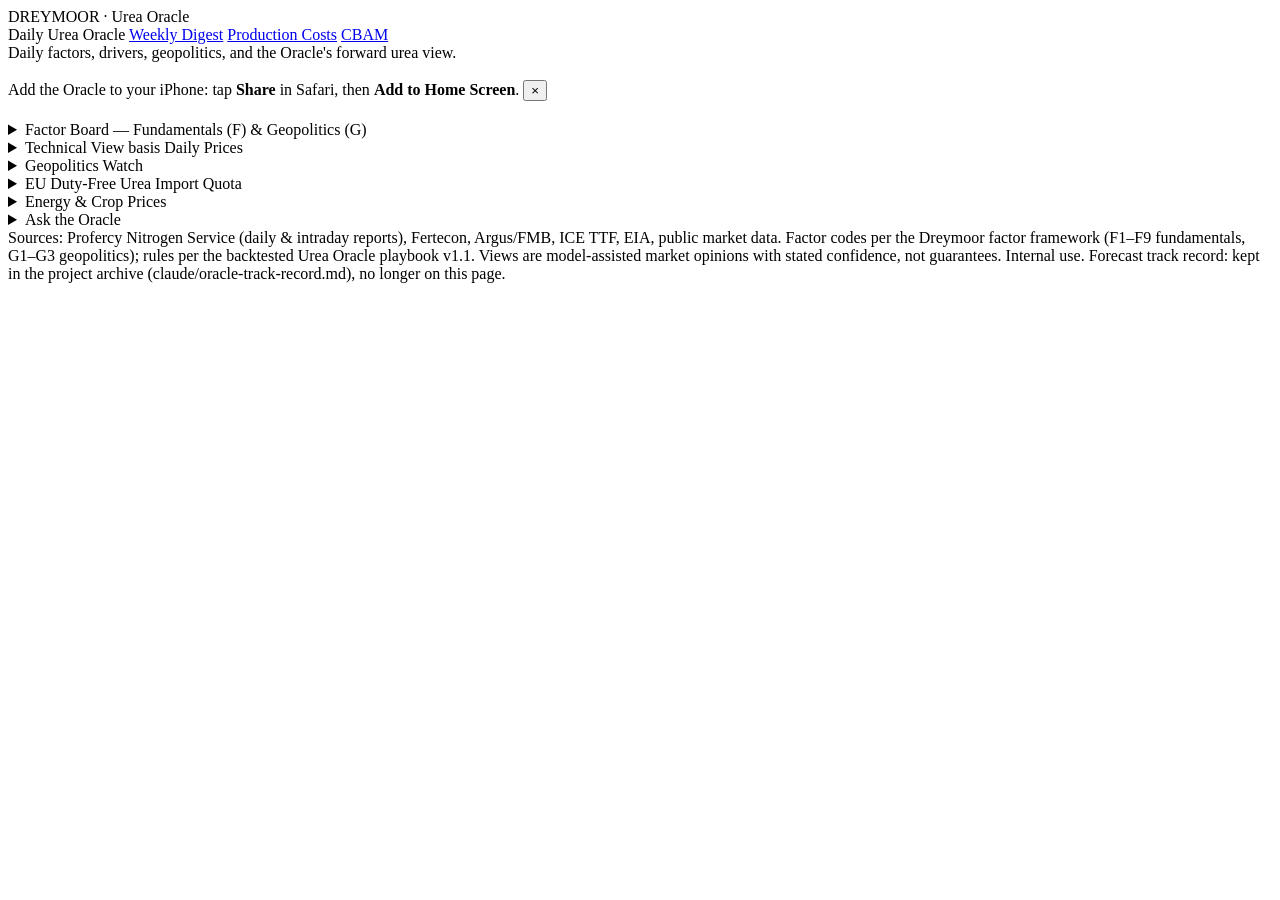
==== site/index.html @ d1420759 "[oracle-publish] 2026-09-24 - Sep 24 at 14:15 Paris time (urea-oracle-dashboard-2026-09-24-e1420.htm" ====
<!DOCTYPE html>
<html lang="en">
<head>
<meta charset="UTF-8">
<meta name="viewport" content="width=device-width, initial-scale=1.0, viewport-fit=cover">
<!-- iPhone app shell (PWA, 24 Aug 2026) — keep these tags on every edition -->
<link rel="manifest" href="/manifest.webmanifest">
<meta name="theme-color" content="#f4f7f8" media="(prefers-color-scheme: light)">
<meta name="theme-color" content="#0e1719" media="(prefers-color-scheme: dark)">
<meta name="apple-mobile-web-app-capable" content="yes">
<meta name="mobile-web-app-capable" content="yes">
<meta name="apple-mobile-web-app-title" content="Oracle">
<meta name="apple-mobile-web-app-status-bar-style" content="default">
<link rel="apple-touch-icon" href="/icons/icon-180.png">
<link rel="icon" type="image/png" sizes="192x192" href="/icons/icon-192.png">
<title>Oracle — Dreymoor Urea Market Intelligence</title>
<link rel="stylesheet" href="/assets/oracle-20260924.css">
</head>
<body>
<div class="wrap">
  <header class="site">
    <div class="brand">DREYMOOR <span>· Urea Oracle</span></div>
    <div class="asof"><span class="updated-chip" id="asof-chip"></span></div>
  </header>
  <nav class="site-nav" aria-label="Dreymoor sites">
    <span class="nav-pill active">Daily Urea Oracle</span>
    <a class="nav-pill" href="/digest/">Weekly Digest</a>
    <a class="nav-pill" href="/digest/?page=costs">Production Costs</a>
    <a class="nav-pill" href="/digest/?page=cbam">CBAM</a>
  </nav>
  <div class="asof" style="margin-bottom:18px">
    <div id="tagline">Daily factors, drivers, geopolitics, and the Oracle's forward urea view.</div>
  </div>

  <div class="install-hint" id="install-hint" role="note">
    <span>Add the Oracle to your iPhone: tap <b>Share</b> in Safari, then <b>Add to Home Screen</b>.</span>
    <button type="button" aria-label="Dismiss" id="install-hint-x">×</button>
  </div>
  <section class="card hero" id="hero"></section>

  <h2 id="bench-heading"></h2>
  <div class="bench-grid" id="bench"></div>


  <details class="sec" id="sec-factors">
    <summary>Factor Board — Fundamentals (F) &amp; Geopolitics (G)</summary>
    <div class="sec-body">
      <div class="fact-grid" id="factors"></div>
    </div>
  </details>

  <!-- Technical View (14 Sep 2026). KEEP ON EVERY EDITION, like the Ask panel
       and the quota section: rendered from the "ta" JSON key by the script
       below the main render. Runs append one row per benchmark per assessment
       day to ta.series and never compute a tool by hand — the page does. -->
  <details class="sec" id="sec-technicals">
    <summary>Technical View basis Daily Prices</summary>
    <div class="sec-body">
      <section class="card" id="technicals"></section>
    </div>
  </details>

  <details class="sec" id="sec-geo">
    <summary>Geopolitics Watch</summary>
    <div class="sec-body">
      <div class="card"><ul class="geo" id="geo"></ul></div>
    </div>
  </details>

  <!-- EU duty-free urea import quota (9 Sep 2026). KEEP ON EVERY EDITION,
       like the .site-nav pill bar and the Ask panel. Rendered from the
       "eu_quota" JSON key, then refreshed from /quota.json, which the Netlify
       scheduled function quota.mjs rewrites daily from the Commission's QUOTA
       database (order number 09.0173). -->
  <details class="sec" id="sec-quota">
    <summary>EU Duty-Free Urea Import Quota</summary>
    <div class="sec-body">
      <section class="card quota" id="quota"></section>
    </div>
  </details>

  <details class="sec" id="sec-drivers">
    <summary>Energy &amp; Crop Prices</summary>
    <div class="sec-body">
      <div class="drv-grid" id="drivers"></div>
    </div>
  </details>

  <!-- Ask the Oracle — public question panel (1 Sep 2026). KEEP ON EVERY EDITION,
       exactly like the .site-nav pill bar above: analysis runs touch only the
       embedded JSON block, so this section persists. Moved to the bottom of the page,
       below Energy & Crop Prices, on 14 Sep 2026 at Bora's request. Backed by the Supabase edge
       function `ask`; see claude/oracle-ask-panel.md. -->
  <details class="sec" id="sec-ask">
    <summary>Ask the Oracle</summary>
    <div class="sec-body">
      <section class="card ask" id="ask">
      <p class="ask-sub">Questions about the urea market — today's view, the numbers behind it, or what happened before. Answers are drawn from this dashboard and five years of daily market reports.</p>
      <div class="ask-log" id="ask-log" aria-live="polite"></div>
      <form class="ask-form" id="ask-form" autocomplete="off">
      <input id="ask-input" type="text" maxlength="400" placeholder="e.g. Why is Egypt trading above the Middle East?" aria-label="Ask a question about the urea market">
      <button type="submit" id="ask-send">Ask</button>
      </form>
      <div class="ask-chips">
      <button type="button" class="ask-chip">What is driving the market today?</button>
      <button type="button" class="ask-chip">When is India expected back in the market?</button>
      <button type="button" class="ask-chip">Where were prices this time last year?</button>
      </div>
      <p class="ask-foot">Market commentary, not investment advice. Answers are generated from published reports and can be wrong — check anything you trade on.</p>
      </section>
    </div>
  </details>

  <footer>
    Sources: Profercy Nitrogen Service (daily &amp; intraday reports), Fertecon, Argus/FMB, ICE TTF, EIA, public market data.
    Factor codes per the Dreymoor factor framework (F1–F9 fundamentals, G1–G3 geopolitics); rules per the backtested Urea Oracle playbook v1.1.
    Views are model-assisted market opinions with stated confidence, not guarantees. Internal use.
    Forecast track record: kept in the project archive (claude/oracle-track-record.md), no longer on this page.
  </footer>
</div>

<script id="oracle-data" type="application/json">{
 "asof": "2026-09-24",
 "updated": "Sep 24 at 14:15 Paris time",
 "publish_at": "2026-09-24T13:55:00+02:00",
 "vintage": "Reports read: Profercy Sep 23 18:14 · Argus Sep 23 · Fertecon Sep 23",
 "hero": {"headline": "Buyers refused the higher offers in Brazil, Algeria and Europe at once, and the fall in New Orleans prices stopped.", "body": "Brazilian sellers pulled offers and cut those above $500/t cfr by $5. Algerian buyers bid $525–530/t fob against offers of $550–555, and Fertecon cut its Egypt mark $5 to $530. France traded €545/t fca La Pallice, up €3. Chinese granular went the other way, with 20,000t sold to Turkey at $438–440/t fob. New Orleans barges traded steady at $452–455/st for a second day, so we no longer expect US Gulf prices to keep falling: we expect about $445–470/st to October 8.", "tail": "<p><b>14 Days Out (to October 8):</b> Higher on Egypt, flat on the other three; bids on India's tender close that day. The firm market is expected to hold rather than extend, with nothing cleared at the higher Egyptian offers since September 18.</p><p><b>28 Days Out (to October 22):</b> Lower on all four once the tender is awarded and the third batch of Chinese export tonnage reaches the water, in the weakest month of the year for Brazil and New Orleans.</p><p><b>What would cancel this forecast:</b> if the US and Iran agree to reopen the strait; if the Gulf shut-in falls below 300,000t; if Chinese granular sells into Brazil below $470/t cfr; or if Egypt trades below $505/t fob before October 8.</p>"},
 "benchmarks": [{"name": "Middle East fob", "now": "$470–480/t", "unit": "Sep 23", "dir": "flat", "target": "$460–485 by Oct 8", "conf": "58% CONFIDENCE", "prev": {"date": "23 Sep", "target": "$460–485 by Oct 7", "dir": "flat", "conf": "57% CONFIDENCE"}, "spark": [430.0, 417.5, 417.5, 395.0, 395.0, 387.5, 382.5, 382.5, 395.0, 392.5, 395.0, 395.0, 395.0, 400.0, 405.0, 407.5, 407.5, 407.5, 417.5, 425.0, 432.5, 442.5, 442.5, 470.0, 475.0, 475.0, 475.0, 475.0]}, {"name": "Egypt fob", "now": "$535/t", "unit": "Sep 23", "dir": "up", "target": "$535–565 by Oct 8", "conf": "66% CONFIDENCE", "prev": {"date": "23 Sep", "target": "$540–575 by Oct 7", "dir": "up", "conf": "72% CONFIDENCE"}, "spark": [520.0, 495.0, 495.0, 490.0, 475.0, 465.0, 445.0, 452.5, 462.5, 490.0, 490.0, 490.0, 490.0, 495.0, 500.0, 505.0, 507.5, 507.5, 507.5, 505.0, 515.0, 521.5, 522.5, 522.5, 522.5, 535.0, 535.0, 535.0]}, {"name": "Brazil cfr", "now": "$490–500/t", "unit": "Sep 23", "dir": "flat", "target": "$485–510 by Oct 8", "conf": "58% CONFIDENCE", "prev": {"date": "23 Sep", "target": "$500–530 by Oct 7", "dir": "up", "conf": "63% CONFIDENCE"}, "spark": [462.5, 452.5, 447.5, 440.0, 425.0, 417.5, 417.5, 421.5, 435.0, 435.0, 435.0, 437.5, 437.5, 447.5, 453.0, 452.5, 460.0, 460.0, 462.5, 477.5, 483.5, 486.0, 495.0, 493.5, 492.5, 492.5, 502.5, 495.0]}, {"name": "US Gulf (Nola)", "now": "$450–455/st", "unit": "Sep 23", "dir": "flat", "target": "$445–470/st by Oct 8", "conf": "56% CONFIDENCE", "prev": {"date": "23 Sep", "target": "$435–465/st by Oct 7", "dir": "down", "conf": "60% CONFIDENCE"}, "spark": [398.5, 385.0, 390.0, 398.5, 387.5, 385.5, 385.0, 379.5, 387.5, 399.0, 406.0, 412.5, 412.5, 411.5, 422.0, 437.5, 444.0, 439.5, 445.0, 452.5, 461.5, 467.5, 474.0, 476.5, 471.5, 471.5, 453.5, 452.5]}],
 "turns": {"Middle East fob": {"call": "Turn expected to start the week of October 5", "tone": "soon", "conf": 55, "why": "Our forecast: steady at $460–485/t to October 8, then lower by late October. The assessed range has not moved since September 18, so the rise has run out of force without turning down. What holds it up is that Omani spot is sold out into November and nothing new has been sold out of the Gulf since September 16. The Qatari sales tender closing September 28 is the next test of whether Gulf tonnage can be placed for October loading.", "event": true}, "Egypt fob": {"call": "Turn expected to start the week of October 12", "tone": "soon", "conf": 55, "why": "Our forecast: $535–565/t by October 8, then lower by late October. Producers are still asking $540–550/t fob for October and Algerian producers $550–555, and a French trade at €545/t fca pushed offers there to €550, so sellers are still raising their ideas. Against that, nothing has cleared at those offers since September 18, buyers in France and Italy are bidding about $30/t under them, and one service cut its Egypt and Algeria marks $5 each on September 23.", "event": true}, "Brazil cfr": {"call": "Turn expected to start the week of September 28", "tone": "soon", "conf": 58, "why": "Our forecast: $485–510/t cfr to October 8, a pause rather than a fall, then lower by late October. Sellers withdrew some offers and offers above $500/t cfr came down $5, so the market has paused rather than fallen. Holding it up is that non-Chinese material is still quoted at $500/t cfr and above and Chinese fob values are rising, so the fall from here is expected to be small.", "event": true}, "US Gulf (Nola)": {"call": "Turned down September 15 · no turn back up expected before the week of October 26", "tone": "done", "conf": 55, "why": "Our forecast: about $445–470/st to October 8, then lower in October. Prices fell from $478/st on September 15 to $452/st, past the 5% mark that counts as a turn, and that fall has now paused, with barges trading steady at $452–455/st for two trading days. We expect them to hold there for the next two weeks rather than bounce, then ease in October, the weakest month of the year for this market, once pre-river-close buying is finished. That is why the risk of this fall ending reads low. This one is a judgement more than a reading.", "event": true, "fwd": false, "ladder": 20, "driver": 30}},
 "_turns_note": "turns = the turn call per benchmark, the JUDGEMENT half of the calls grid. The page computes the trend phase, the age of the move and the turn-risk band itself from ta.series and the factor states; this key carries only what a run decides. Keys per benchmark, all optional: call (the headline line; ALWAYS a week, never a date range - \"Turn expected to start the week of 12 October\", or \"No turn expected before the week of 26 October\", or, for a turn that has already happened, an exact date: \"Turned 16 September - the rise has topped\". Weeks run Monday to Sunday. A future turn gets a week because we do not know it to the day; a past one gets a date because we do), tone (hold | soon | done - colours that line green, amber or red), conf (whole number; the confidence is in the turn starting within a week EITHER SIDE of the week named, not in that exact week. SINCE 22 SEP 2026 IT IS NO LONGER SHOWN ON THE PAGE - write it every edition anyway, it is scored by rule 12, like target and prev), confnote (also no longer shown; if the confidence means something other than the timing of a future turn - e.g. on a market that has already turned - put that meaning into why instead, in plain words). Where a call is a weak one, SAY SO in why - \"this one is a judgement more than a reading\" - because the page no longer grades the calls and they would otherwise all look equally firm, why (the reasoning under the call: what is still holding the move up and what is pushing it toward its end. NOT the day's news - the Factor Board and the Geopolitics list already carry that, and repeating it here was removed on 21 Sep 2026. The page prints the turn-risk BAND only - the direction word beside it was dropped on 22 Sep 2026 because 'easing' read as a comment on prices and pointed the opposite way to its meaning. So if the reading has moved a good deal since the last assessed price, and that move matters, say it here in plain words - e.g. 'the sale above the assessed range has pushed the end of this rise further out'), phase (override: up | down | stalling | stalling-down | turning | turned | flat - set it only to call a turn the 5% test has not yet confirmed), event (true when a dated event falls inside the window), fwd (true when forward prices have fallen below prompt, null where no forward market is quoted), ladder and driver (0-100 overrides for this benchmark; without them the page reads F9 and G1, which are market-wide). RUNS: rewrite this key every edition alongside benchmarks, and never drop it. Do not give two markets windows a few days apart: either they turn in the same week or in different weeks. The benchmarks' target, conf and prev blocks are still written every edition and still scored - they are simply no longer displayed, like vintage and unit. A turn = a reversal of 5% or more in the last traded price. DATES IN call AND why ARE MONTH FIRST: \"the week of October 5\", \"Turned September 16\", \"a decision due by October 18\" - never \"5 October\" (Bora, 22 Sep 2026). The page writes the dates it computes itself the same way. Method: claude/turn-calls-on-the-page.md. WORDING (Bora, 24 Sep 2026): the word 'turn' is kept for a TREND turn only (a 5% reversal). Never use it for a change in our price forecast - not in the hero, not in why: write 'we no longer expect US Gulf prices to keep falling: we expect about $445-470/st to October 8', never 'our forecast turns from falling to flat'. Every why OPENS with the forecast itself in one short sentence - 'Our forecast: $535-565/t by October 8, then lower by late October.' - taken from that benchmark's target and the 28-day note, so each card says what is being forecast. For a market that has ALREADY turned, call carries the past date AND the forward claim: 'Turned down September 15 · no turn back up expected before the week of October 26' (or 'Turned down September 15 · turn back up expected the week of October 12'), keeping tone done (red, matching the chip). The page labels the risk bar with the move it measures ('Risk the rise ends' / 'Risk the fall ends') and writes TURNED UP / TURNED DOWN on the chip, so why must never contradict that band: if the fall has paused but the band reads low, say why in plain words.",
 "factors": [{"code": "F1", "name": "Tenders &amp; Policy", "state": "bull", "note": "India's tender for up to 1.7m t closes October 7, with offers valid to October 15 and loading due by December 1. Argus reports the market expects it to be filled mainly with Chinese and Russian prilled urea rather than granular. The tender is not expected to move prices before offers are opened on October 7 and the prices are known. A Qatari sales tender for 18,000–55,000t loading in October from Mesaieed, inside the strait, closes September 28 (Fertecon, Sep 23)."}, {"code": "F2", "name": "Seasonality", "state": "watch", "note": "October is the weakest month of the year for New Orleans and Brazil in both our long and short price histories, an average fall of about 4% over four weeks in two of every three years at New Orleans. That drag sits inside the 28-day window and outside the 14-day one, which is why the two horizons point different ways on those benchmarks."}, {"code": "F3", "name": "Production Cost", "state": "watch", "note": "The European integrated cash cost of making urea is $689/t ex-works, computed at TTF €74.60/MWh and EUR/USD 1.1400, and it is $23 above yesterday midday after gas rose 3.6%. Egyptian urea bought at $535/t fob (Profercy, Sep 23) lands at a French Atlantic port at about $643–654/t, roughly $35–46/t under that cash cost. Granular traded at €545/t fca La Pallice (Fertecon, Sep 23)."}, {"code": "F4", "name": "Supply Shocks", "state": "bull", "note": "Spain's Fertiberia has still given no restart date for the ammonia and urea plants it halted at Huelva on September 18: 250,000 t/y of urea and 400,000 t/y of ammonia off the market. Grupa Azoty is running its Tarnow plant in Poland with gas consumption cut by about a third at least to the end of September. AGF Nitrogen is still at 80% of capacity in Europe and Iranian plants at about 50%."}, {"code": "F5", "name": "Long/Short Squeeze", "state": "bear", "note": "The selling that took New Orleans down $18/st in a day has stopped: barges traded steady at $452–455/st for September and a December barge went at $455/st, $3 below where December traded the day before. In Europe, tonnage discharged at Romanian, Bulgarian and Baltic ports for onward sale inland still cannot move, so the holders are long product they cannot deliver and have to choose between carrying it and discounting it."}, {"code": "F6", "name": "Agri Market", "state": "bull", "note": "Corn is 530c/bu, 6% above a month ago, soybeans are 1,323c and wheat is 706c. The Trump–Xi meeting is today, with China past the halfway mark of its commitment to buy 25m t of US soybeans. US corn export inspections ran 40% above last year at 1.94m t in the week to September 17, and the USDA projects the largest world corn deficit in more than three decades for 2026/27. Named farm-sector events have lifted urea one to two months later in about three of four past cases."}, {"code": "F7", "name": "Deferred Buying", "state": "bull", "note": "Europe is still short of urea for the fourth quarter: Egyptian producers are offering October loading at $540–550/t fob, Algerian producers at $550–555, and French buyers paid €545/t fca into warehouses that are tight. Romanian buyers are being offered $500–520/t cfr duty paid with little interest."}, {"code": "F8", "name": "Momentum", "state": "bull", "note": "The Middle East has held the same assessed range since September 18 and Egypt since September 21, so neither reading has changed. Brazil turned down on September 23, the first fall of this rise, and New Orleans slipped $1/st, its smallest move since the fall began, with trades at the top of the assessed range. Egypt is still the strongest reading on the board and the only one on light business."}, {"code": "F9", "name": "Market Psychology", "state": "watch", "note": "Buyers refused the higher offers in three markets at once: Brazilian sellers withdrew offers and cut those above $500/t cfr by $5, Algerian buyers bid $525–530/t fob against offers of $550–555, and French and Italian buyers are bidding about $30/t under the Egyptian offers. Chinese sellers went the other way and raised their ideas again, selling 20,000t to Turkey at $438–440/t fob."}, {"code": "G1", "name": "Conflicts", "state": "watch", "note": "Iran has given the US a road map offering a regionwide ceasefire of up to 60 days and a phased reopening of the Strait of Hormuz in return for an end to the naval blockade and sanctions relief. President Trump has refused to lift the blockade before Iran shows goodwill, and President Pezeshkian told the UN that Iran will not negotiate under force. No urea-laden vessel has crossed the strait since three were tracked over September 18–20 (Argus, Sep 23)."}, {"code": "G2", "name": "Trade Policy", "state": "watch", "note": "The Russia sanctions Act became law on September 18 and requires duties of up to 500% on Russian goods within 30 days, so the decision is due by October 18. Fertilizer is neither named nor exempted, and the President sets the rates, the product list and any waiver; Russia supplied 38% of US urea imports last fertilizer year. China's third batch of export permits, 1.5–2.0m t issued in mid-September, could take its 2026 exports to about 7m t against 4.9m t last year."}, {"code": "G3", "name": "Global Logistics", "state": "watch", "note": "The Rhine at Kaub, the bottleneck between the Rotterdam and Antwerp import ports and the Upper Rhine, is still too shallow for standard barges, so imported nitrogen cannot reach southern Germany and eastern France, and the restriction reaches the Ruhr and northern Germany as well. No meaningful relief is expected before October. Rising freight has pushed Baltic granular fob down into the $420s to $440/t, with the run to Brazil quoted around $60/t for a 30,000t vessel against the $50–58/t Argus assesses (Argus, Sep 23)."}],
 "drivers": [{"name": "EU TTF gas", "val": "€74.6", "chg": "+3.6% d/d", "dir": "up", "sub": "+12% m/m; back above €74 as doubts grew that a deal on the Strait of Hormuz is close, with EU storage about 69% full against a five-year average of 85% going into winter"}, {"name": "Brent crude", "val": "$103.8", "chg": "+0.7% d/d", "dir": "up", "sub": "+19% m/m; a second day higher after five straight falls, as Iran's road map was met with a refusal to lift the naval blockade first"}, {"name": "Henry Hub", "val": "$3.06", "chg": "+1.2% d/d", "dir": "up", "sub": "+8% m/m; above-average temperatures forecast across the south-central US into early October, with storage 3% above the five-year average"}, {"name": "Corn (CBOT)", "val": "530c/bu", "chg": "+0.2% d/d", "dir": "flat", "sub": "+6% m/m; US export inspections 40% above last year at 1.94m t in the week to September 17 and the USDA projecting the largest world corn deficit in more than three decades"}, {"name": "Wheat (CBOT)", "val": "706c/bu", "chg": "-0.4% d/d", "dir": "down", "sub": "+3% m/m; near its lowest since August 25 after Turkey proposed a Russia–Ukraine deal to stop attacks on Black Sea shipping; US winter wheat planting is 17% complete against a five-year average of 21%"}, {"name": "Soybeans (CBOT)", "val": "1323c/bu", "chg": "+0.4% d/d", "dir": "flat", "sub": "+8% m/m; China has passed the halfway mark of its commitment to buy 25m t of US soybeans, with the Trump–Xi meeting held today"}],
 "history": {"EU TTF gas": [["2025-09-29", 31.44], ["2025-10-06", 32.17], ["2025-10-13", 31.82], ["2025-10-20", 32.02], ["2025-10-27", 31.12], ["2025-11-03", 31.2], ["2025-11-10", 31.25], ["2025-11-17", 30.2], ["2025-11-24", 28.82], ["2025-12-01", 27.27], ["2025-12-08", 27.68], ["2025-12-15", 28.16], ["2025-12-22", 28.09], ["2025-12-29", 29], ["2026-01-05", 28.37], ["2026-01-12", 36.88], ["2026-01-19", 40.04], ["2026-01-26", 39.28], ["2026-02-02", 35.69], ["2026-02-09", 32.5], ["2026-02-16", 32.03], ["2026-02-23", 31.96], ["2026-03-02", 53.38], ["2026-03-09", 50.12], ["2026-03-16", 59.26], ["2026-03-23", 54.18], ["2026-03-30", 50.04], ["2026-04-06", 43.64], ["2026-04-13", 38.77], ["2026-04-20", 44.86], ["2026-04-27", 45.77], ["2026-05-04", 44.14], ["2026-05-11", 50.17], ["2026-05-18", 48.68], ["2026-05-25", 46], ["2026-06-01", 48.5], ["2026-06-08", 46.77], ["2026-06-15", 42.07], ["2026-06-22", 40.78], ["2026-06-29", 44.25], ["2026-07-06", 48.65], ["2026-07-13", 57.4], ["2026-07-20", 63.58], ["2026-07-27", 59.07], ["2026-08-03", 55.54], ["2026-08-10", 61.42], ["2026-08-17", 65.86], ["2026-08-24", 66.98], ["2026-08-31", 71.95], ["2026-09-07", 75.06], ["2026-09-14", 79.52], ["2026-09-21", 78.36]], "Brent crude": [["2025-09-29", 64.53], ["2025-10-06", 62.73], ["2025-10-13", 61.29], ["2025-10-20", 65.94], ["2025-10-27", 65.07], ["2025-11-03", 63.63], ["2025-11-10", 64.39], ["2025-11-17", 62.56], ["2025-11-24", 63.2], ["2025-12-01", 63.75], ["2025-12-08", 61.12], ["2025-12-15", 60.47], ["2025-12-22", 60.64], ["2025-12-29", 60.75], ["2026-01-05", 63.34], ["2026-01-12", 64.13], ["2026-01-19", 65.88], ["2026-01-26", 70.69], ["2026-02-02", 68.05], ["2026-02-09", 67.75], ["2026-02-16", 71.76], ["2026-02-23", 72.48], ["2026-03-02", 92.69], ["2026-03-09", 103.14], ["2026-03-16", 112.19], ["2026-03-23", 112.57], ["2026-03-30", 109.03], ["2026-04-06", 95.2], ["2026-04-13", 90.38], ["2026-04-20", 105.33], ["2026-04-27", 108.17], ["2026-05-04", 101.29], ["2026-05-11", 109.26], ["2026-05-18", 103.54], ["2026-05-25", 92.05], ["2026-06-01", 93.09], ["2026-06-08", 87.33], ["2026-06-15", 80.59], ["2026-06-22", 71.99], ["2026-06-29", 72.13], ["2026-07-06", 76.01], ["2026-07-13", 88.1], ["2026-07-20", 96.78], ["2026-07-27", 90.12], ["2026-08-03", 83.55], ["2026-08-10", 88.52], ["2026-08-17", 94.39], ["2026-08-24", 89.31], ["2026-08-31", 96.28], ["2026-09-07", 97.7], ["2026-09-14", 104.61], ["2026-09-21", 104.33]], "Henry Hub": [["2025-09-29", 3.32], ["2025-10-06", 3.11], ["2025-10-13", 3.01], ["2025-10-20", 3.3], ["2025-10-27", 4.12], ["2025-11-03", 4.32], ["2025-11-10", 4.57], ["2025-11-17", 4.58], ["2025-11-24", 4.85], ["2025-12-01", 5.29], ["2025-12-08", 4.11], ["2025-12-15", 3.98], ["2025-12-22", 4.37], ["2025-12-29", 3.62], ["2026-01-05", 3.17], ["2026-01-12", 3.1], ["2026-01-19", 5.28], ["2026-01-26", 4.35], ["2026-02-02", 3.42], ["2026-02-09", 3.24], ["2026-02-16", 3.05], ["2026-02-23", 2.86], ["2026-03-02", 3.19], ["2026-03-09", 3.13], ["2026-03-16", 3.1], ["2026-03-23", 3.1], ["2026-03-30", 2.8], ["2026-04-06", 2.65], ["2026-04-13", 2.67], ["2026-04-20", 2.52], ["2026-04-27", 2.78], ["2026-05-04", 2.76], ["2026-05-11", 2.96], ["2026-05-18", 2.91], ["2026-05-25", 3.29], ["2026-06-01", 3.23], ["2026-06-08", 3.12], ["2026-06-15", 3.2], ["2026-06-22", 3.23], ["2026-06-29", 3.24], ["2026-07-06", 2.94], ["2026-07-13", 2.91], ["2026-07-20", 2.87], ["2026-07-27", 2.75], ["2026-08-03", 2.66], ["2026-08-10", 2.73], ["2026-08-17", 2.77], ["2026-08-24", 2.89], ["2026-08-31", 2.97], ["2026-09-07", 2.98], ["2026-09-14", 2.83], ["2026-09-21", 2.858]], "Corn (CBOT)": [["2025-09-29", 419], ["2025-10-06", 413], ["2025-10-13", 422.5], ["2025-10-20", 423.25], ["2025-10-27", 431.5], ["2025-11-03", 427.25], ["2025-11-10", 430.25], ["2025-11-17", 425.5], ["2025-11-24", 435.5], ["2025-12-01", 436.75], ["2025-12-08", 431.5], ["2025-12-15", 443.75], ["2025-12-22", 450], ["2025-12-29", 437.5], ["2026-01-05", 445.75], ["2026-01-12", 424.75], ["2026-01-19", 430.5], ["2026-01-26", 428.25], ["2026-02-02", 430.25], ["2026-02-09", 431.75], ["2026-02-16", 427.5], ["2026-02-23", 438.75], ["2026-03-02", 447], ["2026-03-09", 452.5], ["2026-03-16", 465.5], ["2026-03-23", 462], ["2026-03-30", 452.25], ["2026-04-06", 441], ["2026-04-13", 448.75], ["2026-04-20", 455], ["2026-04-27", 468.25], ["2026-05-04", 456.25], ["2026-05-11", 455.75], ["2026-05-18", 463.25], ["2026-05-25", 446.75], ["2026-06-01", 417.5], ["2026-06-08", 412.75], ["2026-06-15", 417.5], ["2026-06-22", 412.75], ["2026-06-29", 425], ["2026-07-06", 438], ["2026-07-13", 444.75], ["2026-07-20", 464.25], ["2026-07-27", 440.75], ["2026-08-03", 439], ["2026-08-10", 459], ["2026-08-17", 483.75], ["2026-08-24", 512], ["2026-08-31", 512], ["2026-09-04", 536.75], ["2026-09-11", 530.2], ["2026-09-21", 528.7]], "Wheat (CBOT)": [["2025-09-29", 515.25], ["2025-10-06", 498.5], ["2025-10-13", 503.75], ["2025-10-20", 512.5], ["2025-10-27", 534], ["2025-11-03", 527.75], ["2025-11-10", 527.25], ["2025-11-17", 527], ["2025-11-24", 531], ["2025-12-01", 537.5], ["2025-12-08", 534.5], ["2025-12-15", 509.75], ["2025-12-22", 519], ["2025-12-29", 506.5], ["2026-01-05", 517.25], ["2026-01-12", 518], ["2026-01-19", 529.5], ["2026-01-26", 538], ["2026-02-02", 529.75], ["2026-02-09", 548.75], ["2026-02-16", 573.5], ["2026-02-23", 591.25], ["2026-03-02", 611.25], ["2026-03-09", 618.5], ["2026-03-16", 595.25], ["2026-03-23", 605], ["2026-03-30", 598.25], ["2026-04-06", 571], ["2026-04-13", 591.25], ["2026-04-20", 608.25], ["2026-04-27", 624.5], ["2026-05-04", 607.5], ["2026-05-11", 635.75], ["2026-05-18", 646.25], ["2026-05-25", 610.5], ["2026-06-01", 580], ["2026-06-08", 584.5], ["2026-06-15", 605.75], ["2026-06-22", 578.25], ["2026-06-29", 590.5], ["2026-07-06", 632], ["2026-07-13", 682.75], ["2026-07-20", 678], ["2026-07-27", 639.25], ["2026-08-03", 639.75], ["2026-08-10", 674.75], ["2026-08-17", 681.5], ["2026-08-24", 767], ["2026-08-31", 716], ["2026-09-04", 734], ["2026-09-11", 725.3], ["2026-09-21", 722.4]], "Soybeans (CBOT)": [["2025-09-29", 1018], ["2025-10-06", 1006.75], ["2025-10-13", 1019.5], ["2025-10-20", 1041.75], ["2025-10-27", 1099.75], ["2025-11-03", 1101.75], ["2025-11-10", 1112.75], ["2025-11-17", 1125], ["2025-11-24", 1137.75], ["2025-12-01", 1105.25], ["2025-12-08", 1076.75], ["2025-12-15", 1049.25], ["2025-12-22", 1058.75], ["2025-12-29", 1029.5], ["2026-01-05", 1048.5], ["2026-01-12", 1057.75], ["2026-01-19", 1067.75], ["2026-01-26", 1064.25], ["2026-02-02", 1115.25], ["2026-02-09", 1133], ["2026-02-16", 1137.5], ["2026-02-23", 1157.25], ["2026-03-02", 1185], ["2026-03-09", 1211], ["2026-03-16", 1161.25], ["2026-03-23", 1159.25], ["2026-03-30", 1163.5], ["2026-04-06", 1175.75], ["2026-04-13", 1167.25], ["2026-04-20", 1163.75], ["2026-04-27", 1187.75], ["2026-05-04", 1194.25], ["2026-05-11", 1177], ["2026-05-18", 1196.5], ["2026-05-25", 1186.75], ["2026-06-01", 1121.5], ["2026-06-08", 1113.5], ["2026-06-15", 1122.75], ["2026-06-22", 1126.25], ["2026-06-29", 1131.75], ["2026-07-06", 1196.5], ["2026-07-13", 1204.5], ["2026-07-20", 1248], ["2026-07-27", 1172], ["2026-08-03", 1156.5], ["2026-08-10", 1173.75], ["2026-08-17", 1225], ["2026-08-24", 1276.25], ["2026-08-31", 1293.75], ["2026-09-04", 1309.75], ["2026-09-11", 1296.5], ["2026-09-21", 1305.9]]},
 "geo": ["<b>Iran has handed the US a road map for ending the war and reopening the Strait of Hormuz.</b> It offers a regionwide ceasefire of up to 60 days, a phased reopening of the strait and a halt to attacks on Arab neighbours, in return for an end to the naval blockade and sanctions relief, with a timeline for substantive talks to be agreed during the ceasefire. President Trump has ruled out lifting the blockade before Iran shows goodwill.", "<b>President Pezeshkian told the UN General Assembly that Iran is ready for dialogue but will not accept the language of force</b>, and set red lines on the nuclear programme and the strait that conflict with Washington's central demands.", "<b>No urea-laden vessel has crossed the Strait of Hormuz since three were tracked over September 18–20</b>, and eight ships holding about 435,000t of non-Iranian urea are still loaded or loading inside the Gulf (Kpler via Argus, Sep 23). This is a stock of shut-in dry-cargo ships, not a daily transit count.", "<b>Washington is trying to arrange a meeting between Iranian and Arab representatives in Oman, possibly at Salalah, before the end of September</b>, to begin reconciliation. No date has been set.", "<b>Turkey's proposal for a Russia–Ukraine deal to stop attacks on Black Sea shipping</b> (September 17) still has wheat near its lowest since August 25. For urea it would bear on the war-risk cost of loading at Russian and Ukrainian ports and on the Turkmen and Azeri tonnage transhipped through Poti, all of which sails out through the Turkish Straits."],
 "eu_quota": {"order": "090173", "origin": "ERGA OMNES", "start": "2026-05-30", "end": "2027-05-31", "initial_t": 890000, "balance_t": 548515, "used_t": 341485, "awaiting_t": 6800, "critical": true, "exhaustion_date": null, "last_import": "2026-09-17", "last_allocation": "2026-09-21", "source_update": "2026-09-21", "source": "https://ec.europa.eu/taxation_customs/dds2/taric/quota_tariff_details.jsp?Lang=en&StartDate=2026-05-30&Code=090173", "fetched": "2026-09-22", "history": [["2026-09-08", 586346.1], ["2026-09-11", 566657.2], ["2026-09-14", 566433.2], ["2026-09-16", 560479.1], ["2026-09-18", 549861.2], ["2026-09-21", 548515]]},
 "ta": {"series": {"Middle East fob": [["2026-02-18", 485, 490, 485, "trade", 1, null], ["2026-02-20", 493, 496, 493, "snap", 0, null], ["2026-02-23", 493, 496, 493, "carry", 0, null], ["2026-02-24", 493, 496, 493, "carry", 0, null], ["2026-02-25", 493, 496, 493, "carry", 0, null], ["2026-02-27", 493, 497, 493, "carry", 0, null], ["2026-03-02", 493, 497, 493, "carry", 0, null], ["2026-03-03", 493, 497, 495, "trade", 1, null], ["2026-03-04", 493, 590, 495, "carry", 0, null], ["2026-03-06", 630, 650, 630, "snap", 0, null], ["2026-03-09", 650, 700, 700, "trade", 1, null], ["2026-03-10", 650, 700, 700, "carry", 0, null], ["2026-03-11", 670, 700, 700, "carry", 0, null], ["2026-03-13", 670, 700, 700, "carry", 0, null], ["2026-03-16", 670, 700, 700, "carry", 0, null], ["2026-03-17", 670, 700, 700, "carry", 0, null], ["2026-03-18", 700, 720, 720, "trade", 1, null], ["2026-03-20", 720, 745, 720, "carry", 0, null], ["2026-03-23", 720, 750, 720, "carry", 0, null], ["2026-03-24", 720, 750, 720, "carry", 0, null], ["2026-03-25", 720, 750, 720, "carry", 0, null], ["2026-03-27", 740, 760, 740, "snap", 0, null], ["2026-03-30", 740, 760, 740, "carry", 0, null], ["2026-03-31", 760, 800, 760, "snap", 0, null], ["2026-04-01", 760, 800, 760, "carry", 0, null], ["2026-04-07", 770, 800, 770, "snap", 0, null], ["2026-04-08", 770, 800, 770, "carry", 0, null], ["2026-04-10", 770, 800, 770, "carry", 0, null], ["2026-04-13", 780, 820, 802, "trade", 1, null], ["2026-04-14", 800, 830, 802, "carry", 0, null], ["2026-04-15", 915, 936, 915, "snap", 0, null], ["2026-04-17", 913, 935, 915, "carry", 0, null], ["2026-04-20", 913, 935, 915, "carry", 0, null], ["2026-04-21", 913, 935, 915, "carry", 0, null], ["2026-04-22", 913, 935, 915, "carry", 0, null], ["2026-04-24", 913, 935, 915, "carry", 0, null], ["2026-04-27", 915, 935, 915, "carry", 0, null], ["2026-04-28", 900, 915, 915, "carry", 0, null], ["2026-04-29", 870, 900, 900, "snap", 0, null], ["2026-05-01", 845, 900, 900, "carry", 0, null], ["2026-05-05", 845, 900, 900, "carry", 0, null], ["2026-05-06", 790, 820, 820, "snap", 0, null], ["2026-05-08", 750, 800, 800, "snap", 0, null], ["2026-05-11", 750, 770, 770, "snap", 0, null], ["2026-05-12", 750, 770, 770, "carry", 0, null], ["2026-05-13", 730, 760, 760, "snap", 0, null], ["2026-05-15", 680, 700, 700, "snap", 0, null], ["2026-05-18", 680, 700, 700, "carry", 0, null], ["2026-05-19", 600, 650, 650, "snap", 0, null], ["2026-05-20", 600, 650, 650, "carry", 0, null], ["2026-05-22", 598, 640, 640, "snap", 0, null], ["2026-05-26", 598, 640, 640, "carry", 0, null], ["2026-05-27", 598, 640, 640, "carry", 0, null], ["2026-05-29", 598, 640, 640, "carry", 0, null], ["2026-06-01", 598, 640, 640, "carry", 0, null], ["2026-06-02", 550, 600, 600, "snap", 0, null], ["2026-06-03", 550, 600, 600, "carry", 0, null], ["2026-06-05", 550, 600, 600, "carry", 0, null], ["2026-06-08", 460, 500, 500, "snap", 0, null], ["2026-06-09", 420, 440, 440, "snap", 0, null], ["2026-06-10", 420, 425, 425, "snap", 0, null], ["2026-06-12", 420, 430, 425, "carry", 0, null], ["2026-06-15", 420, 425, 425, "carry", 0, null], ["2026-06-16", 420, 425, 425, "carry", 0, null], ["2026-06-17", 420, 425, 425, "carry", 0, null], ["2026-06-19", 410, 425, 425, "carry", 0, null], ["2026-06-22", 410, 425, 425, "carry", 0, null], ["2026-06-23", 390, 400, 400, "snap", 0, null], ["2026-06-24", 400, 410, 402, "trade", 1, null], ["2026-06-26", 390, 400, 400, "snap", 0, null], ["2026-06-29", 390, 400, 400, "carry", 0, null], ["2026-06-30", 400, 410, 400, "carry", 0, null], ["2026-07-01", 400, 410, 400, "carry", 0, null], ["2026-07-03", 390, 400, 400, "carry", 0, null], ["2026-07-06", 390, 400, 400, "carry", 0, null], ["2026-07-07", 370, 380, 380, "trade", 1, null], ["2026-07-08", 370, 380, 380, "carry", 0, null], ["2026-07-10", 380, 390, 380, "carry", 0, null], ["2026-07-13", 390, 400, 390, "snap", 0, null], ["2026-07-14", 390, 410, 390, "carry", 0, null], ["2026-07-15", 400, 410, 400, "trade", 1, null], ["2026-07-17", 400, 420, 400, "carry", 0, null], ["2026-07-20", 415, 425, 415, "snap", 0, null], ["2026-07-21", 415, 425, 415, "carry", 0, null], ["2026-07-22", 420, 430, 420, "snap", 0, null], ["2026-07-24", 430, 440, 430, "snap", 0, null], ["2026-07-27", 440, 450, 440, "snap", 0, null], ["2026-07-28", 440, 450, 440, "carry", 0, null], ["2026-07-29", 440, 450, 440, "carry", 0, null], ["2026-07-31", 440, 450, 440, "carry", 0, null], ["2026-08-03", 440, 450, 440, "carry", 0, null], ["2026-08-04", 430, 440, 440, "carry", 0, null], ["2026-08-05", 420, 440, 440, "carry", 0, null], ["2026-08-07", 410, 425, 425, "snap", 0, null], ["2026-08-10", 410, 425, 425, "carry", 0, null], ["2026-08-11", 390, 400, 400, "snap", 0, null], ["2026-08-12", 390, 400, 400, "carry", 0, null], ["2026-08-14", 375, 400, 400, "carry", 0, null], ["2026-08-17", 375, 390, 390, "snap", 0, null], ["2026-08-18", 375, 390, 390, "carry", 0, null], ["2026-08-19", 390, 400, 390, "carry", 0, null], ["2026-08-21", 385, 400, 390, "carry", 0, null], ["2026-08-24", 390, 400, 390, "carry", 0, null], ["2026-08-25", 390, 400, 390, "carry", 0, null], ["2026-08-26", 390, 400, 390, "carry", 0, null], ["2026-08-28", 395, 405, 395, "snap", 0, null], ["2026-09-01", 400, 410, 400, "snap", 0, null], ["2026-09-02", 400, 415, 400, "carry", 0, null], ["2026-09-04", 400, 415, 400, "carry", 0, null], ["2026-09-07", 400, 415, 400, "carry", 0, null], ["2026-09-08", 410, 425, 410, "snap", 0, null], ["2026-09-09", 420, 430, 420, "snap", 0, null], ["2026-09-11", 425, 440, 425, "snap", 0, null], ["2026-09-14", 435, 450, null, null, 0, 0], ["2026-09-15", 435, 450, null, null, 0, 0], ["2026-09-16", 460, 480, 480, "trade", 2, 2], ["2026-09-18", 470, 480, null, null, 0, 0], ["2026-09-21", 470, 480, null, null, 0, 0], ["2026-09-22", 470, 480, null, null, 0, 0], ["2026-09-23", 470, 480, null, null, 0, 0]], "Egypt fob": [["2026-02-18", 495, 506, 495, "carry", 0, null], ["2026-02-20", 490, 500, 495, "carry", 0, null], ["2026-02-23", 487, 488, 488, "snap", 0, null], ["2026-02-24", 487, 488, 488, "carry", 0, null], ["2026-02-25", 487, 488, 487, "trade", 2, null], ["2026-02-27", 485, 490, 487, "carry", 0, null], ["2026-03-02", 495, 555, 555, "trade", 6, null], ["2026-03-03", 610, 625, 625, "trade", 5, null], ["2026-03-04", 625, 680, 680, "trade", 3, null], ["2026-03-06", 665, 665, 665, "snap", 0, null], ["2026-03-09", 675, 685, 675, "trade", 1, null], ["2026-03-10", 700, 700, 700, "snap", 0, null], ["2026-03-11", 700, 700, 700, "carry", 0, null], ["2026-03-13", 700, 700, 700, "carry", 0, null], ["2026-03-16", 700, 710, 700, "carry", 0, null], ["2026-03-17", 710, 720, 710, "snap", 0, null], ["2026-03-18", 720, 720, 720, "snap", 0, null], ["2026-03-20", 730, 740, 730, "snap", 0, null], ["2026-03-23", 750, 760, 750, "snap", 0, null], ["2026-03-24", 760, 765, 765, "trade", 2, null], ["2026-03-25", 765, 765, 765, "carry", 0, null], ["2026-03-27", 800, 800, 800, "snap", 0, null], ["2026-03-30", 800, 800, 800, "carry", 0, null], ["2026-03-31", 820, 820, 820, "trade", 1, null], ["2026-04-01", 820, 820, 820, "carry", 0, null], ["2026-04-07", 830, 842, 830, "trade", 2, null], ["2026-04-08", 842, 842, 842, "snap", 0, null], ["2026-04-10", 842, 842, 842, "carry", 0, null], ["2026-04-13", 842, 842, 842, "carry", 0, null], ["2026-04-14", 842, 842, 842, "carry", 0, null], ["2026-04-15", 885, 904, 885, "snap", 0, null], ["2026-04-17", 885, 900, 885, "carry", 0, null], ["2026-04-20", 885, 900, 885, "carry", 0, null], ["2026-04-21", 885, 900, 885, "carry", 0, null], ["2026-04-22", 885, 900, 885, "carry", 0, null], ["2026-04-24", 880, 885, 885, "carry", 0, null], ["2026-04-27", 880, 885, 885, "carry", 0, null], ["2026-04-28", 830, 830, 830, "trade", 1, null], ["2026-04-29", 830, 830, 830, "carry", 0, null], ["2026-05-01", 830, 850, 830, "carry", 0, null], ["2026-05-05", 830, 850, 830, "carry", 0, null], ["2026-05-06", 800, 840, 800, "trade", 2, null], ["2026-05-08", 780, 830, 800, "carry", 0, null], ["2026-05-11", 780, 830, 800, "carry", 0, null], ["2026-05-12", 770, 820, 800, "carry", 0, null], ["2026-05-13", 750, 800, 800, "carry", 0, null], ["2026-05-15", 720, 750, 750, "snap", 0, null], ["2026-05-18", 720, 750, 750, "carry", 0, null], ["2026-05-19", 700, 720, 720, "snap", 0, null], ["2026-05-20", 680, 700, 700, "snap", 0, null], ["2026-05-22", 670, 720, 700, "carry", 0, null], ["2026-05-26", 670, 720, 700, "carry", 0, null], ["2026-05-27", 630, 680, 680, "snap", 0, null], ["2026-05-29", 600, 650, 650, "snap", 0, null], ["2026-06-01", 600, 650, 650, "carry", 0, null], ["2026-06-02", 580, 625, 625, "snap", 0, null], ["2026-06-03", 570, 620, 620, "snap", 0, null], ["2026-06-05", 570, 610, 610, "snap", 0, null], ["2026-06-08", 530, 570, 570, "snap", 0, null], ["2026-06-09", 530, 550, 550, "snap", 0, null], ["2026-06-10", 480, 520, 520, "snap", 0, null], ["2026-06-12", 495, 500, 500, "snap", 0, null], ["2026-06-15", 490, 500, 500, "carry", 0, null], ["2026-06-16", 480, 500, 500, "carry", 0, null], ["2026-06-17", 470, 490, 490, "snap", 0, null], ["2026-06-19", 460, 495, 490, "carry", 0, null], ["2026-06-22", 460, 495, 490, "carry", 0, null], ["2026-06-23", 425, 425, 425, "trade", 1, null], ["2026-06-24", 425, 425, 425, "carry", 0, null], ["2026-06-26", 415, 425, 425, "carry", 0, null], ["2026-06-29", 415, 425, 425, "carry", 0, null], ["2026-06-30", 415, 425, 425, "carry", 0, null], ["2026-07-01", 410, 415, 415, "trade", 1, null], ["2026-07-03", 405, 420, 415, "carry", 0, null], ["2026-07-06", 420, 420, 420, "trade", 1, null], ["2026-07-07", 430, 435, 435, "trade", 2, null], ["2026-07-08", 440, 450, 450, "trade", 1, null], ["2026-07-10", 490, 490, 490, "trade", 1, null], ["2026-07-13", 490, 500, 490, "trade", 1, null], ["2026-07-14", 497, 497, 497, "snap", 0, null], ["2026-07-15", 500, 520, 514, "trade", 2, null], ["2026-07-17", 530, 535, 535, "trade", 2, null], ["2026-07-20", 535, 535, 535, "carry", 0, null], ["2026-07-21", 535, 535, 535, "carry", 0, null], ["2026-07-22", 540, 540, 540, "trade", 1, null], ["2026-07-24", 555, 555, 555, "snap", 0, null], ["2026-07-27", 555, 555, 555, "carry", 0, null], ["2026-07-28", 555, 555, 555, "carry", 0, null], ["2026-07-29", 555, 555, 555, "carry", 0, null], ["2026-07-31", 545, 555, 555, "trade", 1, null], ["2026-08-03", 535, 555, 555, "carry", 0, null], ["2026-08-04", 500, 540, 540, "snap", 0, null], ["2026-08-05", 500, 540, 540, "carry", 0, null], ["2026-08-07", 480, 510, 510, "snap", 0, null], ["2026-08-10", 480, 510, 510, "carry", 0, null], ["2026-08-11", 480, 500, 500, "snap", 0, null], ["2026-08-12", 450, 500, 500, "carry", 0, null], ["2026-08-14", 450, 480, 480, "snap", 0, null], ["2026-08-17", 430, 460, 460, "snap", 0, null], ["2026-08-18", 450, 455, 455, "snap", 0, null], ["2026-08-19", 450, 475, 475, "trade", 2, null], ["2026-08-21", 490, 490, 490, "trade", 1, null], ["2026-08-24", 490, 490, 490, "trade", 2, null], ["2026-08-25", 490, 490, 490, "carry", 0, null], ["2026-08-26", 490, 490, 490, "carry", 0, null], ["2026-08-28", 490, 500, 490, "carry", 0, null], ["2026-09-01", 500, 500, 500, "snap", 0, null], ["2026-09-02", 505, 505, 505, "trade", 0, null], ["2026-09-04", 505, 510, 505, "carry", 0, null], ["2026-09-07", 505, 510, 505, "carry", 0, null], ["2026-09-08", 505, 510, 505, "trade", 1, null], ["2026-09-09", 505, 505, 505, "trade", 1, null], ["2026-09-11", 515, 515, 515, "trade", 1, null], ["2026-09-14", 518, 525, 518, "trade", 1, 1], ["2026-09-15", 520, 525, null, null, 0, 0], ["2026-09-16", 520, 525, null, null, 0, 0], ["2026-09-18", 520, 525, null, null, 0, 0], ["2026-09-21", 535, 535, 535, "trade", 1, 1], ["2026-09-22", 535, 535, null, null, 0, 0], ["2026-09-23", 535, 535, null, null, 0, 0]], "Brazil cfr": [["2026-02-18", 476, 480, 476, "carry", 0, null], ["2026-02-20", 475, 480, 476, "carry", 0, null], ["2026-02-23", 475, 480, 476, "carry", 0, null], ["2026-02-24", 475, 480, 476, "carry", 0, null], ["2026-02-25", 475, 485, 476, "carry", 0, null], ["2026-02-27", 475, 485, 476, "carry", 0, null], ["2026-03-02", 480, 510, 480, "snap", 0, null], ["2026-03-03", 520, 540, 520, "snap", 0, null], ["2026-03-04", 520, 600, 520, "carry", 0, null], ["2026-03-06", 600, 600, 600, "snap", 0, null], ["2026-03-09", 640, 680, 640, "snap", 0, null], ["2026-03-10", 640, 680, 640, "carry", 0, null], ["2026-03-11", 640, 680, 640, "carry", 0, null], ["2026-03-13", 670, 695, 670, "snap", 0, null], ["2026-03-16", 670, 695, 670, "carry", 0, null], ["2026-03-17", 695, 700, 700, "trade", 2, null], ["2026-03-18", 695, 710, 700, "carry", 0, null], ["2026-03-20", 695, 710, 700, "carry", 0, null], ["2026-03-23", 695, 710, 700, "carry", 0, null], ["2026-03-24", 700, 720, 700, "carry", 0, null], ["2026-03-25", 720, 740, 740, "trade", 1, null], ["2026-03-27", 740, 750, 740, "carry", 0, null], ["2026-03-30", 740, 760, 740, "carry", 0, null], ["2026-03-31", 750, 770, 750, "snap", 0, null], ["2026-04-01", 750, 770, 750, "carry", 0, null], ["2026-04-07", 760, 770, 760, "snap", 0, null], ["2026-04-08", 780, 780, 780, "snap", 0, null], ["2026-04-10", 760, 800, 780, "carry", 0, null], ["2026-04-13", 760, 800, 780, "carry", 0, null], ["2026-04-14", 760, 800, 780, "carry", 0, null], ["2026-04-15", 780, 850, 780, "carry", 0, null], ["2026-04-17", 780, 830, 780, "carry", 0, null], ["2026-04-20", 780, 830, 780, "carry", 0, null], ["2026-04-21", 780, 830, 780, "carry", 0, null], ["2026-04-22", 760, 830, 780, "carry", 0, null], ["2026-04-24", 760, 800, 780, "carry", 0, null], ["2026-04-27", 760, 800, 780, "carry", 0, null], ["2026-04-28", 740, 770, 770, "snap", 0, null], ["2026-04-29", 740, 770, 770, "carry", 0, null], ["2026-05-01", 750, 770, 770, "carry", 0, null], ["2026-05-05", 750, 770, 770, "carry", 0, null], ["2026-05-06", 720, 730, 730, "snap", 0, null], ["2026-05-08", 720, 735, 730, "carry", 0, null], ["2026-05-11", 720, 735, 730, "carry", 0, null], ["2026-05-12", 700, 730, 730, "carry", 0, null], ["2026-05-13", 670, 700, 700, "snap", 0, null], ["2026-05-15", 640, 660, 660, "snap", 0, null], ["2026-05-18", 640, 660, 660, "carry", 0, null], ["2026-05-19", 630, 640, 630, "trade", 1, null], ["2026-05-20", 630, 640, 630, "carry", 0, null], ["2026-05-22", 630, 640, 630, "carry", 0, null], ["2026-05-26", 620, 630, 630, "carry", 0, null], ["2026-05-27", 580, 620, 620, "snap", 0, null], ["2026-05-29", 580, 590, 590, "snap", 0, null], ["2026-06-01", 580, 590, 590, "carry", 0, null], ["2026-06-02", 560, 590, 590, "carry", 0, null], ["2026-06-03", 535, 560, 560, "snap", 0, null], ["2026-06-05", 510, 530, 530, "snap", 0, null], ["2026-06-08", 490, 510, 510, "snap", 0, null], ["2026-06-09", 470, 495, 495, "trade", 1, null], ["2026-06-10", 450, 475, 475, "snap", 0, null], ["2026-06-12", 440, 460, 460, "snap", 0, null], ["2026-06-15", 440, 450, 450, "snap", 0, null], ["2026-06-16", 430, 450, 450, "carry", 0, null], ["2026-06-17", 420, 430, 420, "trade", 2, null], ["2026-06-19", 400, 420, 420, "carry", 0, null], ["2026-06-22", 400, 420, 420, "carry", 0, null], ["2026-06-23", 400, 410, 410, "snap", 0, null], ["2026-06-24", 400, 420, 410, "carry", 0, null], ["2026-06-26", 400, 410, 410, "carry", 0, null], ["2026-06-29", 410, 420, 410, "carry", 0, null], ["2026-06-30", 410, 420, 420, "trade", 1, null], ["2026-07-01", 405, 415, 415, "snap", 0, null], ["2026-07-03", 410, 422, 422, "trade", 2, null], ["2026-07-06", 405, 420, 420, "snap", 0, null], ["2026-07-07", 405, 420, 420, "carry", 0, null], ["2026-07-08", 405, 420, 420, "carry", 0, null], ["2026-07-10", 425, 435, 425, "snap", 0, null], ["2026-07-13", 430, 440, 430, "snap", 0, null], ["2026-07-14", 440, 460, 440, "snap", 0, null], ["2026-07-15", 440, 450, 440, "trade", 0, null], ["2026-07-17", 430, 450, 440, "carry", 0, null], ["2026-07-20", 450, 460, 460, "trade", 1, null], ["2026-07-21", 455, 460, 455, "trade", 1, null], ["2026-07-22", 455, 465, 455, "carry", 0, null], ["2026-07-24", 465, 490, 465, "snap", 0, null], ["2026-07-27", 480, 495, 480, "trade", 2, null], ["2026-07-28", 475, 490, 480, "carry", 0, null], ["2026-07-29", 480, 495, 480, "carry", 0, null], ["2026-07-31", 475, 490, 480, "carry", 0, null], ["2026-08-03", 465, 485, 480, "carry", 0, null], ["2026-08-04", 450, 475, 450, "trade", 1, null], ["2026-08-05", 450, 475, 450, "carry", 0, null], ["2026-08-07", 440, 465, 450, "carry", 0, null], ["2026-08-10", 435, 460, 450, "carry", 0, null], ["2026-08-11", 430, 450, 450, "carry", 0, null], ["2026-08-12", 410, 440, 440, "snap", 0, null], ["2026-08-14", 405, 430, 430, "snap", 0, null], ["2026-08-17", 405, 430, 430, "carry", 0, null], ["2026-08-18", 413, 430, 413, "trade", 1, null], ["2026-08-19", 420, 450, 420, "snap", 0, null], ["2026-08-21", 430, 440, 430, "snap", 0, null], ["2026-08-24", 430, 440, 430, "carry", 0, null], ["2026-08-25", 435, 440, 435, "snap", 0, null], ["2026-08-26", 435, 440, 435, "carry", 0, null], ["2026-08-28", 445, 450, 445, "snap", 0, null], ["2026-09-01", 448, 458, 448, "trade", 2, null], ["2026-09-02", 445, 460, 448, "carry", 0, null], ["2026-09-04", 450, 470, 450, "snap", 0, null], ["2026-09-07", 450, 470, 450, "carry", 0, null], ["2026-09-08", 455, 470, 455, "snap", 0, null], ["2026-09-09", 470, 485, 470, "snap", 0, null], ["2026-09-11", 482, 485, 482, "trade", 1, null], ["2026-09-14", 482, 490, null, null, 0, 1], ["2026-09-15", 490, 500, 490, "trade", 1, 1], ["2026-09-16", 492, 495, null, null, 0, 0], ["2026-09-18", 490, 495, null, null, 0, 0], ["2026-09-21", 490, 495, null, null, 0, 0], ["2026-09-22", 500, 505, 505, "trade", 2, 2], ["2026-09-23", 490, 500, null, null, 0, 0]], "US Gulf (Nola)": [["2026-02-13", 453, 462, 462, "trade", 3, null], ["2026-02-17", 450, 462, 450, "trade", 2, null], ["2026-02-18", 455, 463, 458, "trade", 2, null], ["2026-02-20", 459, 470, 460, "trade", 2, null], ["2026-02-23", 469, 480, 469, "trade", 2, null], ["2026-02-24", 474, 480, 474, "snap", 0, null], ["2026-02-25", 470, 480, 480, "trade", 2, null], ["2026-02-27", 463, 473, 473, "trade", 5, null], ["2026-03-02", 468, 550, 487, "trade", 11, null], ["2026-03-03", 530, 610, 590, "trade", 4, null], ["2026-03-04", 580, 590, 580, "trade", 1, null], ["2026-03-06", 585, 590, 585, "trade", 2, null], ["2026-03-09", 590, 625, 625, "trade", 3, null], ["2026-03-10", 590, 610, 595, "trade", 2, null], ["2026-03-11", 585, 605, 590, "trade", 3, null], ["2026-03-13", 623, 640, 628, "trade", 4, null], ["2026-03-16", 637, 645, 645, "trade", 2, null], ["2026-03-17", 639, 645, 639, "trade", 3, null], ["2026-03-18", 645, 655, 655, "trade", 2, null], ["2026-03-20", 683, 687, 685, "trade", 2, null], ["2026-03-23", 670, 685, 680, "trade", 2, null], ["2026-03-24", 670, 680, 680, "trade", 2, null], ["2026-03-25", 672, 680, 680, "trade", 3, null], ["2026-03-27", 690, 700, 695, "trade", 1, null], ["2026-03-30", 690, 700, 695, "carry", 0, null], ["2026-03-31", 695, 700, 695, "trade", 3, null], ["2026-04-01", 685, 700, 685, "trade", 3, null], ["2026-04-07", 710, 725, 725, "trade", 4, null], ["2026-04-08", 650, 734, 650, "trade", 5, null], ["2026-04-10", 690, 700, 690, "snap", 0, null], ["2026-04-13", 700, 710, 710, "trade", 1, null], ["2026-04-14", 710, 780, 720, "trade", 5, null], ["2026-04-15", 750, 760, 750, "trade", 3, null], ["2026-04-17", 640, 700, 640, "trade", 5, null], ["2026-04-20", 610, 655, 640, "trade", 1, null], ["2026-04-21", 650, 660, 650, "trade", 1, null], ["2026-04-22", 645, 695, 645, "trade", 3, null], ["2026-04-24", 650, 660, 650, "snap", 0, null], ["2026-04-27", 645, 655, 655, "trade", 1, null], ["2026-04-28", 627, 640, 640, "trade", 1, null], ["2026-04-29", 623, 625, 625, "trade", 1, null], ["2026-05-01", 632, 635, 635, "trade", 1, null], ["2026-05-05", 615, 623, 623, "snap", 0, null], ["2026-05-06", 585, 600, 585, "trade", 1, null], ["2026-05-08", 558, 570, 570, "trade", 2, null], ["2026-05-11", 565, 570, 565, "trade", 1, null], ["2026-05-12", 565, 567, 565, "trade", 1, null], ["2026-05-13", 550, 555, 555, "trade", 2, null], ["2026-05-15", 570, 580, 570, "trade", 1, null], ["2026-05-18", 568, 575, 570, "carry", 0, null], ["2026-05-19", 557, 568, 568, "snap", 0, null], ["2026-05-20", 557, 560, 559, "trade", 1, null], ["2026-05-22", 545, 548, 548, "snap", 0, null], ["2026-05-26", 490, 510, 510, "snap", 0, null], ["2026-05-27", 475, 490, 485, "trade", 2, null], ["2026-05-29", 458, 465, 465, "trade", 3, null], ["2026-06-01", 467, 467, 467, "trade", 1, null], ["2026-06-02", 450, 460, 460, "trade", 1, null], ["2026-06-03", 445, 445, 445, "trade", 1, null], ["2026-06-05", 410, 415, 415, "snap", 0, null], ["2026-06-08", 360, 415, 412, "trade", 3, null], ["2026-06-09", 370, 410, 370, "trade", 2, null], ["2026-06-10", 395, 410, 410, "trade", 2, null], ["2026-06-12", 380, 405, 405, "trade", 2, null], ["2026-06-15", 370, 405, 370, "trade", 1, null], ["2026-06-16", 360, 365, 360, "trade", 1, null], ["2026-06-17", 355, 355, 355, "trade", 1, null], ["2026-06-22", 355, 370, 370, "trade", 2, null], ["2026-06-23", 355, 365, 355, "trade", 3, null], ["2026-06-24", 355, 358, 355, "trade", 1, null], ["2026-06-26", 360, 365, 365, "trade", 1, null], ["2026-06-29", 368, 370, 370, "trade", 2, null], ["2026-06-30", 368, 373, 373, "trade", 2, null], ["2026-07-01", 360, 360, 360, "trade", 1, null], ["2026-07-06", 360, 360, 360, "trade", 1, null], ["2026-07-07", 363, 370, 363, "trade", 1, null], ["2026-07-08", 368, 380, 375, "trade", 2, null], ["2026-07-10", 385, 402, 385, "trade", 2, null], ["2026-07-13", 386, 398, 386, "trade", 2, null], ["2026-07-14", 401, 405, 401, "trade", 2, null], ["2026-07-15", 402, 408, 405, "trade", 3, null], ["2026-07-17", 410, 417, 410, "trade", 2, null], ["2026-07-20", 415, 422, 422, "trade", 2, null], ["2026-07-21", 420, 430, 430, "trade", 3, null], ["2026-07-22", 430, 433, 430, "trade", 2, null], ["2026-07-24", 435, 445, 435, "snap", 0, null], ["2026-07-27", 415, 430, 420, "trade", 2, null], ["2026-07-28", 415, 425, 420, "carry", 0, null], ["2026-07-29", 433, 438, 433, "trade", 1, null], ["2026-07-31", 405, 420, 405, "trade", 1, null], ["2026-08-03", 415, 415, 415, "trade", 1, null], ["2026-08-04", 397, 400, 400, "snap", 0, null], ["2026-08-05", 385, 385, 385, "snap", 0, null], ["2026-08-07", 390, 390, 390, "trade", 1, null], ["2026-08-10", 397, 400, 397, "trade", 1, null], ["2026-08-11", 380, 395, 395, "snap", 0, null], ["2026-08-12", 384, 387, 387, "snap", 0, null], ["2026-08-14", 385, 385, 385, "trade", 2, null], ["2026-08-17", 375, 384, 384, "trade", 2, null], ["2026-08-18", 385, 390, 385, "trade", 1, null], ["2026-08-19", 395, 403, 403, "trade", 2, null], ["2026-08-21", 406, 406, 406, "trade", 1, null], ["2026-08-24", 408, 417, 408, "trade", 2, null], ["2026-08-25", 410, 415, 410, "trade", 1, null], ["2026-08-26", 410, 413, 413, "trade", 2, null], ["2026-08-28", 417, 427, 427, "trade", 3, null], ["2026-08-31", 425, 438, 427, "carry", 0, null], ["2026-09-01", 435, 440, 435, "trade", 3, null], ["2026-09-02", 440, 448, 445, "trade", 3, null], ["2026-09-04", 438, 441, 438, "trade", 1, null], ["2026-09-08", 440, 450, 440, "trade", 2, null], ["2026-09-09", 450, 455, 452, "trade", 3, null], ["2026-09-11", 458, 465, 465, "trade", 3, null], ["2026-09-14", 465, 470, 470, "trade", 4, 5], ["2026-09-15", 470, 478, 478, "trade", 8, 8], ["2026-09-16", 475, 478, 475, "trade", 1, 2], ["2026-09-18", 470, 473, null, null, 0, 0], ["2026-09-21", 470, 473, null, null, 0, 0], ["2026-09-22", 452, 455, 452, "trade", 1, 6], ["2026-09-23", 450, 455, 452, "trade", 1, 1]]}},
 "_ta_note": "ta.series = the last 120 Profercy assessment days per benchmark as [ISO date, assessed low, assessed high, last-done price, source, Profercy trade count, all-publications trade count] oldest first, in $/t ($/st for US Gulf). last-done = the price actually traded that day per Profercy (source trade); if no trade was reported, the previous last-done carried forward (carry), snapped to the nearest edge of the day's range when the range moved away from it (snap). Runs: keep verbatim; every run that adds a row to claude/urea-daily-price-table.md appends the same date here with the day's traded price from the Profercy report — or null for the price when no trade was reported, and the page carries it — and TWO trade counts for that benchmark that day: (6) the number of distinct concluded trades PROFERCY reported (0 when none; the same sale repeated in a later edition counts once), and (7) the number of distinct concluded trades reported across ALL the publications read that day — Profercy, Argus and Fertecon — with the same cargo or barge counted ONCE however many publications carry it (match on seller, price, tonnage and shipment window; a deal is a concluded sale, never an offer, bid or indication). The page uses the Profercy count until thirty days of the all-publications count exist, then switches to it. The page does not show or use the deal count for Middle East fob (Gulf sales are mostly long-term formula offtakes, spot business is very limited — Bora, 14 Sep 2026); runs still record it there. Then drop the oldest row so each series stays at 120. Never compute the tools by hand: the page computes them. Method: claude/urea-technical-view.md.",
 "_quota_note": "eu_quota = the EU duty-free urea tariff quota (Council Regulation (EU) 2026/1181, order number 09.0173, 890,000 t for May 30, 2026 - May 31, 2027, all origins except Russia and Belarus), tonnes, as read from the Commission's QUOTA database. The page renders this block and then refreshes it from /quota.json, which the Netlify scheduled function quota.mjs rewrites daily. Runs: copy the latest /quota.json (raw.githubusercontent.com/borasamman/urea-oracle-dashboard/main/site/quota.json) into this key every edition so the embedded snapshot stays current; never drop the key; balance_t is what remains, used_t what has been cleared duty-free, history = [date, balance_t] one point per allocation date.",
 "_history_note": "history = 52 weekly closing prices per Energy & Crop Prices tile, keyed by the tile name, [ISO date, value] pairs oldest first; the page draws it as the 52-week graph. Runs: keep it verbatim; every Monday midday run appends last week's close for each series and drops the oldest point so each stays at 52. Source: front-month futures weekly closes (TTF, Brent, Henry Hub, CBOT corn/wheat/soybeans)."
}</script>

<script src="/assets/oracle-20260924.js"></script>
<script>
/* Calls-grid patch (24 Sep 2026, Bora). KEEP ON EVERY EDITION until the page code is
   re-issued as a new asset with these changes built in. Runs after the page code:
   (1) fixed card order Egypt, Brazil, US Gulf, Middle East; (2) the risk bar is
   labelled with the move it measures ("Risk the rise ends" / "Risk the fall ends");
   (3) the TURNED chip says which way (TURNED UP / TURNED DOWN); (4) footnote reworded.
   Record: claude/turn-calls-on-the-page.md, revision 5. */
(function () { try {
  var g = document.getElementById('bench'); if (!g) return;
  var ORDER = [/egypt/i, /brazil/i, /gulf|nola|new orleans/i, /middle east/i];
  var rk = function (el) { var n = (el.querySelector('.name') || {}).textContent || '';
    for (var i = 0; i < ORDER.length; i++) if (ORDER[i].test(n)) return i; return ORDER.length; };
  Array.prototype.slice.call(g.children).sort(function (a, b) { return rk(a) - rk(b); })
    .forEach(function (c) { g.appendChild(c); });
  Array.prototype.forEach.call(g.querySelectorAll('.card.bench'), function (card) {
    var ph = (card.querySelector('.phage') || {}).textContent || '';
    var move = / of the fall/.test(ph) ? 'fall' : 'rise';
    var lab = card.querySelector('.risk .lab'); if (lab) lab.textContent = 'Risk the ' + move + ' ends';
    var bar = card.querySelector('.risk-bar');
    if (bar) bar.setAttribute('aria-label', (bar.getAttribute('aria-label') || '').replace('Turn risk', 'Risk the ' + move + ' ends'));
    var chip = card.querySelector('.phase');
    if (chip && chip.textContent === 'TURNED') chip.textContent = move === 'fall' ? 'TURNED DOWN' : 'TURNED UP';
  });
  var f = document.querySelector('.bench-foot');
  if (f) f.innerHTML = 'Each card opens its reasoning with <b>our forecast</b>: the price we expect by the near date and the direction after it. ' +
    'The <b>risk</b> line says how close that market’s current move — the rise or the fall named on the bar — looks to ending, from Low to Turning. ' +
    'It weighs how long the move has run against how long moves in that market usually run, how stretched the last traded price is against its recent range, ' +
    'whether momentum is fading, how much business is being reported against the normal rate, and whether the reasons behind the move are reversing. ' +
    'A turn means a reversal of 5% or more in the last traded price. Past patterns and stated judgement, not a guarantee; these calls have not yet been scored.';
} catch (e) { console.error('[oracle] calls-grid patch', e); } })();
</script>

</body>
</html>
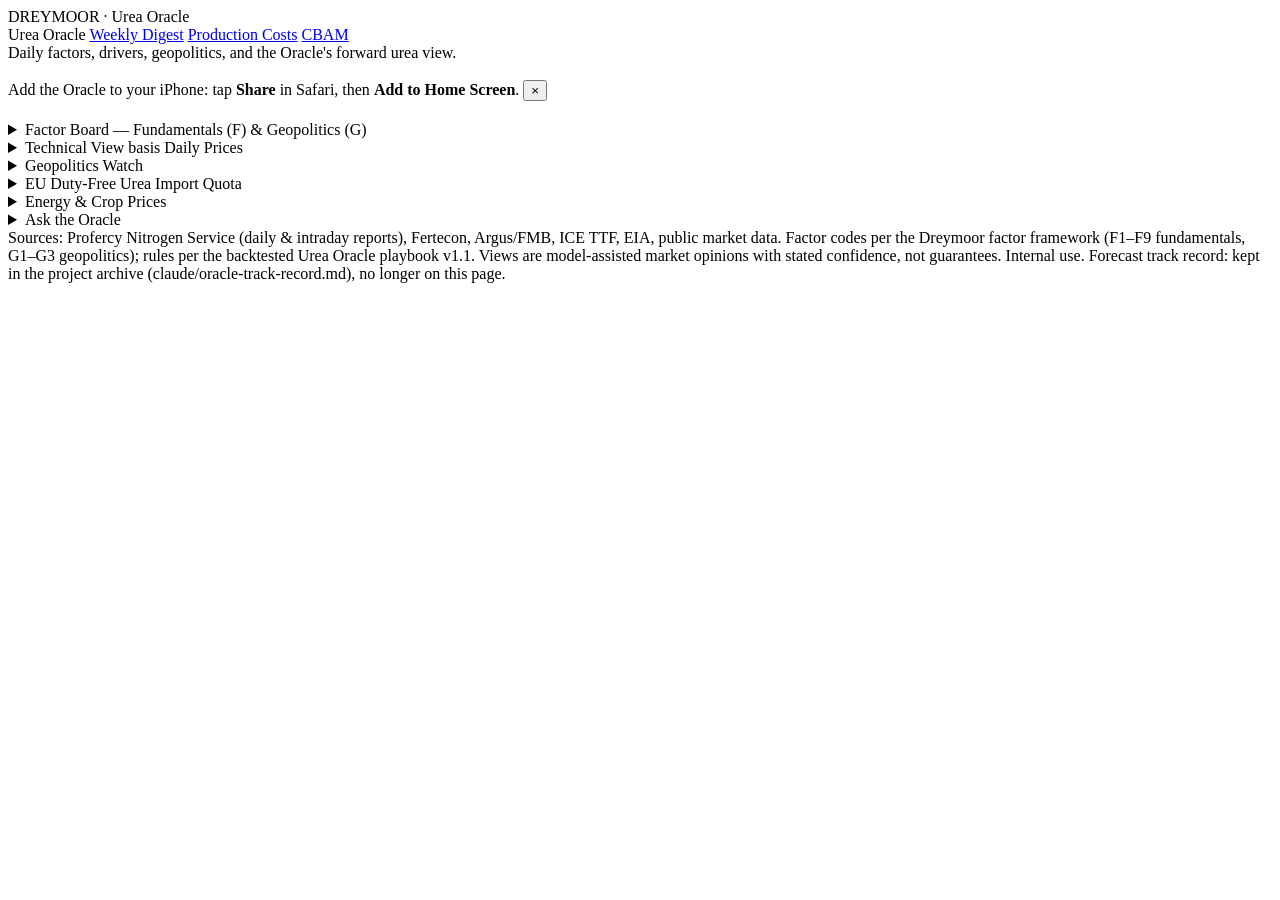
==== commit bf8846c7: "Nav pill: "Daily Urea Oracle" -> "Urea Oracle" (Bora, 8 Oct 2026)" ====
--- a/site/index.html
+++ b/site/index.html
@@ -2,6 +2,7 @@
 <html lang="en">
 <head>
 <meta charset="UTF-8">
+<meta name="oracle-page" content="database-v1">
 <meta name="viewport" content="width=device-width, initial-scale=1.0, viewport-fit=cover">
 <!-- iPhone app shell (PWA, 24 Aug 2026) — keep these tags on every edition -->
 <link rel="manifest" href="/manifest.webmanifest">
@@ -23,7 +24,7 @@
     <div class="asof"><span class="updated-chip" id="asof-chip"></span></div>
   </header>
   <nav class="site-nav" aria-label="Dreymoor sites">
-    <span class="nav-pill active">Daily Urea Oracle</span>
+    <span class="nav-pill active">Urea Oracle</span>
     <a class="nav-pill" href="/digest/">Weekly Digest</a>
     <a class="nav-pill" href="/digest/?page=costs">Production Costs</a>
     <a class="nav-pill" href="/digest/?page=cbam">CBAM</a>
@@ -120,56 +121,89 @@
 </div>
 
 <script id="oracle-data" type="application/json">{
- "asof": "2026-09-24",
- "updated": "Sep 24 at 14:15 Paris time",
- "publish_at": "2026-09-24T13:55:00+02:00",
- "vintage": "Reports read: Profercy Sep 23 18:14 · Argus Sep 23 · Fertecon Sep 23",
- "hero": {"headline": "Buyers refused the higher offers in Brazil, Algeria and Europe at once, and the fall in New Orleans prices stopped.", "body": "Brazilian sellers pulled offers and cut those above $500/t cfr by $5. Algerian buyers bid $525–530/t fob against offers of $550–555, and Fertecon cut its Egypt mark $5 to $530. France traded €545/t fca La Pallice, up €3. Chinese granular went the other way, with 20,000t sold to Turkey at $438–440/t fob. New Orleans barges traded steady at $452–455/st for a second day, so we no longer expect US Gulf prices to keep falling: we expect about $445–470/st to October 8.", "tail": "<p><b>14 Days Out (to October 8):</b> Higher on Egypt, flat on the other three; bids on India's tender close that day. The firm market is expected to hold rather than extend, with nothing cleared at the higher Egyptian offers since September 18.</p><p><b>28 Days Out (to October 22):</b> Lower on all four once the tender is awarded and the third batch of Chinese export tonnage reaches the water, in the weakest month of the year for Brazil and New Orleans.</p><p><b>What would cancel this forecast:</b> if the US and Iran agree to reopen the strait; if the Gulf shut-in falls below 300,000t; if Chinese granular sells into Brazil below $470/t cfr; or if Egypt trades below $505/t fob before October 8.</p>"},
- "benchmarks": [{"name": "Middle East fob", "now": "$470–480/t", "unit": "Sep 23", "dir": "flat", "target": "$460–485 by Oct 8", "conf": "58% CONFIDENCE", "prev": {"date": "23 Sep", "target": "$460–485 by Oct 7", "dir": "flat", "conf": "57% CONFIDENCE"}, "spark": [430.0, 417.5, 417.5, 395.0, 395.0, 387.5, 382.5, 382.5, 395.0, 392.5, 395.0, 395.0, 395.0, 400.0, 405.0, 407.5, 407.5, 407.5, 417.5, 425.0, 432.5, 442.5, 442.5, 470.0, 475.0, 475.0, 475.0, 475.0]}, {"name": "Egypt fob", "now": "$535/t", "unit": "Sep 23", "dir": "up", "target": "$535–565 by Oct 8", "conf": "66% CONFIDENCE", "prev": {"date": "23 Sep", "target": "$540–575 by Oct 7", "dir": "up", "conf": "72% CONFIDENCE"}, "spark": [520.0, 495.0, 495.0, 490.0, 475.0, 465.0, 445.0, 452.5, 462.5, 490.0, 490.0, 490.0, 490.0, 495.0, 500.0, 505.0, 507.5, 507.5, 507.5, 505.0, 515.0, 521.5, 522.5, 522.5, 522.5, 535.0, 535.0, 535.0]}, {"name": "Brazil cfr", "now": "$490–500/t", "unit": "Sep 23", "dir": "flat", "target": "$485–510 by Oct 8", "conf": "58% CONFIDENCE", "prev": {"date": "23 Sep", "target": "$500–530 by Oct 7", "dir": "up", "conf": "63% CONFIDENCE"}, "spark": [462.5, 452.5, 447.5, 440.0, 425.0, 417.5, 417.5, 421.5, 435.0, 435.0, 435.0, 437.5, 437.5, 447.5, 453.0, 452.5, 460.0, 460.0, 462.5, 477.5, 483.5, 486.0, 495.0, 493.5, 492.5, 492.5, 502.5, 495.0]}, {"name": "US Gulf (Nola)", "now": "$450–455/st", "unit": "Sep 23", "dir": "flat", "target": "$445–470/st by Oct 8", "conf": "56% CONFIDENCE", "prev": {"date": "23 Sep", "target": "$435–465/st by Oct 7", "dir": "down", "conf": "60% CONFIDENCE"}, "spark": [398.5, 385.0, 390.0, 398.5, 387.5, 385.5, 385.0, 379.5, 387.5, 399.0, 406.0, 412.5, 412.5, 411.5, 422.0, 437.5, 444.0, 439.5, 445.0, 452.5, 461.5, 467.5, 474.0, 476.5, 471.5, 471.5, 453.5, 452.5]}],
- "turns": {"Middle East fob": {"call": "Turn expected to start the week of October 5", "tone": "soon", "conf": 55, "why": "Our forecast: steady at $460–485/t to October 8, then lower by late October. The assessed range has not moved since September 18, so the rise has run out of force without turning down. What holds it up is that Omani spot is sold out into November and nothing new has been sold out of the Gulf since September 16. The Qatari sales tender closing September 28 is the next test of whether Gulf tonnage can be placed for October loading.", "event": true}, "Egypt fob": {"call": "Turn expected to start the week of October 12", "tone": "soon", "conf": 55, "why": "Our forecast: $535–565/t by October 8, then lower by late October. Producers are still asking $540–550/t fob for October and Algerian producers $550–555, and a French trade at €545/t fca pushed offers there to €550, so sellers are still raising their ideas. Against that, nothing has cleared at those offers since September 18, buyers in France and Italy are bidding about $30/t under them, and one service cut its Egypt and Algeria marks $5 each on September 23.", "event": true}, "Brazil cfr": {"call": "Turn expected to start the week of September 28", "tone": "soon", "conf": 58, "why": "Our forecast: $485–510/t cfr to October 8, a pause rather than a fall, then lower by late October. Sellers withdrew some offers and offers above $500/t cfr came down $5, so the market has paused rather than fallen. Holding it up is that non-Chinese material is still quoted at $500/t cfr and above and Chinese fob values are rising, so the fall from here is expected to be small.", "event": true}, "US Gulf (Nola)": {"call": "Turned down September 15 · no turn back up expected before the week of October 26", "tone": "done", "conf": 55, "why": "Our forecast: about $445–470/st to October 8, then lower in October. Prices fell from $478/st on September 15 to $452/st, past the 5% mark that counts as a turn, and that fall has now paused, with barges trading steady at $452–455/st for two trading days. We expect them to hold there for the next two weeks rather than bounce, then ease in October, the weakest month of the year for this market, once pre-river-close buying is finished. That is why the risk of this fall ending reads low. This one is a judgement more than a reading.", "event": true, "fwd": false, "ladder": 20, "driver": 30}},
- "_turns_note": "turns = the turn call per benchmark, the JUDGEMENT half of the calls grid. The page computes the trend phase, the age of the move and the turn-risk band itself from ta.series and the factor states; this key carries only what a run decides. Keys per benchmark, all optional: call (the headline line; ALWAYS a week, never a date range - \"Turn expected to start the week of 12 October\", or \"No turn expected before the week of 26 October\", or, for a turn that has already happened, an exact date: \"Turned 16 September - the rise has topped\". Weeks run Monday to Sunday. A future turn gets a week because we do not know it to the day; a past one gets a date because we do), tone (hold | soon | done - colours that line green, amber or red), conf (whole number; the confidence is in the turn starting within a week EITHER SIDE of the week named, not in that exact week. SINCE 22 SEP 2026 IT IS NO LONGER SHOWN ON THE PAGE - write it every edition anyway, it is scored by rule 12, like target and prev), confnote (also no longer shown; if the confidence means something other than the timing of a future turn - e.g. on a market that has already turned - put that meaning into why instead, in plain words). Where a call is a weak one, SAY SO in why - \"this one is a judgement more than a reading\" - because the page no longer grades the calls and they would otherwise all look equally firm, why (the reasoning under the call: what is still holding the move up and what is pushing it toward its end. NOT the day's news - the Factor Board and the Geopolitics list already carry that, and repeating it here was removed on 21 Sep 2026. The page prints the turn-risk BAND only - the direction word beside it was dropped on 22 Sep 2026 because 'easing' read as a comment on prices and pointed the opposite way to its meaning. So if the reading has moved a good deal since the last assessed price, and that move matters, say it here in plain words - e.g. 'the sale above the assessed range has pushed the end of this rise further out'), phase (override: up | down | stalling | stalling-down | turning | turned | flat - set it only to call a turn the 5% test has not yet confirmed), event (true when a dated event falls inside the window), fwd (true when forward prices have fallen below prompt, null where no forward market is quoted), ladder and driver (0-100 overrides for this benchmark; without them the page reads F9 and G1, which are market-wide). RUNS: rewrite this key every edition alongside benchmarks, and never drop it. Do not give two markets windows a few days apart: either they turn in the same week or in different weeks. The benchmarks' target, conf and prev blocks are still written every edition and still scored - they are simply no longer displayed, like vintage and unit. A turn = a reversal of 5% or more in the last traded price. DATES IN call AND why ARE MONTH FIRST: \"the week of October 5\", \"Turned September 16\", \"a decision due by October 18\" - never \"5 October\" (Bora, 22 Sep 2026). The page writes the dates it computes itself the same way. Method: claude/turn-calls-on-the-page.md. WORDING (Bora, 24 Sep 2026): the word 'turn' is kept for a TREND turn only (a 5% reversal). Never use it for a change in our price forecast - not in the hero, not in why: write 'we no longer expect US Gulf prices to keep falling: we expect about $445-470/st to October 8', never 'our forecast turns from falling to flat'. Every why OPENS with the forecast itself in one short sentence - 'Our forecast: $535-565/t by October 8, then lower by late October.' - taken from that benchmark's target and the 28-day note, so each card says what is being forecast. For a market that has ALREADY turned, call carries the past date AND the forward claim: 'Turned down September 15 · no turn back up expected before the week of October 26' (or 'Turned down September 15 · turn back up expected the week of October 12'), keeping tone done (red, matching the chip). The page labels the risk bar with the move it measures ('Risk the rise ends' / 'Risk the fall ends') and writes TURNED UP / TURNED DOWN on the chip, so why must never contradict that band: if the fall has paused but the band reads low, say why in plain words.",
- "factors": [{"code": "F1", "name": "Tenders &amp; Policy", "state": "bull", "note": "India's tender for up to 1.7m t closes October 7, with offers valid to October 15 and loading due by December 1. Argus reports the market expects it to be filled mainly with Chinese and Russian prilled urea rather than granular. The tender is not expected to move prices before offers are opened on October 7 and the prices are known. A Qatari sales tender for 18,000–55,000t loading in October from Mesaieed, inside the strait, closes September 28 (Fertecon, Sep 23)."}, {"code": "F2", "name": "Seasonality", "state": "watch", "note": "October is the weakest month of the year for New Orleans and Brazil in both our long and short price histories, an average fall of about 4% over four weeks in two of every three years at New Orleans. That drag sits inside the 28-day window and outside the 14-day one, which is why the two horizons point different ways on those benchmarks."}, {"code": "F3", "name": "Production Cost", "state": "watch", "note": "The European integrated cash cost of making urea is $689/t ex-works, computed at TTF €74.60/MWh and EUR/USD 1.1400, and it is $23 above yesterday midday after gas rose 3.6%. Egyptian urea bought at $535/t fob (Profercy, Sep 23) lands at a French Atlantic port at about $643–654/t, roughly $35–46/t under that cash cost. Granular traded at €545/t fca La Pallice (Fertecon, Sep 23)."}, {"code": "F4", "name": "Supply Shocks", "state": "bull", "note": "Spain's Fertiberia has still given no restart date for the ammonia and urea plants it halted at Huelva on September 18: 250,000 t/y of urea and 400,000 t/y of ammonia off the market. Grupa Azoty is running its Tarnow plant in Poland with gas consumption cut by about a third at least to the end of September. AGF Nitrogen is still at 80% of capacity in Europe and Iranian plants at about 50%."}, {"code": "F5", "name": "Long/Short Squeeze", "state": "bear", "note": "The selling that took New Orleans down $18/st in a day has stopped: barges traded steady at $452–455/st for September and a December barge went at $455/st, $3 below where December traded the day before. In Europe, tonnage discharged at Romanian, Bulgarian and Baltic ports for onward sale inland still cannot move, so the holders are long product they cannot deliver and have to choose between carrying it and discounting it."}, {"code": "F6", "name": "Agri Market", "state": "bull", "note": "Corn is 530c/bu, 6% above a month ago, soybeans are 1,323c and wheat is 706c. The Trump–Xi meeting is today, with China past the halfway mark of its commitment to buy 25m t of US soybeans. US corn export inspections ran 40% above last year at 1.94m t in the week to September 17, and the USDA projects the largest world corn deficit in more than three decades for 2026/27. Named farm-sector events have lifted urea one to two months later in about three of four past cases."}, {"code": "F7", "name": "Deferred Buying", "state": "bull", "note": "Europe is still short of urea for the fourth quarter: Egyptian producers are offering October loading at $540–550/t fob, Algerian producers at $550–555, and French buyers paid €545/t fca into warehouses that are tight. Romanian buyers are being offered $500–520/t cfr duty paid with little interest."}, {"code": "F8", "name": "Momentum", "state": "bull", "note": "The Middle East has held the same assessed range since September 18 and Egypt since September 21, so neither reading has changed. Brazil turned down on September 23, the first fall of this rise, and New Orleans slipped $1/st, its smallest move since the fall began, with trades at the top of the assessed range. Egypt is still the strongest reading on the board and the only one on light business."}, {"code": "F9", "name": "Market Psychology", "state": "watch", "note": "Buyers refused the higher offers in three markets at once: Brazilian sellers withdrew offers and cut those above $500/t cfr by $5, Algerian buyers bid $525–530/t fob against offers of $550–555, and French and Italian buyers are bidding about $30/t under the Egyptian offers. Chinese sellers went the other way and raised their ideas again, selling 20,000t to Turkey at $438–440/t fob."}, {"code": "G1", "name": "Conflicts", "state": "watch", "note": "Iran has given the US a road map offering a regionwide ceasefire of up to 60 days and a phased reopening of the Strait of Hormuz in return for an end to the naval blockade and sanctions relief. President Trump has refused to lift the blockade before Iran shows goodwill, and President Pezeshkian told the UN that Iran will not negotiate under force. No urea-laden vessel has crossed the strait since three were tracked over September 18–20 (Argus, Sep 23)."}, {"code": "G2", "name": "Trade Policy", "state": "watch", "note": "The Russia sanctions Act became law on September 18 and requires duties of up to 500% on Russian goods within 30 days, so the decision is due by October 18. Fertilizer is neither named nor exempted, and the President sets the rates, the product list and any waiver; Russia supplied 38% of US urea imports last fertilizer year. China's third batch of export permits, 1.5–2.0m t issued in mid-September, could take its 2026 exports to about 7m t against 4.9m t last year."}, {"code": "G3", "name": "Global Logistics", "state": "watch", "note": "The Rhine at Kaub, the bottleneck between the Rotterdam and Antwerp import ports and the Upper Rhine, is still too shallow for standard barges, so imported nitrogen cannot reach southern Germany and eastern France, and the restriction reaches the Ruhr and northern Germany as well. No meaningful relief is expected before October. Rising freight has pushed Baltic granular fob down into the $420s to $440/t, with the run to Brazil quoted around $60/t for a 30,000t vessel against the $50–58/t Argus assesses (Argus, Sep 23)."}],
- "drivers": [{"name": "EU TTF gas", "val": "€74.6", "chg": "+3.6% d/d", "dir": "up", "sub": "+12% m/m; back above €74 as doubts grew that a deal on the Strait of Hormuz is close, with EU storage about 69% full against a five-year average of 85% going into winter"}, {"name": "Brent crude", "val": "$103.8", "chg": "+0.7% d/d", "dir": "up", "sub": "+19% m/m; a second day higher after five straight falls, as Iran's road map was met with a refusal to lift the naval blockade first"}, {"name": "Henry Hub", "val": "$3.06", "chg": "+1.2% d/d", "dir": "up", "sub": "+8% m/m; above-average temperatures forecast across the south-central US into early October, with storage 3% above the five-year average"}, {"name": "Corn (CBOT)", "val": "530c/bu", "chg": "+0.2% d/d", "dir": "flat", "sub": "+6% m/m; US export inspections 40% above last year at 1.94m t in the week to September 17 and the USDA projecting the largest world corn deficit in more than three decades"}, {"name": "Wheat (CBOT)", "val": "706c/bu", "chg": "-0.4% d/d", "dir": "down", "sub": "+3% m/m; near its lowest since August 25 after Turkey proposed a Russia–Ukraine deal to stop attacks on Black Sea shipping; US winter wheat planting is 17% complete against a five-year average of 21%"}, {"name": "Soybeans (CBOT)", "val": "1323c/bu", "chg": "+0.4% d/d", "dir": "flat", "sub": "+8% m/m; China has passed the halfway mark of its commitment to buy 25m t of US soybeans, with the Trump–Xi meeting held today"}],
+ "asof": "2026-09-25",
+ "updated": "Sep 26 at 00:55 Paris time",
+ "publish_at": "2026-09-25T19:00:00+02:00",
+ "vintage": "Reports read: Profercy Sep 25 18:14 · Argus Sep 24 · Fertecon Sep 24 · Weeklies: Argus Sep 24",
+ "hero": {"headline": "New Orleans barges fell to $445–450/st as suppliers cleared positions before the river close; Iran offered to reopen the strait in seven days.", "body": "September barges were done at $445–447/st against $454–457 yesterday morning, with Russian and Venezuelan cargoes discharging and October business at $450/st. Iran's terms are an end to the fighting, the naval blockade and oil sanctions, with frozen assets released; Secretary of State Marco Rubio called the week's meetings no breakthrough. European gas fell 4.5% and crude 2.5% on it, cutting the European cash cost of making urea $12 to $663/t. Brunei Fertilizer Industries placed 30,000t of granular at or close to $460/t fob, against $430 last week.", "tail": "<p><b>14 Days Out (to October 9):</b> Lower on Brazil and the US Gulf, higher on Egypt, flat on the Middle East. Falls like this have usually run another one to two weeks.</p><p><b>28 Days Out (to October 23):</b> Lower on all four once India's tender is awarded and third-batch Chinese tonnage reaches the water, in the weakest month of the year for those two markets.</p><p><b>What would cancel this forecast:</b> if the United States accepts Iran's terms and the strait reopens, our Egypt and Middle East forecasts no longer hold; if Egypt trades below $505/t fob before October 9; or if Chinese granular sells into Brazil below $455/t cfr.</p>"},
+ "benchmarks": [{"name": "Middle East fob", "now": "$470–480/t", "unit": "Sep 25", "dir": "flat", "target": "$455–480 by Oct 9", "conf": "57% CONFIDENCE", "prev": {"date": "24 Sep", "target": "$460–485 by Oct 8", "dir": "flat", "conf": "59% CONFIDENCE"}, "spark": [417.5, 417.5, 395.0, 395.0, 387.5, 382.5, 382.5, 395.0, 392.5, 395.0, 395.0, 395.0, 400.0, 405.0, 407.5, 407.5, 407.5, 417.5, 425.0, 432.5, 442.5, 442.5, 470.0, 475.0, 475.0, 475.0, 475.0, 475.0]}, {"name": "Egypt fob", "now": "$535/t", "unit": "Sep 25", "dir": "up", "target": "$535–560 by Oct 9", "conf": "60% CONFIDENCE", "prev": {"date": "24 Sep", "target": "$535–565 by Oct 8", "dir": "up", "conf": "66% CONFIDENCE"}, "spark": [495.0, 495.0, 490.0, 475.0, 465.0, 445.0, 452.5, 462.5, 490.0, 490.0, 490.0, 490.0, 495.0, 500.0, 505.0, 507.5, 507.5, 507.5, 505.0, 515.0, 521.5, 522.5, 522.5, 522.5, 535.0, 535.0, 535.0, 535.0]}, {"name": "Brazil cfr", "now": "$495–500/t", "unit": "Sep 25", "dir": "down", "target": "$475–500 by Oct 9", "conf": "58% CONFIDENCE", "prev": {"date": "24 Sep", "target": "$485–510 by Oct 8", "dir": "flat", "conf": "58% CONFIDENCE"}, "spark": [452.5, 447.5, 440.0, 425.0, 417.5, 417.5, 421.5, 435.0, 435.0, 435.0, 437.5, 437.5, 447.5, 453.0, 452.5, 460.0, 460.0, 462.5, 477.5, 483.5, 486.0, 495.0, 493.5, 492.5, 492.5, 502.5, 495.0, 497.5]}, {"name": "US Gulf (Nola)", "now": "$445–450/st", "unit": "Sep 25", "dir": "down", "target": "$435–460/st by Oct 9", "conf": "61% CONFIDENCE", "prev": {"date": "24 Sep", "target": "$445–470/st by Oct 8", "dir": "flat", "conf": "56% CONFIDENCE"}, "spark": [385.0, 390.0, 398.5, 387.5, 385.5, 385.0, 379.5, 387.5, 399.0, 406.0, 412.5, 412.5, 411.5, 422.0, 437.5, 444.0, 439.5, 445.0, 452.5, 461.5, 467.5, 474.0, 476.5, 471.5, 471.5, 453.5, 452.5, 447.5]}],
+ "turns": {"Middle East fob": {"call": "Turn expected to start the week of October 5", "tone": "soon", "conf": 55, "why": "Our forecast: steady at $455–480/t to October 9, then lower by late October. The assessed range has not moved since September 18 and no Gulf sale has been concluded since September 16, so the rise has run out of force without turning down. Holding it up: granular east of Suez keeps selling higher — Brunei Fertilizer Industries placed 30,000t at or close to $460/t fob for end-October and Chinese cargoes went to Oceania at $450–455/t fob — and Omani spot is sold out into November. Pushing it toward its end: Iran has now put a seven-day timetable on reopening the strait, seven urea-laden vessels have crossed this month, and the tonnage shut in inside the Gulf is down to about 310,000t. The Qatarenergy sales tender for 50,000t closing September 28 is the next test of whether Gulf tonnage can be placed for October loading.", "event": true}, "Egypt fob": {"call": "Turn expected to start the week of October 12", "tone": "soon", "conf": 55, "why": "Our forecast: $535–560/t by October 9, then lower by late October. Mopco sold 10,000t at $535/t fob for October loading to Europe, $17/t above the previous week's business, Europe is short for the fourth quarter and Fertiberia's 250,000 t/y is still off. Against that, our own European cash cost of making urea fell $21 in a day, so the floor under Egyptian tonnage sold into Europe is that much lower than it was last night; European importers are holding off until rain lifts the Rhine and Danube enough to move cargo inland, and nothing has cleared above $535/t fob. Confidence in this forecast is cut from 66% to 60% on the cost floor alone.", "event": true}, "Brazil cfr": {"call": "Turn expected to start the week of September 28", "tone": "soon", "conf": 60, "why": "Our forecast: $475–500/t cfr to October 9, then lower by late October. The assessed range was marked $495–500/t cfr today, $5 higher at the bottom than on September 23, which is the one reading on the board running against this forecast and is why confidence in it falls from 60% to 58%. Buyers turned down almost every offer this week and most offers were withdrawn, Chinese granular traded at $470/t cfr Santos, and one service cut its Brazil range $7.50 to $470–500/t cfr. Non-Chinese cargoes traded at $500–505/t cfr this week and suppliers put Brazilian import needs at a million tonnes of granular a month through December, so the fall from here is expected to be measured rather than steep.", "event": true}, "US Gulf (Nola)": {"call": "Turned down September 15 · no turn back up expected before the week of October 26", "tone": "done", "conf": 58, "why": "Our forecast: about $435–460/st to October 9, then lower again in October. The pause is over: September barges changed hands at $445–447/st today against $454–457/st in yesterday morning's session, with support in the mid-$440s, October done at $450/st and January at $455/st. Suppliers are clearing barge positions before the river close and ahead of an industry event next week, and Russian and Venezuelan import cargoes are discharging. October is the weakest month of the year for this market, which is why the risk of this fall ending reads low. Iran's seven-day offer, if Washington took it, would put Gulf tonnage back on the water inside this window.", "event": true, "fwd": false, "ladder": 20, "driver": 30}},
+ "_turns_note": "turns = the turn call per benchmark, the JUDGEMENT half of the calls grid. The page computes the trend phase, the age of the move and the turn-risk band itself from ta.series and the factor states; this key carries only what a run decides. Keys per benchmark, all optional: call (the headline line; ALWAYS a week, never a date range - \"Turn expected to start the week of 12 October\", or \"No turn expected before the week of 26 October\", or, for a turn that has already happened, an exact date: \"Turned 16 September - the rise has topped\". Weeks run Monday to Sunday. A future turn gets a week because we do not know it to the day; a past one gets a date because we do), tone (hold | soon | done - colours that line green, amber or red), conf (whole number; the confidence is in the turn starting within a week EITHER SIDE of the week named, not in that exact week. SINCE 22 SEP 2026 IT IS NO LONGER SHOWN ON THE PAGE - write it every edition anyway, it is scored by rule 12, like target and prev), confnote (also no longer shown; if the confidence means something other than the timing of a future turn - e.g. on a market that has already turned - put that meaning into why instead, in plain words). Where a call is a weak one, SAY SO in why - \"this one is a judgement more than a reading\" - because the page no longer grades the calls and they would otherwise all look equally firm, why (the reasoning under the call: what is still holding the move up and what is pushing it toward its end. NOT the day's news - the Factor Board and the Geopolitics list already carry that, and repeating it here was removed on 21 Sep 2026. The page prints the turn-risk BAND only - the direction word beside it was dropped on 22 Sep 2026 because 'easing' read as a comment on prices and pointed the opposite way to its meaning. So if the reading has moved a good deal since the last assessed price, and that move matters, say it here in plain words - e.g. 'the sale above the assessed range has pushed the end of this rise further out'), phase (override: up | down | stalling | stalling-down | turning | turned | flat - set it only to call a turn the 5% test has not yet confirmed), event (true when a dated event falls inside the window), fwd (true when forward prices have fallen below prompt, null where no forward market is quoted), ladder and driver (0-100 overrides for this benchmark; without them the page reads F9 and G1, which are market-wide). RUNS: rewrite this key every edition alongside benchmarks, and never drop it. Do not give two markets windows a few days apart: either they turn in the same week or in different weeks. The benchmarks' target, conf and prev blocks are still written every edition and still scored - they are simply no longer displayed, like vintage and unit. A turn = a reversal of 5% or more in the last traded price. DATES IN call AND why ARE MONTH FIRST: \"the week of October 5\", \"Turned September 16\", \"a decision due by October 18\" - never \"5 October\" (Bora, 22 Sep 2026). The page writes the dates it computes itself the same way. Method: claude/turn-calls-on-the-page.md. WORDING (Bora, 24 Sep 2026): the word 'turn' is kept for a TREND turn only (a 5% reversal). Never use it for a change in our price forecast - not in the hero, not in why: write 'we expect US Gulf prices to hold around $445-470/st to October 8 and then ease again in October', never 'our forecast turns from falling to flat'. A PAUSE in a trend is written as a pause together with what is expected after it - never as 'no longer expect prices to keep falling (rising)', which reads as the trend ending (Bora, 24 Sep 2026, house rule 1ae). Every why OPENS with the forecast itself in one short sentence - 'Our forecast: $535-565/t by October 8, then lower by late October.' - taken from that benchmark's target and the 28-day note, so each card says what is being forecast. For a market that has ALREADY turned, call carries the past date AND the forward claim: 'Turned down September 15 · no turn back up expected before the week of October 26' (or 'Turned down September 15 · turn back up expected the week of October 12'), keeping tone done (red, matching the chip). The page labels the risk bar with the move it measures ('Risk the rise ends' / 'Risk the fall ends') and writes TURNED UP / TURNED DOWN on the chip, so why must never contradict that band: if the fall has paused but the band reads low, say why in plain words.",
+ "factors": [{"code": "F1", "name": "Tenders &amp; Policy", "state": "bull", "note": "India's tender for up to 1.7m t closes October 7, with offers valid to October 15 and loading due by December 1, and the market expects it to be filled mainly with Chinese and Russian prilled urea rather than granular (Argus, Sep 24). It is not expected to move prices before offers are opened. India imported 704,000t of urea in August, taking April to August imports to 4.746m t against 2.035m t a year earlier (Profercy, Sep 25). Qatarenergy closes a sales tender on September 28 for 50,000t loading in October from Mesaieed."}, {"code": "F2", "name": "Seasonality", "state": "watch", "note": "October is the weakest month of the year for New Orleans and Brazil in both our long and short price histories, an average fall of about 4% over four weeks in two of every three years at New Orleans. That drag sits inside the 28-day window and at the near edge of the 14-day one, which is why both horizons now point down on those two benchmarks."}, {"code": "F3", "name": "Production Cost", "state": "watch", "note": "The European integrated cash cost of making urea is $663/t ex-works, computed at TTF €71.58/MWh and EUR/USD 1.1403, and it is $12 below this morning and $21 below last night after European gas fell 4.5%. Egyptian urea bought at $535/t fob (Profercy, Sep 23) lands at a French Atlantic port at about $641–662/t, now only $1–22/t under that cash cost. Granular is quoted €540–550/t fca French Atlantic (Argus, Sep 24)."}, {"code": "F4", "name": "Supply Shocks", "state": "bull", "note": "Turkmenistan's Garabogaz plant, 1.1–1.2m t/y of granular urea, is expected to be offline for maintenance for about 20 days from the start of October (Argus, Sep 24). SKW Piesteritz has extended the outage of one of its two ammonia plants in Germany to at least the end of October on high gas costs. Spain's Fertiberia has still given no restart date for the 250,000 t/y of urea and 400,000 t/y of ammonia it halted at Huelva on September 18. Acron is running rolling maintenance across its Russian plants through November."}, {"code": "F5", "name": "Long/Short Squeeze", "state": "bear", "note": "Suppliers at New Orleans are clearing barge positions before the river close, with Russian and Venezuelan import cargoes discharging, and September barges came off about $9/st in a day to $445–447 (Profercy, Sep 25). European importers are holding off until rain lifts the Rhine and the Danube enough to move cargo inland (Argus, Sep 24), so tonnage discharged at Romanian, Bulgarian and Baltic ports for onward sale is stuck and its holders must choose between carrying it and discounting it. In Brazil most offers were withdrawn this week after buyers refused them."}, {"code": "F6", "name": "Agri Market", "state": "bull", "note": "Corn is 515c/bu, down 2.3% today, wheat 692c, down 2.1%, and soybeans 1,306c, down 0.9% — a second day with all three lower. The USDA cut its 2026/27 corn yield estimate to 178.5 bushels an acre, and US corn export sales of 838,000t in the week to September 17 came in below expectations. Urea affordability against corn is still well above a year ago and is what has been pulling US nitrogen demand (Argus, Sep 24)."}, {"code": "F7", "name": "Deferred Buying", "state": "bull", "note": "Suppliers put Brazil's granular urea import requirement at at least a million tonnes a month for October to December, against nitrogen imports that ran 19% below last year in January–August (Argus, Sep 24). Europe is still short for the fourth quarter: granular is quoted €540–550/t fca on the French Atlantic and €560/t fca in Germany, and Romanian offers up to $520/t cfr found workable levels only at $495–500."}, {"code": "F8", "name": "Momentum", "state": "watch", "note": "Today's marks split east against west. New Orleans came off $5 to $445–450/st and the Middle East and Egypt held at $470–480 and $535 for a fourth trading day, while Brazil was marked $5 higher at the bottom to $495–500 (Profercy, Sep 25). Granular east of Suez went higher again: Brunei Fertilizer Industries placed 30,000t at or close to $460/t fob for end-October shipment, against $430/t fob and above last week and above $415/t fob earlier this month."}, {"code": "F9", "name": "Market Psychology", "state": "watch", "note": "A producer got its asking price for the first time this week, and it was east of Suez: Brunei Fertilizer Industries had targeted $460/t fob and above, took bids from the $430s to the $450s, and placed 30,000t at or close to $460 (Profercy, Sep 25). Buyers in Brazil and the United States are still refusing — Brazilian buyers turned down virtually all offers this week and most sellers withdrew them, and New Orleans barges traded below $450/st."}, {"code": "G1", "name": "Conflicts", "state": "watch", "note": "Iran has put a seven-day timetable on reopening the strait: foreign minister Abbas Araghchi says it would open at the end of the seventh day if the United States halts the fighting on all fronts, lifts the naval blockade, removes oil sanctions and releases frozen Iranian assets. Secretary of State Marco Rubio called the week's meetings no breakthrough, so the offer has not been taken. Six ships holding about 310,000t of urea are still shut in (Kpler via Argus, Sep 24)."}, {"code": "G2", "name": "Trade Policy", "state": "watch", "note": "The Russia sanctions Act became law on September 18 and requires duties of up to 500% on Russian goods within 30 days, so the decision is due by October 18. Fertilizer is neither named nor exempted, and the President sets the rates, the product list and any waiver; Russia supplied 38% of US urea imports last fertilizer year. China's third batch of export permits, 1.5–2.0m t issued in mid-September, could take its 2026 exports to about 7m t against 4.9m t last year."}, {"code": "G3", "name": "Global Logistics", "state": "watch", "note": "The Rhine at Kaub, the bottleneck between the Rotterdam and Antwerp import ports and the Upper Rhine, is still too shallow for standard barges, and European buyers are now openly waiting for rain on both the Rhine and the Danube before they buy, which cuts imported nitrogen off from southern Germany, eastern France and the landlocked markets served from the Romanian and Bulgarian river ports. Freight stays high: the Baltic to Brazil run is assessed at $58–62/t for a 30,000t vessel and the Middle East to the US Gulf at $57–155/t (Argus, Sep 24)."}],
+ "drivers": [{"name": "EU TTF gas", "val": "€71.6", "chg": "-4.5% d/d", "dir": "down", "sub": "+9% m/m; down hard after Iran offered to reopen the Strait of Hormuz within seven days, with EU storage about 70% full going into winter, still under the seasonal target"}, {"name": "Brent crude", "val": "$103.9", "chg": "-2.5% d/d", "dir": "down", "sub": "+20% m/m; a second day lower on the reopening talks, having pared a steeper intraday fall"}, {"name": "Henry Hub", "val": "$3.13", "chg": "-5.1% d/d", "dir": "down", "sub": "+9% m/m; profit-taking after a 13-week high, with LNG feedgas demand running at 17.8 bcf/d in September"}, {"name": "Corn (CBOT)", "val": "515c/bu", "chg": "-2.3% d/d", "dir": "down", "sub": "flat m/m; a second day lower, off three-year highs after US export sales of 838,000t in the week to September 17 came in below expectations, though the USDA cut its 2026/27 yield estimate to 178.5 bushels an acre"}, {"name": "Wheat (CBOT)", "val": "692c/bu", "chg": "-2.1% d/d", "dir": "down", "sub": "-5% m/m; at its lowest since August 25 as renewed Russia–Ukraine diplomacy raised hopes of restored Black Sea shipping; US winter wheat planting is 17% complete against a five-year average of 21%"}, {"name": "Soybeans (CBOT)", "val": "1306c/bu", "chg": "-0.9% d/d", "dir": "down", "sub": "+4% m/m; near the highest since December 2023, with Chinese buying ahead of the US–China talks against a stronger dollar"}],
  "history": {"EU TTF gas": [["2025-09-29", 31.44], ["2025-10-06", 32.17], ["2025-10-13", 31.82], ["2025-10-20", 32.02], ["2025-10-27", 31.12], ["2025-11-03", 31.2], ["2025-11-10", 31.25], ["2025-11-17", 30.2], ["2025-11-24", 28.82], ["2025-12-01", 27.27], ["2025-12-08", 27.68], ["2025-12-15", 28.16], ["2025-12-22", 28.09], ["2025-12-29", 29], ["2026-01-05", 28.37], ["2026-01-12", 36.88], ["2026-01-19", 40.04], ["2026-01-26", 39.28], ["2026-02-02", 35.69], ["2026-02-09", 32.5], ["2026-02-16", 32.03], ["2026-02-23", 31.96], ["2026-03-02", 53.38], ["2026-03-09", 50.12], ["2026-03-16", 59.26], ["2026-03-23", 54.18], ["2026-03-30", 50.04], ["2026-04-06", 43.64], ["2026-04-13", 38.77], ["2026-04-20", 44.86], ["2026-04-27", 45.77], ["2026-05-04", 44.14], ["2026-05-11", 50.17], ["2026-05-18", 48.68], ["2026-05-25", 46], ["2026-06-01", 48.5], ["2026-06-08", 46.77], ["2026-06-15", 42.07], ["2026-06-22", 40.78], ["2026-06-29", 44.25], ["2026-07-06", 48.65], ["2026-07-13", 57.4], ["2026-07-20", 63.58], ["2026-07-27", 59.07], ["2026-08-03", 55.54], ["2026-08-10", 61.42], ["2026-08-17", 65.86], ["2026-08-24", 66.98], ["2026-08-31", 71.95], ["2026-09-07", 75.06], ["2026-09-14", 79.52], ["2026-09-21", 78.36]], "Brent crude": [["2025-09-29", 64.53], ["2025-10-06", 62.73], ["2025-10-13", 61.29], ["2025-10-20", 65.94], ["2025-10-27", 65.07], ["2025-11-03", 63.63], ["2025-11-10", 64.39], ["2025-11-17", 62.56], ["2025-11-24", 63.2], ["2025-12-01", 63.75], ["2025-12-08", 61.12], ["2025-12-15", 60.47], ["2025-12-22", 60.64], ["2025-12-29", 60.75], ["2026-01-05", 63.34], ["2026-01-12", 64.13], ["2026-01-19", 65.88], ["2026-01-26", 70.69], ["2026-02-02", 68.05], ["2026-02-09", 67.75], ["2026-02-16", 71.76], ["2026-02-23", 72.48], ["2026-03-02", 92.69], ["2026-03-09", 103.14], ["2026-03-16", 112.19], ["2026-03-23", 112.57], ["2026-03-30", 109.03], ["2026-04-06", 95.2], ["2026-04-13", 90.38], ["2026-04-20", 105.33], ["2026-04-27", 108.17], ["2026-05-04", 101.29], ["2026-05-11", 109.26], ["2026-05-18", 103.54], ["2026-05-25", 92.05], ["2026-06-01", 93.09], ["2026-06-08", 87.33], ["2026-06-15", 80.59], ["2026-06-22", 71.99], ["2026-06-29", 72.13], ["2026-07-06", 76.01], ["2026-07-13", 88.1], ["2026-07-20", 96.78], ["2026-07-27", 90.12], ["2026-08-03", 83.55], ["2026-08-10", 88.52], ["2026-08-17", 94.39], ["2026-08-24", 89.31], ["2026-08-31", 96.28], ["2026-09-07", 97.7], ["2026-09-14", 104.61], ["2026-09-21", 104.33]], "Henry Hub": [["2025-09-29", 3.32], ["2025-10-06", 3.11], ["2025-10-13", 3.01], ["2025-10-20", 3.3], ["2025-10-27", 4.12], ["2025-11-03", 4.32], ["2025-11-10", 4.57], ["2025-11-17", 4.58], ["2025-11-24", 4.85], ["2025-12-01", 5.29], ["2025-12-08", 4.11], ["2025-12-15", 3.98], ["2025-12-22", 4.37], ["2025-12-29", 3.62], ["2026-01-05", 3.17], ["2026-01-12", 3.1], ["2026-01-19", 5.28], ["2026-01-26", 4.35], ["2026-02-02", 3.42], ["2026-02-09", 3.24], ["2026-02-16", 3.05], ["2026-02-23", 2.86], ["2026-03-02", 3.19], ["2026-03-09", 3.13], ["2026-03-16", 3.1], ["2026-03-23", 3.1], ["2026-03-30", 2.8], ["2026-04-06", 2.65], ["2026-04-13", 2.67], ["2026-04-20", 2.52], ["2026-04-27", 2.78], ["2026-05-04", 2.76], ["2026-05-11", 2.96], ["2026-05-18", 2.91], ["2026-05-25", 3.29], ["2026-06-01", 3.23], ["2026-06-08", 3.12], ["2026-06-15", 3.2], ["2026-06-22", 3.23], ["2026-06-29", 3.24], ["2026-07-06", 2.94], ["2026-07-13", 2.91], ["2026-07-20", 2.87], ["2026-07-27", 2.75], ["2026-08-03", 2.66], ["2026-08-10", 2.73], ["2026-08-17", 2.77], ["2026-08-24", 2.89], ["2026-08-31", 2.97], ["2026-09-07", 2.98], ["2026-09-14", 2.83], ["2026-09-21", 2.858]], "Corn (CBOT)": [["2025-09-29", 419], ["2025-10-06", 413], ["2025-10-13", 422.5], ["2025-10-20", 423.25], ["2025-10-27", 431.5], ["2025-11-03", 427.25], ["2025-11-10", 430.25], ["2025-11-17", 425.5], ["2025-11-24", 435.5], ["2025-12-01", 436.75], ["2025-12-08", 431.5], ["2025-12-15", 443.75], ["2025-12-22", 450], ["2025-12-29", 437.5], ["2026-01-05", 445.75], ["2026-01-12", 424.75], ["2026-01-19", 430.5], ["2026-01-26", 428.25], ["2026-02-02", 430.25], ["2026-02-09", 431.75], ["2026-02-16", 427.5], ["2026-02-23", 438.75], ["2026-03-02", 447], ["2026-03-09", 452.5], ["2026-03-16", 465.5], ["2026-03-23", 462], ["2026-03-30", 452.25], ["2026-04-06", 441], ["2026-04-13", 448.75], ["2026-04-20", 455], ["2026-04-27", 468.25], ["2026-05-04", 456.25], ["2026-05-11", 455.75], ["2026-05-18", 463.25], ["2026-05-25", 446.75], ["2026-06-01", 417.5], ["2026-06-08", 412.75], ["2026-06-15", 417.5], ["2026-06-22", 412.75], ["2026-06-29", 425], ["2026-07-06", 438], ["2026-07-13", 444.75], ["2026-07-20", 464.25], ["2026-07-27", 440.75], ["2026-08-03", 439], ["2026-08-10", 459], ["2026-08-17", 483.75], ["2026-08-24", 512], ["2026-08-31", 512], ["2026-09-04", 536.75], ["2026-09-11", 530.2], ["2026-09-21", 528.7]], "Wheat (CBOT)": [["2025-09-29", 515.25], ["2025-10-06", 498.5], ["2025-10-13", 503.75], ["2025-10-20", 512.5], ["2025-10-27", 534], ["2025-11-03", 527.75], ["2025-11-10", 527.25], ["2025-11-17", 527], ["2025-11-24", 531], ["2025-12-01", 537.5], ["2025-12-08", 534.5], ["2025-12-15", 509.75], ["2025-12-22", 519], ["2025-12-29", 506.5], ["2026-01-05", 517.25], ["2026-01-12", 518], ["2026-01-19", 529.5], ["2026-01-26", 538], ["2026-02-02", 529.75], ["2026-02-09", 548.75], ["2026-02-16", 573.5], ["2026-02-23", 591.25], ["2026-03-02", 611.25], ["2026-03-09", 618.5], ["2026-03-16", 595.25], ["2026-03-23", 605], ["2026-03-30", 598.25], ["2026-04-06", 571], ["2026-04-13", 591.25], ["2026-04-20", 608.25], ["2026-04-27", 624.5], ["2026-05-04", 607.5], ["2026-05-11", 635.75], ["2026-05-18", 646.25], ["2026-05-25", 610.5], ["2026-06-01", 580], ["2026-06-08", 584.5], ["2026-06-15", 605.75], ["2026-06-22", 578.25], ["2026-06-29", 590.5], ["2026-07-06", 632], ["2026-07-13", 682.75], ["2026-07-20", 678], ["2026-07-27", 639.25], ["2026-08-03", 639.75], ["2026-08-10", 674.75], ["2026-08-17", 681.5], ["2026-08-24", 767], ["2026-08-31", 716], ["2026-09-04", 734], ["2026-09-11", 725.3], ["2026-09-21", 722.4]], "Soybeans (CBOT)": [["2025-09-29", 1018], ["2025-10-06", 1006.75], ["2025-10-13", 1019.5], ["2025-10-20", 1041.75], ["2025-10-27", 1099.75], ["2025-11-03", 1101.75], ["2025-11-10", 1112.75], ["2025-11-17", 1125], ["2025-11-24", 1137.75], ["2025-12-01", 1105.25], ["2025-12-08", 1076.75], ["2025-12-15", 1049.25], ["2025-12-22", 1058.75], ["2025-12-29", 1029.5], ["2026-01-05", 1048.5], ["2026-01-12", 1057.75], ["2026-01-19", 1067.75], ["2026-01-26", 1064.25], ["2026-02-02", 1115.25], ["2026-02-09", 1133], ["2026-02-16", 1137.5], ["2026-02-23", 1157.25], ["2026-03-02", 1185], ["2026-03-09", 1211], ["2026-03-16", 1161.25], ["2026-03-23", 1159.25], ["2026-03-30", 1163.5], ["2026-04-06", 1175.75], ["2026-04-13", 1167.25], ["2026-04-20", 1163.75], ["2026-04-27", 1187.75], ["2026-05-04", 1194.25], ["2026-05-11", 1177], ["2026-05-18", 1196.5], ["2026-05-25", 1186.75], ["2026-06-01", 1121.5], ["2026-06-08", 1113.5], ["2026-06-15", 1122.75], ["2026-06-22", 1126.25], ["2026-06-29", 1131.75], ["2026-07-06", 1196.5], ["2026-07-13", 1204.5], ["2026-07-20", 1248], ["2026-07-27", 1172], ["2026-08-03", 1156.5], ["2026-08-10", 1173.75], ["2026-08-17", 1225], ["2026-08-24", 1276.25], ["2026-08-31", 1293.75], ["2026-09-04", 1309.75], ["2026-09-11", 1296.5], ["2026-09-21", 1305.9]]},
- "geo": ["<b>Iran has handed the US a road map for ending the war and reopening the Strait of Hormuz.</b> It offers a regionwide ceasefire of up to 60 days, a phased reopening of the strait and a halt to attacks on Arab neighbours, in return for an end to the naval blockade and sanctions relief, with a timeline for substantive talks to be agreed during the ceasefire. President Trump has ruled out lifting the blockade before Iran shows goodwill.", "<b>President Pezeshkian told the UN General Assembly that Iran is ready for dialogue but will not accept the language of force</b>, and set red lines on the nuclear programme and the strait that conflict with Washington's central demands.", "<b>No urea-laden vessel has crossed the Strait of Hormuz since three were tracked over September 18–20</b>, and eight ships holding about 435,000t of non-Iranian urea are still loaded or loading inside the Gulf (Kpler via Argus, Sep 23). This is a stock of shut-in dry-cargo ships, not a daily transit count.", "<b>Washington is trying to arrange a meeting between Iranian and Arab representatives in Oman, possibly at Salalah, before the end of September</b>, to begin reconciliation. No date has been set.", "<b>Turkey's proposal for a Russia–Ukraine deal to stop attacks on Black Sea shipping</b> (September 17) still has wheat near its lowest since August 25. For urea it would bear on the war-risk cost of loading at Russian and Ukrainian ports and on the Turkmen and Azeri tonnage transhipped through Poti, all of which sails out through the Turkish Straits."],
- "eu_quota": {"order": "090173", "origin": "ERGA OMNES", "start": "2026-05-30", "end": "2027-05-31", "initial_t": 890000, "balance_t": 548515, "used_t": 341485, "awaiting_t": 6800, "critical": true, "exhaustion_date": null, "last_import": "2026-09-17", "last_allocation": "2026-09-21", "source_update": "2026-09-21", "source": "https://ec.europa.eu/taxation_customs/dds2/taric/quota_tariff_details.jsp?Lang=en&StartDate=2026-05-30&Code=090173", "fetched": "2026-09-22", "history": [["2026-09-08", 586346.1], ["2026-09-11", 566657.2], ["2026-09-14", 566433.2], ["2026-09-16", 560479.1], ["2026-09-18", 549861.2], ["2026-09-21", 548515]]},
- "ta": {"series": {"Middle East fob": [["2026-02-18", 485, 490, 485, "trade", 1, null], ["2026-02-20", 493, 496, 493, "snap", 0, null], ["2026-02-23", 493, 496, 493, "carry", 0, null], ["2026-02-24", 493, 496, 493, "carry", 0, null], ["2026-02-25", 493, 496, 493, "carry", 0, null], ["2026-02-27", 493, 497, 493, "carry", 0, null], ["2026-03-02", 493, 497, 493, "carry", 0, null], ["2026-03-03", 493, 497, 495, "trade", 1, null], ["2026-03-04", 493, 590, 495, "carry", 0, null], ["2026-03-06", 630, 650, 630, "snap", 0, null], ["2026-03-09", 650, 700, 700, "trade", 1, null], ["2026-03-10", 650, 700, 700, "carry", 0, null], ["2026-03-11", 670, 700, 700, "carry", 0, null], ["2026-03-13", 670, 700, 700, "carry", 0, null], ["2026-03-16", 670, 700, 700, "carry", 0, null], ["2026-03-17", 670, 700, 700, "carry", 0, null], ["2026-03-18", 700, 720, 720, "trade", 1, null], ["2026-03-20", 720, 745, 720, "carry", 0, null], ["2026-03-23", 720, 750, 720, "carry", 0, null], ["2026-03-24", 720, 750, 720, "carry", 0, null], ["2026-03-25", 720, 750, 720, "carry", 0, null], ["2026-03-27", 740, 760, 740, "snap", 0, null], ["2026-03-30", 740, 760, 740, "carry", 0, null], ["2026-03-31", 760, 800, 760, "snap", 0, null], ["2026-04-01", 760, 800, 760, "carry", 0, null], ["2026-04-07", 770, 800, 770, "snap", 0, null], ["2026-04-08", 770, 800, 770, "carry", 0, null], ["2026-04-10", 770, 800, 770, "carry", 0, null], ["2026-04-13", 780, 820, 802, "trade", 1, null], ["2026-04-14", 800, 830, 802, "carry", 0, null], ["2026-04-15", 915, 936, 915, "snap", 0, null], ["2026-04-17", 913, 935, 915, "carry", 0, null], ["2026-04-20", 913, 935, 915, "carry", 0, null], ["2026-04-21", 913, 935, 915, "carry", 0, null], ["2026-04-22", 913, 935, 915, "carry", 0, null], ["2026-04-24", 913, 935, 915, "carry", 0, null], ["2026-04-27", 915, 935, 915, "carry", 0, null], ["2026-04-28", 900, 915, 915, "carry", 0, null], ["2026-04-29", 870, 900, 900, "snap", 0, null], ["2026-05-01", 845, 900, 900, "carry", 0, null], ["2026-05-05", 845, 900, 900, "carry", 0, null], ["2026-05-06", 790, 820, 820, "snap", 0, null], ["2026-05-08", 750, 800, 800, "snap", 0, null], ["2026-05-11", 750, 770, 770, "snap", 0, null], ["2026-05-12", 750, 770, 770, "carry", 0, null], ["2026-05-13", 730, 760, 760, "snap", 0, null], ["2026-05-15", 680, 700, 700, "snap", 0, null], ["2026-05-18", 680, 700, 700, "carry", 0, null], ["2026-05-19", 600, 650, 650, "snap", 0, null], ["2026-05-20", 600, 650, 650, "carry", 0, null], ["2026-05-22", 598, 640, 640, "snap", 0, null], ["2026-05-26", 598, 640, 640, "carry", 0, null], ["2026-05-27", 598, 640, 640, "carry", 0, null], ["2026-05-29", 598, 640, 640, "carry", 0, null], ["2026-06-01", 598, 640, 640, "carry", 0, null], ["2026-06-02", 550, 600, 600, "snap", 0, null], ["2026-06-03", 550, 600, 600, "carry", 0, null], ["2026-06-05", 550, 600, 600, "carry", 0, null], ["2026-06-08", 460, 500, 500, "snap", 0, null], ["2026-06-09", 420, 440, 440, "snap", 0, null], ["2026-06-10", 420, 425, 425, "snap", 0, null], ["2026-06-12", 420, 430, 425, "carry", 0, null], ["2026-06-15", 420, 425, 425, "carry", 0, null], ["2026-06-16", 420, 425, 425, "carry", 0, null], ["2026-06-17", 420, 425, 425, "carry", 0, null], ["2026-06-19", 410, 425, 425, "carry", 0, null], ["2026-06-22", 410, 425, 425, "carry", 0, null], ["2026-06-23", 390, 400, 400, "snap", 0, null], ["2026-06-24", 400, 410, 402, "trade", 1, null], ["2026-06-26", 390, 400, 400, "snap", 0, null], ["2026-06-29", 390, 400, 400, "carry", 0, null], ["2026-06-30", 400, 410, 400, "carry", 0, null], ["2026-07-01", 400, 410, 400, "carry", 0, null], ["2026-07-03", 390, 400, 400, "carry", 0, null], ["2026-07-06", 390, 400, 400, "carry", 0, null], ["2026-07-07", 370, 380, 380, "trade", 1, null], ["2026-07-08", 370, 380, 380, "carry", 0, null], ["2026-07-10", 380, 390, 380, "carry", 0, null], ["2026-07-13", 390, 400, 390, "snap", 0, null], ["2026-07-14", 390, 410, 390, "carry", 0, null], ["2026-07-15", 400, 410, 400, "trade", 1, null], ["2026-07-17", 400, 420, 400, "carry", 0, null], ["2026-07-20", 415, 425, 415, "snap", 0, null], ["2026-07-21", 415, 425, 415, "carry", 0, null], ["2026-07-22", 420, 430, 420, "snap", 0, null], ["2026-07-24", 430, 440, 430, "snap", 0, null], ["2026-07-27", 440, 450, 440, "snap", 0, null], ["2026-07-28", 440, 450, 440, "carry", 0, null], ["2026-07-29", 440, 450, 440, "carry", 0, null], ["2026-07-31", 440, 450, 440, "carry", 0, null], ["2026-08-03", 440, 450, 440, "carry", 0, null], ["2026-08-04", 430, 440, 440, "carry", 0, null], ["2026-08-05", 420, 440, 440, "carry", 0, null], ["2026-08-07", 410, 425, 425, "snap", 0, null], ["2026-08-10", 410, 425, 425, "carry", 0, null], ["2026-08-11", 390, 400, 400, "snap", 0, null], ["2026-08-12", 390, 400, 400, "carry", 0, null], ["2026-08-14", 375, 400, 400, "carry", 0, null], ["2026-08-17", 375, 390, 390, "snap", 0, null], ["2026-08-18", 375, 390, 390, "carry", 0, null], ["2026-08-19", 390, 400, 390, "carry", 0, null], ["2026-08-21", 385, 400, 390, "carry", 0, null], ["2026-08-24", 390, 400, 390, "carry", 0, null], ["2026-08-25", 390, 400, 390, "carry", 0, null], ["2026-08-26", 390, 400, 390, "carry", 0, null], ["2026-08-28", 395, 405, 395, "snap", 0, null], ["2026-09-01", 400, 410, 400, "snap", 0, null], ["2026-09-02", 400, 415, 400, "carry", 0, null], ["2026-09-04", 400, 415, 400, "carry", 0, null], ["2026-09-07", 400, 415, 400, "carry", 0, null], ["2026-09-08", 410, 425, 410, "snap", 0, null], ["2026-09-09", 420, 430, 420, "snap", 0, null], ["2026-09-11", 425, 440, 425, "snap", 0, null], ["2026-09-14", 435, 450, null, null, 0, 0], ["2026-09-15", 435, 450, null, null, 0, 0], ["2026-09-16", 460, 480, 480, "trade", 2, 2], ["2026-09-18", 470, 480, null, null, 0, 0], ["2026-09-21", 470, 480, null, null, 0, 0], ["2026-09-22", 470, 480, null, null, 0, 0], ["2026-09-23", 470, 480, null, null, 0, 0]], "Egypt fob": [["2026-02-18", 495, 506, 495, "carry", 0, null], ["2026-02-20", 490, 500, 495, "carry", 0, null], ["2026-02-23", 487, 488, 488, "snap", 0, null], ["2026-02-24", 487, 488, 488, "carry", 0, null], ["2026-02-25", 487, 488, 487, "trade", 2, null], ["2026-02-27", 485, 490, 487, "carry", 0, null], ["2026-03-02", 495, 555, 555, "trade", 6, null], ["2026-03-03", 610, 625, 625, "trade", 5, null], ["2026-03-04", 625, 680, 680, "trade", 3, null], ["2026-03-06", 665, 665, 665, "snap", 0, null], ["2026-03-09", 675, 685, 675, "trade", 1, null], ["2026-03-10", 700, 700, 700, "snap", 0, null], ["2026-03-11", 700, 700, 700, "carry", 0, null], ["2026-03-13", 700, 700, 700, "carry", 0, null], ["2026-03-16", 700, 710, 700, "carry", 0, null], ["2026-03-17", 710, 720, 710, "snap", 0, null], ["2026-03-18", 720, 720, 720, "snap", 0, null], ["2026-03-20", 730, 740, 730, "snap", 0, null], ["2026-03-23", 750, 760, 750, "snap", 0, null], ["2026-03-24", 760, 765, 765, "trade", 2, null], ["2026-03-25", 765, 765, 765, "carry", 0, null], ["2026-03-27", 800, 800, 800, "snap", 0, null], ["2026-03-30", 800, 800, 800, "carry", 0, null], ["2026-03-31", 820, 820, 820, "trade", 1, null], ["2026-04-01", 820, 820, 820, "carry", 0, null], ["2026-04-07", 830, 842, 830, "trade", 2, null], ["2026-04-08", 842, 842, 842, "snap", 0, null], ["2026-04-10", 842, 842, 842, "carry", 0, null], ["2026-04-13", 842, 842, 842, "carry", 0, null], ["2026-04-14", 842, 842, 842, "carry", 0, null], ["2026-04-15", 885, 904, 885, "snap", 0, null], ["2026-04-17", 885, 900, 885, "carry", 0, null], ["2026-04-20", 885, 900, 885, "carry", 0, null], ["2026-04-21", 885, 900, 885, "carry", 0, null], ["2026-04-22", 885, 900, 885, "carry", 0, null], ["2026-04-24", 880, 885, 885, "carry", 0, null], ["2026-04-27", 880, 885, 885, "carry", 0, null], ["2026-04-28", 830, 830, 830, "trade", 1, null], ["2026-04-29", 830, 830, 830, "carry", 0, null], ["2026-05-01", 830, 850, 830, "carry", 0, null], ["2026-05-05", 830, 850, 830, "carry", 0, null], ["2026-05-06", 800, 840, 800, "trade", 2, null], ["2026-05-08", 780, 830, 800, "carry", 0, null], ["2026-05-11", 780, 830, 800, "carry", 0, null], ["2026-05-12", 770, 820, 800, "carry", 0, null], ["2026-05-13", 750, 800, 800, "carry", 0, null], ["2026-05-15", 720, 750, 750, "snap", 0, null], ["2026-05-18", 720, 750, 750, "carry", 0, null], ["2026-05-19", 700, 720, 720, "snap", 0, null], ["2026-05-20", 680, 700, 700, "snap", 0, null], ["2026-05-22", 670, 720, 700, "carry", 0, null], ["2026-05-26", 670, 720, 700, "carry", 0, null], ["2026-05-27", 630, 680, 680, "snap", 0, null], ["2026-05-29", 600, 650, 650, "snap", 0, null], ["2026-06-01", 600, 650, 650, "carry", 0, null], ["2026-06-02", 580, 625, 625, "snap", 0, null], ["2026-06-03", 570, 620, 620, "snap", 0, null], ["2026-06-05", 570, 610, 610, "snap", 0, null], ["2026-06-08", 530, 570, 570, "snap", 0, null], ["2026-06-09", 530, 550, 550, "snap", 0, null], ["2026-06-10", 480, 520, 520, "snap", 0, null], ["2026-06-12", 495, 500, 500, "snap", 0, null], ["2026-06-15", 490, 500, 500, "carry", 0, null], ["2026-06-16", 480, 500, 500, "carry", 0, null], ["2026-06-17", 470, 490, 490, "snap", 0, null], ["2026-06-19", 460, 495, 490, "carry", 0, null], ["2026-06-22", 460, 495, 490, "carry", 0, null], ["2026-06-23", 425, 425, 425, "trade", 1, null], ["2026-06-24", 425, 425, 425, "carry", 0, null], ["2026-06-26", 415, 425, 425, "carry", 0, null], ["2026-06-29", 415, 425, 425, "carry", 0, null], ["2026-06-30", 415, 425, 425, "carry", 0, null], ["2026-07-01", 410, 415, 415, "trade", 1, null], ["2026-07-03", 405, 420, 415, "carry", 0, null], ["2026-07-06", 420, 420, 420, "trade", 1, null], ["2026-07-07", 430, 435, 435, "trade", 2, null], ["2026-07-08", 440, 450, 450, "trade", 1, null], ["2026-07-10", 490, 490, 490, "trade", 1, null], ["2026-07-13", 490, 500, 490, "trade", 1, null], ["2026-07-14", 497, 497, 497, "snap", 0, null], ["2026-07-15", 500, 520, 514, "trade", 2, null], ["2026-07-17", 530, 535, 535, "trade", 2, null], ["2026-07-20", 535, 535, 535, "carry", 0, null], ["2026-07-21", 535, 535, 535, "carry", 0, null], ["2026-07-22", 540, 540, 540, "trade", 1, null], ["2026-07-24", 555, 555, 555, "snap", 0, null], ["2026-07-27", 555, 555, 555, "carry", 0, null], ["2026-07-28", 555, 555, 555, "carry", 0, null], ["2026-07-29", 555, 555, 555, "carry", 0, null], ["2026-07-31", 545, 555, 555, "trade", 1, null], ["2026-08-03", 535, 555, 555, "carry", 0, null], ["2026-08-04", 500, 540, 540, "snap", 0, null], ["2026-08-05", 500, 540, 540, "carry", 0, null], ["2026-08-07", 480, 510, 510, "snap", 0, null], ["2026-08-10", 480, 510, 510, "carry", 0, null], ["2026-08-11", 480, 500, 500, "snap", 0, null], ["2026-08-12", 450, 500, 500, "carry", 0, null], ["2026-08-14", 450, 480, 480, "snap", 0, null], ["2026-08-17", 430, 460, 460, "snap", 0, null], ["2026-08-18", 450, 455, 455, "snap", 0, null], ["2026-08-19", 450, 475, 475, "trade", 2, null], ["2026-08-21", 490, 490, 490, "trade", 1, null], ["2026-08-24", 490, 490, 490, "trade", 2, null], ["2026-08-25", 490, 490, 490, "carry", 0, null], ["2026-08-26", 490, 490, 490, "carry", 0, null], ["2026-08-28", 490, 500, 490, "carry", 0, null], ["2026-09-01", 500, 500, 500, "snap", 0, null], ["2026-09-02", 505, 505, 505, "trade", 0, null], ["2026-09-04", 505, 510, 505, "carry", 0, null], ["2026-09-07", 505, 510, 505, "carry", 0, null], ["2026-09-08", 505, 510, 505, "trade", 1, null], ["2026-09-09", 505, 505, 505, "trade", 1, null], ["2026-09-11", 515, 515, 515, "trade", 1, null], ["2026-09-14", 518, 525, 518, "trade", 1, 1], ["2026-09-15", 520, 525, null, null, 0, 0], ["2026-09-16", 520, 525, null, null, 0, 0], ["2026-09-18", 520, 525, null, null, 0, 0], ["2026-09-21", 535, 535, 535, "trade", 1, 1], ["2026-09-22", 535, 535, null, null, 0, 0], ["2026-09-23", 535, 535, null, null, 0, 0]], "Brazil cfr": [["2026-02-18", 476, 480, 476, "carry", 0, null], ["2026-02-20", 475, 480, 476, "carry", 0, null], ["2026-02-23", 475, 480, 476, "carry", 0, null], ["2026-02-24", 475, 480, 476, "carry", 0, null], ["2026-02-25", 475, 485, 476, "carry", 0, null], ["2026-02-27", 475, 485, 476, "carry", 0, null], ["2026-03-02", 480, 510, 480, "snap", 0, null], ["2026-03-03", 520, 540, 520, "snap", 0, null], ["2026-03-04", 520, 600, 520, "carry", 0, null], ["2026-03-06", 600, 600, 600, "snap", 0, null], ["2026-03-09", 640, 680, 640, "snap", 0, null], ["2026-03-10", 640, 680, 640, "carry", 0, null], ["2026-03-11", 640, 680, 640, "carry", 0, null], ["2026-03-13", 670, 695, 670, "snap", 0, null], ["2026-03-16", 670, 695, 670, "carry", 0, null], ["2026-03-17", 695, 700, 700, "trade", 2, null], ["2026-03-18", 695, 710, 700, "carry", 0, null], ["2026-03-20", 695, 710, 700, "carry", 0, null], ["2026-03-23", 695, 710, 700, "carry", 0, null], ["2026-03-24", 700, 720, 700, "carry", 0, null], ["2026-03-25", 720, 740, 740, "trade", 1, null], ["2026-03-27", 740, 750, 740, "carry", 0, null], ["2026-03-30", 740, 760, 740, "carry", 0, null], ["2026-03-31", 750, 770, 750, "snap", 0, null], ["2026-04-01", 750, 770, 750, "carry", 0, null], ["2026-04-07", 760, 770, 760, "snap", 0, null], ["2026-04-08", 780, 780, 780, "snap", 0, null], ["2026-04-10", 760, 800, 780, "carry", 0, null], ["2026-04-13", 760, 800, 780, "carry", 0, null], ["2026-04-14", 760, 800, 780, "carry", 0, null], ["2026-04-15", 780, 850, 780, "carry", 0, null], ["2026-04-17", 780, 830, 780, "carry", 0, null], ["2026-04-20", 780, 830, 780, "carry", 0, null], ["2026-04-21", 780, 830, 780, "carry", 0, null], ["2026-04-22", 760, 830, 780, "carry", 0, null], ["2026-04-24", 760, 800, 780, "carry", 0, null], ["2026-04-27", 760, 800, 780, "carry", 0, null], ["2026-04-28", 740, 770, 770, "snap", 0, null], ["2026-04-29", 740, 770, 770, "carry", 0, null], ["2026-05-01", 750, 770, 770, "carry", 0, null], ["2026-05-05", 750, 770, 770, "carry", 0, null], ["2026-05-06", 720, 730, 730, "snap", 0, null], ["2026-05-08", 720, 735, 730, "carry", 0, null], ["2026-05-11", 720, 735, 730, "carry", 0, null], ["2026-05-12", 700, 730, 730, "carry", 0, null], ["2026-05-13", 670, 700, 700, "snap", 0, null], ["2026-05-15", 640, 660, 660, "snap", 0, null], ["2026-05-18", 640, 660, 660, "carry", 0, null], ["2026-05-19", 630, 640, 630, "trade", 1, null], ["2026-05-20", 630, 640, 630, "carry", 0, null], ["2026-05-22", 630, 640, 630, "carry", 0, null], ["2026-05-26", 620, 630, 630, "carry", 0, null], ["2026-05-27", 580, 620, 620, "snap", 0, null], ["2026-05-29", 580, 590, 590, "snap", 0, null], ["2026-06-01", 580, 590, 590, "carry", 0, null], ["2026-06-02", 560, 590, 590, "carry", 0, null], ["2026-06-03", 535, 560, 560, "snap", 0, null], ["2026-06-05", 510, 530, 530, "snap", 0, null], ["2026-06-08", 490, 510, 510, "snap", 0, null], ["2026-06-09", 470, 495, 495, "trade", 1, null], ["2026-06-10", 450, 475, 475, "snap", 0, null], ["2026-06-12", 440, 460, 460, "snap", 0, null], ["2026-06-15", 440, 450, 450, "snap", 0, null], ["2026-06-16", 430, 450, 450, "carry", 0, null], ["2026-06-17", 420, 430, 420, "trade", 2, null], ["2026-06-19", 400, 420, 420, "carry", 0, null], ["2026-06-22", 400, 420, 420, "carry", 0, null], ["2026-06-23", 400, 410, 410, "snap", 0, null], ["2026-06-24", 400, 420, 410, "carry", 0, null], ["2026-06-26", 400, 410, 410, "carry", 0, null], ["2026-06-29", 410, 420, 410, "carry", 0, null], ["2026-06-30", 410, 420, 420, "trade", 1, null], ["2026-07-01", 405, 415, 415, "snap", 0, null], ["2026-07-03", 410, 422, 422, "trade", 2, null], ["2026-07-06", 405, 420, 420, "snap", 0, null], ["2026-07-07", 405, 420, 420, "carry", 0, null], ["2026-07-08", 405, 420, 420, "carry", 0, null], ["2026-07-10", 425, 435, 425, "snap", 0, null], ["2026-07-13", 430, 440, 430, "snap", 0, null], ["2026-07-14", 440, 460, 440, "snap", 0, null], ["2026-07-15", 440, 450, 440, "trade", 0, null], ["2026-07-17", 430, 450, 440, "carry", 0, null], ["2026-07-20", 450, 460, 460, "trade", 1, null], ["2026-07-21", 455, 460, 455, "trade", 1, null], ["2026-07-22", 455, 465, 455, "carry", 0, null], ["2026-07-24", 465, 490, 465, "snap", 0, null], ["2026-07-27", 480, 495, 480, "trade", 2, null], ["2026-07-28", 475, 490, 480, "carry", 0, null], ["2026-07-29", 480, 495, 480, "carry", 0, null], ["2026-07-31", 475, 490, 480, "carry", 0, null], ["2026-08-03", 465, 485, 480, "carry", 0, null], ["2026-08-04", 450, 475, 450, "trade", 1, null], ["2026-08-05", 450, 475, 450, "carry", 0, null], ["2026-08-07", 440, 465, 450, "carry", 0, null], ["2026-08-10", 435, 460, 450, "carry", 0, null], ["2026-08-11", 430, 450, 450, "carry", 0, null], ["2026-08-12", 410, 440, 440, "snap", 0, null], ["2026-08-14", 405, 430, 430, "snap", 0, null], ["2026-08-17", 405, 430, 430, "carry", 0, null], ["2026-08-18", 413, 430, 413, "trade", 1, null], ["2026-08-19", 420, 450, 420, "snap", 0, null], ["2026-08-21", 430, 440, 430, "snap", 0, null], ["2026-08-24", 430, 440, 430, "carry", 0, null], ["2026-08-25", 435, 440, 435, "snap", 0, null], ["2026-08-26", 435, 440, 435, "carry", 0, null], ["2026-08-28", 445, 450, 445, "snap", 0, null], ["2026-09-01", 448, 458, 448, "trade", 2, null], ["2026-09-02", 445, 460, 448, "carry", 0, null], ["2026-09-04", 450, 470, 450, "snap", 0, null], ["2026-09-07", 450, 470, 450, "carry", 0, null], ["2026-09-08", 455, 470, 455, "snap", 0, null], ["2026-09-09", 470, 485, 470, "snap", 0, null], ["2026-09-11", 482, 485, 482, "trade", 1, null], ["2026-09-14", 482, 490, null, null, 0, 1], ["2026-09-15", 490, 500, 490, "trade", 1, 1], ["2026-09-16", 492, 495, null, null, 0, 0], ["2026-09-18", 490, 495, null, null, 0, 0], ["2026-09-21", 490, 495, null, null, 0, 0], ["2026-09-22", 500, 505, 505, "trade", 2, 2], ["2026-09-23", 490, 500, null, null, 0, 0]], "US Gulf (Nola)": [["2026-02-13", 453, 462, 462, "trade", 3, null], ["2026-02-17", 450, 462, 450, "trade", 2, null], ["2026-02-18", 455, 463, 458, "trade", 2, null], ["2026-02-20", 459, 470, 460, "trade", 2, null], ["2026-02-23", 469, 480, 469, "trade", 2, null], ["2026-02-24", 474, 480, 474, "snap", 0, null], ["2026-02-25", 470, 480, 480, "trade", 2, null], ["2026-02-27", 463, 473, 473, "trade", 5, null], ["2026-03-02", 468, 550, 487, "trade", 11, null], ["2026-03-03", 530, 610, 590, "trade", 4, null], ["2026-03-04", 580, 590, 580, "trade", 1, null], ["2026-03-06", 585, 590, 585, "trade", 2, null], ["2026-03-09", 590, 625, 625, "trade", 3, null], ["2026-03-10", 590, 610, 595, "trade", 2, null], ["2026-03-11", 585, 605, 590, "trade", 3, null], ["2026-03-13", 623, 640, 628, "trade", 4, null], ["2026-03-16", 637, 645, 645, "trade", 2, null], ["2026-03-17", 639, 645, 639, "trade", 3, null], ["2026-03-18", 645, 655, 655, "trade", 2, null], ["2026-03-20", 683, 687, 685, "trade", 2, null], ["2026-03-23", 670, 685, 680, "trade", 2, null], ["2026-03-24", 670, 680, 680, "trade", 2, null], ["2026-03-25", 672, 680, 680, "trade", 3, null], ["2026-03-27", 690, 700, 695, "trade", 1, null], ["2026-03-30", 690, 700, 695, "carry", 0, null], ["2026-03-31", 695, 700, 695, "trade", 3, null], ["2026-04-01", 685, 700, 685, "trade", 3, null], ["2026-04-07", 710, 725, 725, "trade", 4, null], ["2026-04-08", 650, 734, 650, "trade", 5, null], ["2026-04-10", 690, 700, 690, "snap", 0, null], ["2026-04-13", 700, 710, 710, "trade", 1, null], ["2026-04-14", 710, 780, 720, "trade", 5, null], ["2026-04-15", 750, 760, 750, "trade", 3, null], ["2026-04-17", 640, 700, 640, "trade", 5, null], ["2026-04-20", 610, 655, 640, "trade", 1, null], ["2026-04-21", 650, 660, 650, "trade", 1, null], ["2026-04-22", 645, 695, 645, "trade", 3, null], ["2026-04-24", 650, 660, 650, "snap", 0, null], ["2026-04-27", 645, 655, 655, "trade", 1, null], ["2026-04-28", 627, 640, 640, "trade", 1, null], ["2026-04-29", 623, 625, 625, "trade", 1, null], ["2026-05-01", 632, 635, 635, "trade", 1, null], ["2026-05-05", 615, 623, 623, "snap", 0, null], ["2026-05-06", 585, 600, 585, "trade", 1, null], ["2026-05-08", 558, 570, 570, "trade", 2, null], ["2026-05-11", 565, 570, 565, "trade", 1, null], ["2026-05-12", 565, 567, 565, "trade", 1, null], ["2026-05-13", 550, 555, 555, "trade", 2, null], ["2026-05-15", 570, 580, 570, "trade", 1, null], ["2026-05-18", 568, 575, 570, "carry", 0, null], ["2026-05-19", 557, 568, 568, "snap", 0, null], ["2026-05-20", 557, 560, 559, "trade", 1, null], ["2026-05-22", 545, 548, 548, "snap", 0, null], ["2026-05-26", 490, 510, 510, "snap", 0, null], ["2026-05-27", 475, 490, 485, "trade", 2, null], ["2026-05-29", 458, 465, 465, "trade", 3, null], ["2026-06-01", 467, 467, 467, "trade", 1, null], ["2026-06-02", 450, 460, 460, "trade", 1, null], ["2026-06-03", 445, 445, 445, "trade", 1, null], ["2026-06-05", 410, 415, 415, "snap", 0, null], ["2026-06-08", 360, 415, 412, "trade", 3, null], ["2026-06-09", 370, 410, 370, "trade", 2, null], ["2026-06-10", 395, 410, 410, "trade", 2, null], ["2026-06-12", 380, 405, 405, "trade", 2, null], ["2026-06-15", 370, 405, 370, "trade", 1, null], ["2026-06-16", 360, 365, 360, "trade", 1, null], ["2026-06-17", 355, 355, 355, "trade", 1, null], ["2026-06-22", 355, 370, 370, "trade", 2, null], ["2026-06-23", 355, 365, 355, "trade", 3, null], ["2026-06-24", 355, 358, 355, "trade", 1, null], ["2026-06-26", 360, 365, 365, "trade", 1, null], ["2026-06-29", 368, 370, 370, "trade", 2, null], ["2026-06-30", 368, 373, 373, "trade", 2, null], ["2026-07-01", 360, 360, 360, "trade", 1, null], ["2026-07-06", 360, 360, 360, "trade", 1, null], ["2026-07-07", 363, 370, 363, "trade", 1, null], ["2026-07-08", 368, 380, 375, "trade", 2, null], ["2026-07-10", 385, 402, 385, "trade", 2, null], ["2026-07-13", 386, 398, 386, "trade", 2, null], ["2026-07-14", 401, 405, 401, "trade", 2, null], ["2026-07-15", 402, 408, 405, "trade", 3, null], ["2026-07-17", 410, 417, 410, "trade", 2, null], ["2026-07-20", 415, 422, 422, "trade", 2, null], ["2026-07-21", 420, 430, 430, "trade", 3, null], ["2026-07-22", 430, 433, 430, "trade", 2, null], ["2026-07-24", 435, 445, 435, "snap", 0, null], ["2026-07-27", 415, 430, 420, "trade", 2, null], ["2026-07-28", 415, 425, 420, "carry", 0, null], ["2026-07-29", 433, 438, 433, "trade", 1, null], ["2026-07-31", 405, 420, 405, "trade", 1, null], ["2026-08-03", 415, 415, 415, "trade", 1, null], ["2026-08-04", 397, 400, 400, "snap", 0, null], ["2026-08-05", 385, 385, 385, "snap", 0, null], ["2026-08-07", 390, 390, 390, "trade", 1, null], ["2026-08-10", 397, 400, 397, "trade", 1, null], ["2026-08-11", 380, 395, 395, "snap", 0, null], ["2026-08-12", 384, 387, 387, "snap", 0, null], ["2026-08-14", 385, 385, 385, "trade", 2, null], ["2026-08-17", 375, 384, 384, "trade", 2, null], ["2026-08-18", 385, 390, 385, "trade", 1, null], ["2026-08-19", 395, 403, 403, "trade", 2, null], ["2026-08-21", 406, 406, 406, "trade", 1, null], ["2026-08-24", 408, 417, 408, "trade", 2, null], ["2026-08-25", 410, 415, 410, "trade", 1, null], ["2026-08-26", 410, 413, 413, "trade", 2, null], ["2026-08-28", 417, 427, 427, "trade", 3, null], ["2026-08-31", 425, 438, 427, "carry", 0, null], ["2026-09-01", 435, 440, 435, "trade", 3, null], ["2026-09-02", 440, 448, 445, "trade", 3, null], ["2026-09-04", 438, 441, 438, "trade", 1, null], ["2026-09-08", 440, 450, 440, "trade", 2, null], ["2026-09-09", 450, 455, 452, "trade", 3, null], ["2026-09-11", 458, 465, 465, "trade", 3, null], ["2026-09-14", 465, 470, 470, "trade", 4, 5], ["2026-09-15", 470, 478, 478, "trade", 8, 8], ["2026-09-16", 475, 478, 475, "trade", 1, 2], ["2026-09-18", 470, 473, null, null, 0, 0], ["2026-09-21", 470, 473, null, null, 0, 0], ["2026-09-22", 452, 455, 452, "trade", 1, 6], ["2026-09-23", 450, 455, 452, "trade", 1, 1]]}},
+ "geo": ["<b>Iran has offered to reopen the Strait of Hormuz at the end of seven days if the United States meets its terms.</b> Foreign minister Abbas Araghchi's conditions are a halt to the fighting on all fronts including Lebanon, an end to the naval blockade, the removal of oil sanctions and the release of frozen Iranian assets, with talks on the nuclear programme to follow the reopening rather than precede it.", "<b>Washington has not taken the offer.</b> Secretary of State Marco Rubio said this week's mediated meetings at the United Nations were no breakthrough, and the administration wants Iran's nuclear programme dealt with in a single package rather than after the strait reopens.", "<b>Seven urea ships have left the Gulf this month and six holding about 310,000t are still shut in</b>, against eight holding about 435,000t a week ago (Kpler via Argus, Sep 24).", "<b>Washington is still trying to arrange a meeting between Iranian and Arab representatives in Oman, possibly at Salalah, before the end of September.</b> No date has been set.", "<b>Renewed Russia–Ukraine diplomacy over Black Sea shipping took wheat down another 2.1% today.</b> For urea it would bear on the war-risk cost of loading at Russian and Ukrainian ports and on the Turkmen and Azeri tonnage transhipped through Poti, all of which sails out through the Turkish Straits."],
+ "eu_quota": {"order": "090173", "origin": "ERGA OMNES", "start": "2026-05-30", "end": "2027-05-31", "initial_t": 890000, "balance_t": 507830, "used_t": 382170, "awaiting_t": 20566.9, "critical": true, "exhaustion_date": null, "last_import": "2026-09-22", "last_allocation": "2026-09-24", "source_update": "2026-09-24", "source": "https://ec.europa.eu/taxation_customs/dds2/taric/quota_tariff_details.jsp?Lang=en&StartDate=2026-05-30&Code=090173", "fetched": "2026-09-25", "history": [["2026-09-08", 586346.1], ["2026-09-11", 566657.2], ["2026-09-14", 566433.2], ["2026-09-16", 560479.1], ["2026-09-18", 549861.2], ["2026-09-21", 548515], ["2026-09-22", 542515], ["2026-09-23", 532715], ["2026-09-24", 507830]]},
+ "ta": {"series": {"Middle East fob": [["2026-02-20", 493, 496, 493, "snap", 0, null], ["2026-02-23", 493, 496, 493, "carry", 0, null], ["2026-02-24", 493, 496, 493, "carry", 0, null], ["2026-02-25", 493, 496, 493, "carry", 0, null], ["2026-02-27", 493, 497, 493, "carry", 0, null], ["2026-03-02", 493, 497, 493, "carry", 0, null], ["2026-03-03", 493, 497, 495, "trade", 1, null], ["2026-03-04", 493, 590, 495, "carry", 0, null], ["2026-03-06", 630, 650, 630, "snap", 0, null], ["2026-03-09", 650, 700, 700, "trade", 1, null], ["2026-03-10", 650, 700, 700, "carry", 0, null], ["2026-03-11", 670, 700, 700, "carry", 0, null], ["2026-03-13", 670, 700, 700, "carry", 0, null], ["2026-03-16", 670, 700, 700, "carry", 0, null], ["2026-03-17", 670, 700, 700, "carry", 0, null], ["2026-03-18", 700, 720, 720, "trade", 1, null], ["2026-03-20", 720, 745, 720, "carry", 0, null], ["2026-03-23", 720, 750, 720, "carry", 0, null], ["2026-03-24", 720, 750, 720, "carry", 0, null], ["2026-03-25", 720, 750, 720, "carry", 0, null], ["2026-03-27", 740, 760, 740, "snap", 0, null], ["2026-03-30", 740, 760, 740, "carry", 0, null], ["2026-03-31", 760, 800, 760, "snap", 0, null], ["2026-04-01", 760, 800, 760, "carry", 0, null], ["2026-04-07", 770, 800, 770, "snap", 0, null], ["2026-04-08", 770, 800, 770, "carry", 0, null], ["2026-04-10", 770, 800, 770, "carry", 0, null], ["2026-04-13", 780, 820, 802, "trade", 1, null], ["2026-04-14", 800, 830, 802, "carry", 0, null], ["2026-04-15", 915, 936, 915, "snap", 0, null], ["2026-04-17", 913, 935, 915, "carry", 0, null], ["2026-04-20", 913, 935, 915, "carry", 0, null], ["2026-04-21", 913, 935, 915, "carry", 0, null], ["2026-04-22", 913, 935, 915, "carry", 0, null], ["2026-04-24", 913, 935, 915, "carry", 0, null], ["2026-04-27", 915, 935, 915, "carry", 0, null], ["2026-04-28", 900, 915, 915, "carry", 0, null], ["2026-04-29", 870, 900, 900, "snap", 0, null], ["2026-05-01", 845, 900, 900, "carry", 0, null], ["2026-05-05", 845, 900, 900, "carry", 0, null], ["2026-05-06", 790, 820, 820, "snap", 0, null], ["2026-05-08", 750, 800, 800, "snap", 0, null], ["2026-05-11", 750, 770, 770, "snap", 0, null], ["2026-05-12", 750, 770, 770, "carry", 0, null], ["2026-05-13", 730, 760, 760, "snap", 0, null], ["2026-05-15", 680, 700, 700, "snap", 0, null], ["2026-05-18", 680, 700, 700, "carry", 0, null], ["2026-05-19", 600, 650, 650, "snap", 0, null], ["2026-05-20", 600, 650, 650, "carry", 0, null], ["2026-05-22", 598, 640, 640, "snap", 0, null], ["2026-05-26", 598, 640, 640, "carry", 0, null], ["2026-05-27", 598, 640, 640, "carry", 0, null], ["2026-05-29", 598, 640, 640, "carry", 0, null], ["2026-06-01", 598, 640, 640, "carry", 0, null], ["2026-06-02", 550, 600, 600, "snap", 0, null], ["2026-06-03", 550, 600, 600, "carry", 0, null], ["2026-06-05", 550, 600, 600, "carry", 0, null], ["2026-06-08", 460, 500, 500, "snap", 0, null], ["2026-06-09", 420, 440, 440, "snap", 0, null], ["2026-06-10", 420, 425, 425, "snap", 0, null], ["2026-06-12", 420, 430, 425, "carry", 0, null], ["2026-06-15", 420, 425, 425, "carry", 0, null], ["2026-06-16", 420, 425, 425, "carry", 0, null], ["2026-06-17", 420, 425, 425, "carry", 0, null], ["2026-06-19", 410, 425, 425, "carry", 0, null], ["2026-06-22", 410, 425, 425, "carry", 0, null], ["2026-06-23", 390, 400, 400, "snap", 0, null], ["2026-06-24", 400, 410, 402, "trade", 1, null], ["2026-06-26", 390, 400, 400, "snap", 0, null], ["2026-06-29", 390, 400, 400, "carry", 0, null], ["2026-06-30", 400, 410, 400, "carry", 0, null], ["2026-07-01", 400, 410, 400, "carry", 0, null], ["2026-07-03", 390, 400, 400, "carry", 0, null], ["2026-07-06", 390, 400, 400, "carry", 0, null], ["2026-07-07", 370, 380, 380, "trade", 1, null], ["2026-07-08", 370, 380, 380, "carry", 0, null], ["2026-07-10", 380, 390, 380, "carry", 0, null], ["2026-07-13", 390, 400, 390, "snap", 0, null], ["2026-07-14", 390, 410, 390, "carry", 0, null], ["2026-07-15", 400, 410, 400, "trade", 1, null], ["2026-07-17", 400, 420, 400, "carry", 0, null], ["2026-07-20", 415, 425, 415, "snap", 0, null], ["2026-07-21", 415, 425, 415, "carry", 0, null], ["2026-07-22", 420, 430, 420, "snap", 0, null], ["2026-07-24", 430, 440, 430, "snap", 0, null], ["2026-07-27", 440, 450, 440, "snap", 0, null], ["2026-07-28", 440, 450, 440, "carry", 0, null], ["2026-07-29", 440, 450, 440, "carry", 0, null], ["2026-07-31", 440, 450, 440, "carry", 0, null], ["2026-08-03", 440, 450, 440, "carry", 0, null], ["2026-08-04", 430, 440, 440, "carry", 0, null], ["2026-08-05", 420, 440, 440, "carry", 0, null], ["2026-08-07", 410, 425, 425, "snap", 0, null], ["2026-08-10", 410, 425, 425, "carry", 0, null], ["2026-08-11", 390, 400, 400, "snap", 0, null], ["2026-08-12", 390, 400, 400, "carry", 0, null], ["2026-08-14", 375, 400, 400, "carry", 0, null], ["2026-08-17", 375, 390, 390, "snap", 0, null], ["2026-08-18", 375, 390, 390, "carry", 0, null], ["2026-08-19", 390, 400, 390, "carry", 0, null], ["2026-08-21", 385, 400, 390, "carry", 0, null], ["2026-08-24", 390, 400, 390, "carry", 0, null], ["2026-08-25", 390, 400, 390, "carry", 0, null], ["2026-08-26", 390, 400, 390, "carry", 0, null], ["2026-08-28", 395, 405, 395, "snap", 0, null], ["2026-09-01", 400, 410, 400, "snap", 0, null], ["2026-09-02", 400, 415, 400, "carry", 0, null], ["2026-09-04", 400, 415, 400, "carry", 0, null], ["2026-09-07", 400, 415, 400, "carry", 0, null], ["2026-09-08", 410, 425, 410, "snap", 0, null], ["2026-09-09", 420, 430, 420, "snap", 0, null], ["2026-09-11", 425, 440, 425, "snap", 0, null], ["2026-09-14", 435, 450, null, null, 0, 0], ["2026-09-15", 435, 450, null, null, 0, 0], ["2026-09-16", 460, 480, 480, "trade", 2, 2], ["2026-09-18", 470, 480, null, null, 0, 0], ["2026-09-21", 470, 480, null, null, 0, 0], ["2026-09-22", 470, 480, null, null, 0, 0], ["2026-09-23", 470, 480, null, null, 0, 0], ["2026-09-25", 470, 480, null, null, 0, 0]], "Egypt fob": [["2026-02-20", 490, 500, 495, "carry", 0, null], ["2026-02-23", 487, 488, 488, "snap", 0, null], ["2026-02-24", 487, 488, 488, "carry", 0, null], ["2026-02-25", 487, 488, 487, "trade", 2, null], ["2026-02-27", 485, 490, 487, "carry", 0, null], ["2026-03-02", 495, 555, 555, "trade", 6, null], ["2026-03-03", 610, 625, 625, "trade", 5, null], ["2026-03-04", 625, 680, 680, "trade", 3, null], ["2026-03-06", 665, 665, 665, "snap", 0, null], ["2026-03-09", 675, 685, 675, "trade", 1, null], ["2026-03-10", 700, 700, 700, "snap", 0, null], ["2026-03-11", 700, 700, 700, "carry", 0, null], ["2026-03-13", 700, 700, 700, "carry", 0, null], ["2026-03-16", 700, 710, 700, "carry", 0, null], ["2026-03-17", 710, 720, 710, "snap", 0, null], ["2026-03-18", 720, 720, 720, "snap", 0, null], ["2026-03-20", 730, 740, 730, "snap", 0, null], ["2026-03-23", 750, 760, 750, "snap", 0, null], ["2026-03-24", 760, 765, 765, "trade", 2, null], ["2026-03-25", 765, 765, 765, "carry", 0, null], ["2026-03-27", 800, 800, 800, "snap", 0, null], ["2026-03-30", 800, 800, 800, "carry", 0, null], ["2026-03-31", 820, 820, 820, "trade", 1, null], ["2026-04-01", 820, 820, 820, "carry", 0, null], ["2026-04-07", 830, 842, 830, "trade", 2, null], ["2026-04-08", 842, 842, 842, "snap", 0, null], ["2026-04-10", 842, 842, 842, "carry", 0, null], ["2026-04-13", 842, 842, 842, "carry", 0, null], ["2026-04-14", 842, 842, 842, "carry", 0, null], ["2026-04-15", 885, 904, 885, "snap", 0, null], ["2026-04-17", 885, 900, 885, "carry", 0, null], ["2026-04-20", 885, 900, 885, "carry", 0, null], ["2026-04-21", 885, 900, 885, "carry", 0, null], ["2026-04-22", 885, 900, 885, "carry", 0, null], ["2026-04-24", 880, 885, 885, "carry", 0, null], ["2026-04-27", 880, 885, 885, "carry", 0, null], ["2026-04-28", 830, 830, 830, "trade", 1, null], ["2026-04-29", 830, 830, 830, "carry", 0, null], ["2026-05-01", 830, 850, 830, "carry", 0, null], ["2026-05-05", 830, 850, 830, "carry", 0, null], ["2026-05-06", 800, 840, 800, "trade", 2, null], ["2026-05-08", 780, 830, 800, "carry", 0, null], ["2026-05-11", 780, 830, 800, "carry", 0, null], ["2026-05-12", 770, 820, 800, "carry", 0, null], ["2026-05-13", 750, 800, 800, "carry", 0, null], ["2026-05-15", 720, 750, 750, "snap", 0, null], ["2026-05-18", 720, 750, 750, "carry", 0, null], ["2026-05-19", 700, 720, 720, "snap", 0, null], ["2026-05-20", 680, 700, 700, "snap", 0, null], ["2026-05-22", 670, 720, 700, "carry", 0, null], ["2026-05-26", 670, 720, 700, "carry", 0, null], ["2026-05-27", 630, 680, 680, "snap", 0, null], ["2026-05-29", 600, 650, 650, "snap", 0, null], ["2026-06-01", 600, 650, 650, "carry", 0, null], ["2026-06-02", 580, 625, 625, "snap", 0, null], ["2026-06-03", 570, 620, 620, "snap", 0, null], ["2026-06-05", 570, 610, 610, "snap", 0, null], ["2026-06-08", 530, 570, 570, "snap", 0, null], ["2026-06-09", 530, 550, 550, "snap", 0, null], ["2026-06-10", 480, 520, 520, "snap", 0, null], ["2026-06-12", 495, 500, 500, "snap", 0, null], ["2026-06-15", 490, 500, 500, "carry", 0, null], ["2026-06-16", 480, 500, 500, "carry", 0, null], ["2026-06-17", 470, 490, 490, "snap", 0, null], ["2026-06-19", 460, 495, 490, "carry", 0, null], ["2026-06-22", 460, 495, 490, "carry", 0, null], ["2026-06-23", 425, 425, 425, "trade", 1, null], ["2026-06-24", 425, 425, 425, "carry", 0, null], ["2026-06-26", 415, 425, 425, "carry", 0, null], ["2026-06-29", 415, 425, 425, "carry", 0, null], ["2026-06-30", 415, 425, 425, "carry", 0, null], ["2026-07-01", 410, 415, 415, "trade", 1, null], ["2026-07-03", 405, 420, 415, "carry", 0, null], ["2026-07-06", 420, 420, 420, "trade", 1, null], ["2026-07-07", 430, 435, 435, "trade", 2, null], ["2026-07-08", 440, 450, 450, "trade", 1, null], ["2026-07-10", 490, 490, 490, "trade", 1, null], ["2026-07-13", 490, 500, 490, "trade", 1, null], ["2026-07-14", 497, 497, 497, "snap", 0, null], ["2026-07-15", 500, 520, 514, "trade", 2, null], ["2026-07-17", 530, 535, 535, "trade", 2, null], ["2026-07-20", 535, 535, 535, "carry", 0, null], ["2026-07-21", 535, 535, 535, "carry", 0, null], ["2026-07-22", 540, 540, 540, "trade", 1, null], ["2026-07-24", 555, 555, 555, "snap", 0, null], ["2026-07-27", 555, 555, 555, "carry", 0, null], ["2026-07-28", 555, 555, 555, "carry", 0, null], ["2026-07-29", 555, 555, 555, "carry", 0, null], ["2026-07-31", 545, 555, 555, "trade", 1, null], ["2026-08-03", 535, 555, 555, "carry", 0, null], ["2026-08-04", 500, 540, 540, "snap", 0, null], ["2026-08-05", 500, 540, 540, "carry", 0, null], ["2026-08-07", 480, 510, 510, "snap", 0, null], ["2026-08-10", 480, 510, 510, "carry", 0, null], ["2026-08-11", 480, 500, 500, "snap", 0, null], ["2026-08-12", 450, 500, 500, "carry", 0, null], ["2026-08-14", 450, 480, 480, "snap", 0, null], ["2026-08-17", 430, 460, 460, "snap", 0, null], ["2026-08-18", 450, 455, 455, "snap", 0, null], ["2026-08-19", 450, 475, 475, "trade", 2, null], ["2026-08-21", 490, 490, 490, "trade", 1, null], ["2026-08-24", 490, 490, 490, "trade", 2, null], ["2026-08-25", 490, 490, 490, "carry", 0, null], ["2026-08-26", 490, 490, 490, "carry", 0, null], ["2026-08-28", 490, 500, 490, "carry", 0, null], ["2026-09-01", 500, 500, 500, "snap", 0, null], ["2026-09-02", 505, 505, 505, "trade", 0, null], ["2026-09-04", 505, 510, 505, "carry", 0, null], ["2026-09-07", 505, 510, 505, "carry", 0, null], ["2026-09-08", 505, 510, 505, "trade", 1, null], ["2026-09-09", 505, 505, 505, "trade", 1, null], ["2026-09-11", 515, 515, 515, "trade", 1, null], ["2026-09-14", 518, 525, 518, "trade", 1, 1], ["2026-09-15", 520, 525, null, null, 0, 0], ["2026-09-16", 520, 525, null, null, 0, 0], ["2026-09-18", 520, 525, null, null, 0, 0], ["2026-09-21", 535, 535, 535, "trade", 1, 1], ["2026-09-22", 535, 535, null, null, 0, 0], ["2026-09-23", 535, 535, null, null, 0, 0], ["2026-09-25", 535, 535, null, null, 0, 0]], "Brazil cfr": [["2026-02-20", 475, 480, 476, "carry", 0, null], ["2026-02-23", 475, 480, 476, "carry", 0, null], ["2026-02-24", 475, 480, 476, "carry", 0, null], ["2026-02-25", 475, 485, 476, "carry", 0, null], ["2026-02-27", 475, 485, 476, "carry", 0, null], ["2026-03-02", 480, 510, 480, "snap", 0, null], ["2026-03-03", 520, 540, 520, "snap", 0, null], ["2026-03-04", 520, 600, 520, "carry", 0, null], ["2026-03-06", 600, 600, 600, "snap", 0, null], ["2026-03-09", 640, 680, 640, "snap", 0, null], ["2026-03-10", 640, 680, 640, "carry", 0, null], ["2026-03-11", 640, 680, 640, "carry", 0, null], ["2026-03-13", 670, 695, 670, "snap", 0, null], ["2026-03-16", 670, 695, 670, "carry", 0, null], ["2026-03-17", 695, 700, 700, "trade", 2, null], ["2026-03-18", 695, 710, 700, "carry", 0, null], ["2026-03-20", 695, 710, 700, "carry", 0, null], ["2026-03-23", 695, 710, 700, "carry", 0, null], ["2026-03-24", 700, 720, 700, "carry", 0, null], ["2026-03-25", 720, 740, 740, "trade", 1, null], ["2026-03-27", 740, 750, 740, "carry", 0, null], ["2026-03-30", 740, 760, 740, "carry", 0, null], ["2026-03-31", 750, 770, 750, "snap", 0, null], ["2026-04-01", 750, 770, 750, "carry", 0, null], ["2026-04-07", 760, 770, 760, "snap", 0, null], ["2026-04-08", 780, 780, 780, "snap", 0, null], ["2026-04-10", 760, 800, 780, "carry", 0, null], ["2026-04-13", 760, 800, 780, "carry", 0, null], ["2026-04-14", 760, 800, 780, "carry", 0, null], ["2026-04-15", 780, 850, 780, "carry", 0, null], ["2026-04-17", 780, 830, 780, "carry", 0, null], ["2026-04-20", 780, 830, 780, "carry", 0, null], ["2026-04-21", 780, 830, 780, "carry", 0, null], ["2026-04-22", 760, 830, 780, "carry", 0, null], ["2026-04-24", 760, 800, 780, "carry", 0, null], ["2026-04-27", 760, 800, 780, "carry", 0, null], ["2026-04-28", 740, 770, 770, "snap", 0, null], ["2026-04-29", 740, 770, 770, "carry", 0, null], ["2026-05-01", 750, 770, 770, "carry", 0, null], ["2026-05-05", 750, 770, 770, "carry", 0, null], ["2026-05-06", 720, 730, 730, "snap", 0, null], ["2026-05-08", 720, 735, 730, "carry", 0, null], ["2026-05-11", 720, 735, 730, "carry", 0, null], ["2026-05-12", 700, 730, 730, "carry", 0, null], ["2026-05-13", 670, 700, 700, "snap", 0, null], ["2026-05-15", 640, 660, 660, "snap", 0, null], ["2026-05-18", 640, 660, 660, "carry", 0, null], ["2026-05-19", 630, 640, 630, "trade", 1, null], ["2026-05-20", 630, 640, 630, "carry", 0, null], ["2026-05-22", 630, 640, 630, "carry", 0, null], ["2026-05-26", 620, 630, 630, "carry", 0, null], ["2026-05-27", 580, 620, 620, "snap", 0, null], ["2026-05-29", 580, 590, 590, "snap", 0, null], ["2026-06-01", 580, 590, 590, "carry", 0, null], ["2026-06-02", 560, 590, 590, "carry", 0, null], ["2026-06-03", 535, 560, 560, "snap", 0, null], ["2026-06-05", 510, 530, 530, "snap", 0, null], ["2026-06-08", 490, 510, 510, "snap", 0, null], ["2026-06-09", 470, 495, 495, "trade", 1, null], ["2026-06-10", 450, 475, 475, "snap", 0, null], ["2026-06-12", 440, 460, 460, "snap", 0, null], ["2026-06-15", 440, 450, 450, "snap", 0, null], ["2026-06-16", 430, 450, 450, "carry", 0, null], ["2026-06-17", 420, 430, 420, "trade", 2, null], ["2026-06-19", 400, 420, 420, "carry", 0, null], ["2026-06-22", 400, 420, 420, "carry", 0, null], ["2026-06-23", 400, 410, 410, "snap", 0, null], ["2026-06-24", 400, 420, 410, "carry", 0, null], ["2026-06-26", 400, 410, 410, "carry", 0, null], ["2026-06-29", 410, 420, 410, "carry", 0, null], ["2026-06-30", 410, 420, 420, "trade", 1, null], ["2026-07-01", 405, 415, 415, "snap", 0, null], ["2026-07-03", 410, 422, 422, "trade", 2, null], ["2026-07-06", 405, 420, 420, "snap", 0, null], ["2026-07-07", 405, 420, 420, "carry", 0, null], ["2026-07-08", 405, 420, 420, "carry", 0, null], ["2026-07-10", 425, 435, 425, "snap", 0, null], ["2026-07-13", 430, 440, 430, "snap", 0, null], ["2026-07-14", 440, 460, 440, "snap", 0, null], ["2026-07-15", 440, 450, 440, "trade", 0, null], ["2026-07-17", 430, 450, 440, "carry", 0, null], ["2026-07-20", 450, 460, 460, "trade", 1, null], ["2026-07-21", 455, 460, 455, "trade", 1, null], ["2026-07-22", 455, 465, 455, "carry", 0, null], ["2026-07-24", 465, 490, 465, "snap", 0, null], ["2026-07-27", 480, 495, 480, "trade", 2, null], ["2026-07-28", 475, 490, 480, "carry", 0, null], ["2026-07-29", 480, 495, 480, "carry", 0, null], ["2026-07-31", 475, 490, 480, "carry", 0, null], ["2026-08-03", 465, 485, 480, "carry", 0, null], ["2026-08-04", 450, 475, 450, "trade", 1, null], ["2026-08-05", 450, 475, 450, "carry", 0, null], ["2026-08-07", 440, 465, 450, "carry", 0, null], ["2026-08-10", 435, 460, 450, "carry", 0, null], ["2026-08-11", 430, 450, 450, "carry", 0, null], ["2026-08-12", 410, 440, 440, "snap", 0, null], ["2026-08-14", 405, 430, 430, "snap", 0, null], ["2026-08-17", 405, 430, 430, "carry", 0, null], ["2026-08-18", 413, 430, 413, "trade", 1, null], ["2026-08-19", 420, 450, 420, "snap", 0, null], ["2026-08-21", 430, 440, 430, "snap", 0, null], ["2026-08-24", 430, 440, 430, "carry", 0, null], ["2026-08-25", 435, 440, 435, "snap", 0, null], ["2026-08-26", 435, 440, 435, "carry", 0, null], ["2026-08-28", 445, 450, 445, "snap", 0, null], ["2026-09-01", 448, 458, 448, "trade", 2, null], ["2026-09-02", 445, 460, 448, "carry", 0, null], ["2026-09-04", 450, 470, 450, "snap", 0, null], ["2026-09-07", 450, 470, 450, "carry", 0, null], ["2026-09-08", 455, 470, 455, "snap", 0, null], ["2026-09-09", 470, 485, 470, "snap", 0, null], ["2026-09-11", 482, 485, 482, "trade", 1, null], ["2026-09-14", 482, 490, null, null, 0, 1], ["2026-09-15", 490, 500, 490, "trade", 1, 1], ["2026-09-16", 492, 495, null, null, 0, 0], ["2026-09-18", 490, 495, null, null, 0, 0], ["2026-09-21", 490, 495, null, null, 0, 0], ["2026-09-22", 500, 505, 505, "trade", 2, 2], ["2026-09-23", 490, 500, null, null, 0, 0], ["2026-09-25", 495, 500, null, null, 0, 0]], "US Gulf (Nola)": [["2026-02-17", 450, 462, 450, "trade", 2, null], ["2026-02-18", 455, 463, 458, "trade", 2, null], ["2026-02-20", 459, 470, 460, "trade", 2, null], ["2026-02-23", 469, 480, 469, "trade", 2, null], ["2026-02-24", 474, 480, 474, "snap", 0, null], ["2026-02-25", 470, 480, 480, "trade", 2, null], ["2026-02-27", 463, 473, 473, "trade", 5, null], ["2026-03-02", 468, 550, 487, "trade", 11, null], ["2026-03-03", 530, 610, 590, "trade", 4, null], ["2026-03-04", 580, 590, 580, "trade", 1, null], ["2026-03-06", 585, 590, 585, "trade", 2, null], ["2026-03-09", 590, 625, 625, "trade", 3, null], ["2026-03-10", 590, 610, 595, "trade", 2, null], ["2026-03-11", 585, 605, 590, "trade", 3, null], ["2026-03-13", 623, 640, 628, "trade", 4, null], ["2026-03-16", 637, 645, 645, "trade", 2, null], ["2026-03-17", 639, 645, 639, "trade", 3, null], ["2026-03-18", 645, 655, 655, "trade", 2, null], ["2026-03-20", 683, 687, 685, "trade", 2, null], ["2026-03-23", 670, 685, 680, "trade", 2, null], ["2026-03-24", 670, 680, 680, "trade", 2, null], ["2026-03-25", 672, 680, 680, "trade", 3, null], ["2026-03-27", 690, 700, 695, "trade", 1, null], ["2026-03-30", 690, 700, 695, "carry", 0, null], ["2026-03-31", 695, 700, 695, "trade", 3, null], ["2026-04-01", 685, 700, 685, "trade", 3, null], ["2026-04-07", 710, 725, 725, "trade", 4, null], ["2026-04-08", 650, 734, 650, "trade", 5, null], ["2026-04-10", 690, 700, 690, "snap", 0, null], ["2026-04-13", 700, 710, 710, "trade", 1, null], ["2026-04-14", 710, 780, 720, "trade", 5, null], ["2026-04-15", 750, 760, 750, "trade", 3, null], ["2026-04-17", 640, 700, 640, "trade", 5, null], ["2026-04-20", 610, 655, 640, "trade", 1, null], ["2026-04-21", 650, 660, 650, "trade", 1, null], ["2026-04-22", 645, 695, 645, "trade", 3, null], ["2026-04-24", 650, 660, 650, "snap", 0, null], ["2026-04-27", 645, 655, 655, "trade", 1, null], ["2026-04-28", 627, 640, 640, "trade", 1, null], ["2026-04-29", 623, 625, 625, "trade", 1, null], ["2026-05-01", 632, 635, 635, "trade", 1, null], ["2026-05-05", 615, 623, 623, "snap", 0, null], ["2026-05-06", 585, 600, 585, "trade", 1, null], ["2026-05-08", 558, 570, 570, "trade", 2, null], ["2026-05-11", 565, 570, 565, "trade", 1, null], ["2026-05-12", 565, 567, 565, "trade", 1, null], ["2026-05-13", 550, 555, 555, "trade", 2, null], ["2026-05-15", 570, 580, 570, "trade", 1, null], ["2026-05-18", 568, 575, 570, "carry", 0, null], ["2026-05-19", 557, 568, 568, "snap", 0, null], ["2026-05-20", 557, 560, 559, "trade", 1, null], ["2026-05-22", 545, 548, 548, "snap", 0, null], ["2026-05-26", 490, 510, 510, "snap", 0, null], ["2026-05-27", 475, 490, 485, "trade", 2, null], ["2026-05-29", 458, 465, 465, "trade", 3, null], ["2026-06-01", 467, 467, 467, "trade", 1, null], ["2026-06-02", 450, 460, 460, "trade", 1, null], ["2026-06-03", 445, 445, 445, "trade", 1, null], ["2026-06-05", 410, 415, 415, "snap", 0, null], ["2026-06-08", 360, 415, 412, "trade", 3, null], ["2026-06-09", 370, 410, 370, "trade", 2, null], ["2026-06-10", 395, 410, 410, "trade", 2, null], ["2026-06-12", 380, 405, 405, "trade", 2, null], ["2026-06-15", 370, 405, 370, "trade", 1, null], ["2026-06-16", 360, 365, 360, "trade", 1, null], ["2026-06-17", 355, 355, 355, "trade", 1, null], ["2026-06-22", 355, 370, 370, "trade", 2, null], ["2026-06-23", 355, 365, 355, "trade", 3, null], ["2026-06-24", 355, 358, 355, "trade", 1, null], ["2026-06-26", 360, 365, 365, "trade", 1, null], ["2026-06-29", 368, 370, 370, "trade", 2, null], ["2026-06-30", 368, 373, 373, "trade", 2, null], ["2026-07-01", 360, 360, 360, "trade", 1, null], ["2026-07-06", 360, 360, 360, "trade", 1, null], ["2026-07-07", 363, 370, 363, "trade", 1, null], ["2026-07-08", 368, 380, 375, "trade", 2, null], ["2026-07-10", 385, 402, 385, "trade", 2, null], ["2026-07-13", 386, 398, 386, "trade", 2, null], ["2026-07-14", 401, 405, 401, "trade", 2, null], ["2026-07-15", 402, 408, 405, "trade", 3, null], ["2026-07-17", 410, 417, 410, "trade", 2, null], ["2026-07-20", 415, 422, 422, "trade", 2, null], ["2026-07-21", 420, 430, 430, "trade", 3, null], ["2026-07-22", 430, 433, 430, "trade", 2, null], ["2026-07-24", 435, 445, 435, "snap", 0, null], ["2026-07-27", 415, 430, 420, "trade", 2, null], ["2026-07-28", 415, 425, 420, "carry", 0, null], ["2026-07-29", 433, 438, 433, "trade", 1, null], ["2026-07-31", 405, 420, 405, "trade", 1, null], ["2026-08-03", 415, 415, 415, "trade", 1, null], ["2026-08-04", 397, 400, 400, "snap", 0, null], ["2026-08-05", 385, 385, 385, "snap", 0, null], ["2026-08-07", 390, 390, 390, "trade", 1, null], ["2026-08-10", 397, 400, 397, "trade", 1, null], ["2026-08-11", 380, 395, 395, "snap", 0, null], ["2026-08-12", 384, 387, 387, "snap", 0, null], ["2026-08-14", 385, 385, 385, "trade", 2, null], ["2026-08-17", 375, 384, 384, "trade", 2, null], ["2026-08-18", 385, 390, 385, "trade", 1, null], ["2026-08-19", 395, 403, 403, "trade", 2, null], ["2026-08-21", 406, 406, 406, "trade", 1, null], ["2026-08-24", 408, 417, 408, "trade", 2, null], ["2026-08-25", 410, 415, 410, "trade", 1, null], ["2026-08-26", 410, 413, 413, "trade", 2, null], ["2026-08-28", 417, 427, 427, "trade", 3, null], ["2026-08-31", 425, 438, 427, "carry", 0, null], ["2026-09-01", 435, 440, 435, "trade", 3, null], ["2026-09-02", 440, 448, 445, "trade", 3, null], ["2026-09-04", 438, 441, 438, "trade", 1, null], ["2026-09-08", 440, 450, 440, "trade", 2, null], ["2026-09-09", 450, 455, 452, "trade", 3, null], ["2026-09-11", 458, 465, 465, "trade", 3, null], ["2026-09-14", 465, 470, 470, "trade", 4, 5], ["2026-09-15", 470, 478, 478, "trade", 8, 8], ["2026-09-16", 475, 478, 475, "trade", 1, 2], ["2026-09-18", 470, 473, null, null, 0, 0], ["2026-09-21", 470, 473, null, null, 0, 0], ["2026-09-22", 452, 455, 452, "trade", 1, 6], ["2026-09-23", 450, 455, 452, "trade", 1, 1], ["2026-09-25", 445, 450, 447, "trade", 7, 7]]}},
  "_ta_note": "ta.series = the last 120 Profercy assessment days per benchmark as [ISO date, assessed low, assessed high, last-done price, source, Profercy trade count, all-publications trade count] oldest first, in $/t ($/st for US Gulf). last-done = the price actually traded that day per Profercy (source trade); if no trade was reported, the previous last-done carried forward (carry), snapped to the nearest edge of the day's range when the range moved away from it (snap). Runs: keep verbatim; every run that adds a row to claude/urea-daily-price-table.md appends the same date here with the day's traded price from the Profercy report — or null for the price when no trade was reported, and the page carries it — and TWO trade counts for that benchmark that day: (6) the number of distinct concluded trades PROFERCY reported (0 when none; the same sale repeated in a later edition counts once), and (7) the number of distinct concluded trades reported across ALL the publications read that day — Profercy, Argus and Fertecon — with the same cargo or barge counted ONCE however many publications carry it (match on seller, price, tonnage and shipment window; a deal is a concluded sale, never an offer, bid or indication). The page uses the Profercy count until thirty days of the all-publications count exist, then switches to it. The page does not show or use the deal count for Middle East fob (Gulf sales are mostly long-term formula offtakes, spot business is very limited — Bora, 14 Sep 2026); runs still record it there. Then drop the oldest row so each series stays at 120. Never compute the tools by hand: the page computes them. Method: claude/urea-technical-view.md.",
  "_quota_note": "eu_quota = the EU duty-free urea tariff quota (Council Regulation (EU) 2026/1181, order number 09.0173, 890,000 t for May 30, 2026 - May 31, 2027, all origins except Russia and Belarus), tonnes, as read from the Commission's QUOTA database. The page renders this block and then refreshes it from /quota.json, which the Netlify scheduled function quota.mjs rewrites daily. Runs: copy the latest /quota.json (raw.githubusercontent.com/borasamman/urea-oracle-dashboard/main/site/quota.json) into this key every edition so the embedded snapshot stays current; never drop the key; balance_t is what remains, used_t what has been cleared duty-free, history = [date, balance_t] one point per allocation date.",
  "_history_note": "history = 52 weekly closing prices per Energy & Crop Prices tile, keyed by the tile name, [ISO date, value] pairs oldest first; the page draws it as the 52-week graph. Runs: keep it verbatim; every Monday midday run appends last week's close for each series and drops the oldest point so each stays at 52. Source: front-month futures weekly closes (TTF, Brent, Henry Hub, CBOT corn/wheat/soybeans)."
 }</script>
 
-<script src="/assets/oracle-20260924.js"></script>
 <script>
-/* Calls-grid patch (24 Sep 2026, Bora). KEEP ON EVERY EDITION until the page code is
-   re-issued as a new asset with these changes built in. Runs after the page code:
-   (1) fixed card order Egypt, Brazil, US Gulf, Middle East; (2) the risk bar is
-   labelled with the move it measures ("Risk the rise ends" / "Risk the fall ends");
-   (3) the TURNED chip says which way (TURNED UP / TURNED DOWN); (4) footnote reworded.
-   Record: claude/turn-calls-on-the-page.md, revision 5. */
-(function () { try {
-  var g = document.getElementById('bench'); if (!g) return;
-  var ORDER = [/egypt/i, /brazil/i, /gulf|nola|new orleans/i, /middle east/i];
-  var rk = function (el) { var n = (el.querySelector('.name') || {}).textContent || '';
-    for (var i = 0; i < ORDER.length; i++) if (ORDER[i].test(n)) return i; return ORDER.length; };
-  Array.prototype.slice.call(g.children).sort(function (a, b) { return rk(a) - rk(b); })
-    .forEach(function (c) { g.appendChild(c); });
-  Array.prototype.forEach.call(g.querySelectorAll('.card.bench'), function (card) {
-    var ph = (card.querySelector('.phage') || {}).textContent || '';
-    var move = / of the fall/.test(ph) ? 'fall' : 'rise';
-    var lab = card.querySelector('.risk .lab'); if (lab) lab.textContent = 'Risk the ' + move + ' ends';
-    var bar = card.querySelector('.risk-bar');
-    if (bar) bar.setAttribute('aria-label', (bar.getAttribute('aria-label') || '').replace('Turn risk', 'Risk the ' + move + ' ends'));
-    var chip = card.querySelector('.phase');
-    if (chip && chip.textContent === 'TURNED') chip.textContent = move === 'fall' ? 'TURNED DOWN' : 'TURNED UP';
-  });
-  var f = document.querySelector('.bench-foot');
-  if (f) f.innerHTML = 'Each card opens its reasoning with <b>our forecast</b>: the price we expect by the near date and the direction after it. ' +
-    'The <b>risk</b> line says how close that market’s current move — the rise or the fall named on the bar — looks to ending, from Low to Turning. ' +
-    'It weighs how long the move has run against how long moves in that market usually run, how stretched the last traded price is against its recent range, ' +
-    'whether momentum is fading, how much business is being reported against the normal rate, and whether the reasons behind the move are reversing. ' +
-    'A turn means a reversal of 5% or more in the last traded price. Past patterns and stated judgement, not a guarantee; these calls have not yet been scored.';
-} catch (e) { console.error('[oracle] calls-grid patch', e); } })();
+/* Urea Oracle page loader (28 Sep 2026). The page design is fixed; each edition lives in
+   the database (Supabase table public.editions) and the page shows the newest one whose
+   publish time has passed - the database hides later ones, so nothing has to "flip" the
+   site at 13:00 or 19:00. The data block above is a built-in copy of an older edition,
+   used only if the database cannot be reached. */
+(function () {
+  var KEY = 'sb_publishable_P9Wm7Owg1tCMpl7Ws44L5w_YrGnwXs2';
+  var URL = 'https://qexbmezexqcitprtdemt.supabase.co/rest/v1/oracle_live?select=payload,publish_at,created_at';
+  var el = document.getElementById('oracle-data');
+  function chip(ms) {
+    var d = new Date(ms);
+    if (d.getUTCMinutes() === 59) d = new Date(ms + 60000);
+    var p = {};
+    new Intl.DateTimeFormat('en-US', { timeZone: 'Europe/Paris', month: 'short', day: 'numeric',
+      hour: '2-digit', minute: '2-digit', hour12: false }).formatToParts(d).forEach(function (x) { p[x.type] = x.value; });
+    return p.month + ' ' + p.day + ' at ' + (p.hour === '24' ? '00' : p.hour) + ':' + p.minute + ' Paris time';
+  }
+  function afterPageCode() {
+/* Calls-grid loader (7 Oct 2026, Bora). The "Calls to <date>" boxes are drawn by code kept in the
+   database (Supabase table public.oracle_page_code, row "calls-grid"), so layout and wording changes
+   no longer need a GitHub commit. If the database does not answer within 4 seconds, the built-in
+   copy of revision 7 below runs instead (same boxes, chart limited to the page's own daily prices).
+   Record: claude/turn-calls-revision-7-2026-10-07.md */
+    var CG_URL = 'https://qexbmezexqcitprtdemt.supabase.co/rest/v1/oracle_page_code?select=code&name=eq.calls-grid';
+    function builtInCallsGrid() {
+/* Calls-grid r7 (Bora, 7 Oct 2026): Sulfur-style boxes with one-year chart and 2/4-week forecast line. Source: claude/calls-grid-r7.js */
+!function(){try{if(!document.getElementById("cg7-css")){var e=document.createElement("style");e.id="cg7-css",e.textContent='/* Price-path charts sit at the same height in every box (Bora, 2 Oct 2026) */\n  :root { --pp-amber: #8a6100; }\n  @media (prefers-color-scheme: dark) { :root:not([data-theme="light"]) { --pp-amber: var(--warn); } }\n  .bench-grid > .card.bench { display: flex; flex-direction: column; }\n  .bench-grid > .card.bench > .phase { align-self: flex-start; }\n  .bench-grid > .card.bench > .phage { min-height: 2.8em; }\n  .bench-grid > .card.bench > .risk.pp { margin-top: 10px; padding-top: 10px; border-top: 1px solid var(--grid); }\n  .bench-grid > .card.bench > .pp-text { margin-top: 10px; }\n  .bench-grid > .card.bench > .risk.pp .risk-top { align-items: flex-start; }\n   .bench .risk:not(.pp){display:none}',document.head.appendChild(e)}var t=null;const h=JSON.parse(document.getElementById("oracle-data").textContent),u=["January","February","March","April","May","June","July","August","September","October","November","December"];function n(e,t){const n=new Date(e+"T00:00:00Z");return n.setUTCDate(n.getUTCDate()+t),n}function a(e){return u[e.getUTCMonth()]+" "+e.getUTCDate()}function r(e){return u[e.getUTCMonth()].slice(0,3)+" "+e.getUTCDate()}const p=n(h.asof,14),f=n(h.asof,28);h.horizon={near:a(p),nearShort:r(p),far:a(f),farShort:r(f)},document.getElementById("bench-heading").textContent="Calls to "+h.horizon.near+" — when the next rise or fall comes";const g=h.turns||{};t&&h.ta&&h.ta.series&&(h.path={},Object.keys(h.ta.series).forEach(function(e){var n=h.ta.series[e]||[],a=n.length?n[0][0]:"9999";h.path[e]=(t[e]||[]).filter(function(e){return e[0]<a}).concat(n.map(function(e){return[e[0],(+e[1]+ +e[2])/2]}))}));const x=h.ta&&h.ta.series||{},m=e=>e.reduce((e,t)=>e+t,0)/e.length,w=e=>{const t=m(e);return Math.sqrt(e.reduce((e,n)=>e+(n-t)*(n-t),0)/(e.length-1))},v=(e,t)=>{const n=2/(t+1),a=[];return e.forEach((e,t)=>a.push(t?a[t-1]+n*(e-a[t-1]):e)),a},y=(e,t)=>Math.round((new Date(t+"T00:00:00Z")-new Date(e+"T00:00:00Z"))/864e5),b=e=>Math.max(0,Math.min(100,e));function l(e,t){const n=[];let a=0,r=e[0].last,l=e[0].last,o=0,i=0;return e.forEach((s,c)=>{const d=s.last;d>r&&(r=d,o=c),d<l&&(l=d,i=c),a>=0&&d<=r*(1-t)?(n.push({kind:"high",i:o,date:e[o].date,px:r}),a=-1,r=d,o=c,l=d,i=c):a<=0&&d>=l*(1+t)&&(n.push({kind:"low",i:i,date:e[i].date,px:l}),a=1,r=d,o=c,l=d,i=c)}),n}function o(e){const t=(h.factors||[]).find(t=>t.code===e);return t?t.state:null}function i(e,t){return e?"watch"===e?75:"quiet"===e?50:t?"bull"===e?0:100:"bear"===e?0:100:null}const k={age:20,stretch:15,fade:15,deals:10,ladder:10,fwd:10,driver:15,event:5};const T={up:["ph-up","RISING"],down:["ph-down","FALLING"],stalling:["ph-stall","RISING, STALLING"],"stalling-down":["ph-stall","FALLING, STALLING"],turning:["ph-stall","STALLING"],turned:["ph-turn","TURNED"],flat:["ph-flat","NO CLEAR TREND"]},F=["January","February","March","April","May","June","July","August","September","October","November","December"],S=e=>{const t=new Date(e+"T00:00:00Z");return F[t.getUTCMonth()]+" "+t.getUTCDate()},C=e=>{const t=new Date(e+"T00:00:00Z");return F[t.getUTCMonth()].slice(0,3)+" "+t.getUTCDate()},D=e=>/ex-works|yuan/i.test(e||""),M=(e,t)=>(D(t)?"Yn":"$")+Number(e).toLocaleString("en-US",{maximumFractionDigits:D(t)?0:1}),U=e=>e.charAt(0).toUpperCase()+e.slice(1);document.getElementById("bench").innerHTML=h.benchmarks.map(e=>{const t=g[e.name]||{},n=function(e){const t=x[e];if(!t||t.length<30)return null;const n=[];let a=null;return t.forEach(e=>{const t=+e[1],r=+e[2];let l=null==e[3]?null:+e[3],o=e[4]||"trade";null==l&&(l=null==a?t:Math.min(Math.max(a,t),r),o=null!=a&&l!==a?"snap":"carry"),n.push({date:e[0],lo:t,hi:r,last:l,src:o,deals:null==e[5]?0:+e[5]}),a=l}),n}(e.name);let a='<div class="card bench"><div class="name">'+e.name+'</div><div class="now">'+e.now+"</div>";if(!n)return a+(t.call?'<div class="turn '+(t.tone||"soon")+'">'+t.call+"</div>":"")+(t.why?'<div class="turnsub">'+t.why+"</div>":"")+"</div>";const r=e.name,s=n[n.length-1],c=function(e,t,n){const a=e.map(e=>e.last),r=a.length,s=a[r-1],c=l(e,.05),d=c.length?c[c.length-1]:null,h=!d||"low"===d.kind,u=[];for(let e=1;e<c.length;e++)u.push(y(c[e-1].date,c[e].date));u.sort((e,t)=>e-t);const p=u.length?u[Math.floor(u.length/2)]:40,f=d?y(d.date,e[r-1].date):null,g=v(a,12),x=v(a,26),T=g.map((e,t)=>e-x[t]),F=v(T,9),S=T.map((e,t)=>e-F[t]);let C=0;for(let e=r-1;e>0;e--){const t=S[e]-S[e-1];if(!(h?t<0:t>0))break;C++}const D=a.slice(-20),M=m(D),U=w(D),E=U>0?(s-(M-2*U))/(4*U):.5,A=e.map(e=>e.deals),I=A.slice(-5).reduce((e,t)=>e+t,0),L=A.slice(-30).reduce((e,t)=>e+t,0)/Math.min(30,A.length)*5,N=L>0?I/L:I>0?2:0,O=0===L&&0===I?"light":N>1.2?"heavy":N<.8?"light":"normal",z={age:null==f?null:b(f/(p||40)*100),stretch:b(h?100*E:100*(1-E)),fade:b(25*C),deals:n?null:"heavy"===O?100:"light"===O?0:50,ladder:null!=t.ladder?t.ladder:i(o("F9"),h),fwd:null==t.fwd?null:t.fwd?100:0,driver:null!=t.driver?t.driver:i(o("G1"),h),event:null==t.event?null:t.event?100:0};let R=0,B=0;return Object.keys(k).forEach(e=>{null!=z[e]&&(R+=k[e]*z[e],B+=k[e])}),{score:B?Math.round(R/B):null,parts:z,up:h,pivot:d,age:f,med:p,level:O,fade:C}}(n,t,/middle east/i.test(e.name));{const e=t.next||(c.up?"fall":"rise");t.call=(t.call||"").replace(/^Turned (?:down|up) [A-Z][a-z]+ \d+\s*·\s*no turn back (?:up|down) expected before/i,"No "+e+" expected before").replace(/^Turned (?:down|up) [A-Z][a-z]+ \d+\s*·\s*turn back (?:up|down) expected/i,U(e)+" expected").replace(/^No turn expected/i,"No "+e+" expected").replace(/^Turn expected/i,U(e)+" expected")}y(s.date,h.asof)>3&&(a+='<div class="nowsub">assessed '+C(s.date)+", not re-marked since</div>");let d=t.phase;d||(d=c.pivot?null!=c.age&&c.age<=10?"turned":c.score>=75?c.up?"stalling":"stalling-down":c.up?"up":"down":"flat");const u=T[d]||T.flat;if(a+='<span class="phase '+u[0]+'">'+u[1]+"</span>",c.pivot){const e=100*(s.last/c.pivot.px-1);a+='<div class="phage">Day '+c.age+" of the "+(c.up?"rise":"fall")+" · "+M(c.pivot.px,r)+" → "+M(s.last,r)+", "+(e>=0?"up ":"down ")+Math.abs(e).toFixed(0)+"% since "+S(c.pivot.date)+"</div>"}{const r=864e5,o=e=>Date.parse(e+"T00:00:00Z"),i=(t.next||("flat"===d||c.up),o(h.asof)),s=i+14*r,p=i+28*r,f=((e.target||"").match(/[\d,]+(?:\.\d+)?/g)||[]).map(e=>+e.replace(/,/g,"")).filter(e=>e>50),g=f.length>=2?Math.min(f[0],f[1]):null,x=f.length>=2?Math.max(f[0],f[1]):null,m=/then (lower|higher|steady|flat)/i.exec(t.why||""),w=m?m[1].toLowerCase():null,v=/week of ([A-Z][a-z]+) (\d+)/.exec(t.call||"");let y=null;if(v){const e=new Date(i);y=Date.UTC(e.getUTCFullYear(),F.indexOf(v[1]),+v[2]),y<i-7*r&&(y=Date.UTC(e.getUTCFullYear()+1,F.indexOf(v[1]),+v[2]))}/^No /i.test(t.call||"");const b=(h.path&&h.path[e.name]?h.path[e.name].map(e=>[o(e[0]),+e[1]]):n.map(e=>[o(e.date),e.last])).filter(e=>e[0]>=i-365*r&&null!=e[1]);if(b.length>2){const t=b[0][0],n=p+6*r,o=b[b.length-1][1],i=b[b.length-1][0],d=null!=g?x-g:.05*o,h=null!=g?(g+x)/2:null,f=null!=h?h-o:0,m=null==h?null:"lower"===w?h+Math.min(f,.5*-d):"higher"===w?h+Math.max(f,.5*d):h,v=b.map(e=>e[1]).concat(null!=g?[g,x,m]:[]);let k=Math.min(...v),T=Math.max(...v);const M=.1*(T-k)||.03*o;k-=M,T+=M;const U=250,E=160,A=36,I=4,L=18,N=18,O=.56,z=U-A-I,R=e=>e<=i?A+(e-t)/(i-t||1)*O*z:A+O*z+(e-i)/(n-i||1)*(1-O)*z,B=e=>L+(1-(e-k)/(T-k))*(E-L-N),G="ph-up"===u[0]?"var(--good-text)":"ph-stall"===u[0]?"var(--pp-amber)":"ph-flat"===u[0]?"var(--muted)":"var(--crit)",Z="pp-arrow-"+(e.name||"").replace(/[^a-z0-9]/gi,""),j=T-k,Y=[10,20,25,50,100,200,250,500,1e3,2e3].find(e=>j/e<=4)||5e3;let q="";for(let e=Math.ceil(k/Y)*Y;e<=T;e+=Y)q+='<line x1="'+A+'" x2="'+(U-I)+'" y1="'+B(e).toFixed(1)+'" y2="'+B(e).toFixed(1)+'" stroke="var(--grid)"/><text x="'+(A-4)+'" y="'+(B(e)+3.5).toFixed(1)+'" font-size="10" fill="var(--muted)" text-anchor="end">'+e.toLocaleString("en-US")+"</text>";if([s,p].forEach(e=>{q+='<line x1="'+R(e).toFixed(1)+'" x2="'+R(e).toFixed(1)+'" y1="'+L+'" y2="'+(E-N)+'" stroke="var(--muted)" stroke-dasharray="2 3" opacity=".7"/><text x="'+R(e).toFixed(1)+'" y="'+(E-N+13)+'" font-size="10" fill="var(--muted)" text-anchor="middle">'+C(new Date(e).toISOString().slice(0,10))+"</text>"}),null!=h){q+='<line x1="'+R(s).toFixed(1)+'" x2="'+R(s).toFixed(1)+'" y1="'+B(x).toFixed(1)+'" y2="'+B(g).toFixed(1)+'" stroke="'+G+'" stroke-width="6" stroke-linecap="round" opacity=".3"/>',q+='<polyline points="'+R(i).toFixed(1)+","+B(o).toFixed(1)+" "+R(s).toFixed(1)+","+B(h).toFixed(1)+" "+R(p).toFixed(1)+","+B(m).toFixed(1)+'" fill="none" stroke="'+G+'" stroke-width="1.6" stroke-dasharray="4 3" stroke-linejoin="round"/><circle cx="'+R(s).toFixed(1)+'" cy="'+B(h).toFixed(1)+'" r="2.6" fill="'+G+'"/>';const t=D(e.name),n=e=>Math.round(e/(t?25:5))*(t?25:5),a=e=>(t?"Yn":"$")+n(e).toLocaleString("en-US");q+='<text x="'+R(s).toFixed(1)+'" y="'+(B(h)-7).toFixed(1)+'" font-size="10" font-weight="700" fill="'+G+'" text-anchor="middle">'+a(h)+'</text><circle cx="'+R(p).toFixed(1)+'" cy="'+B(m).toFixed(1)+'" r="2.6" fill="'+G+'"/><text x="'+R(p).toFixed(1)+'" y="'+(B(m)+15).toFixed(1)+'" font-size="10" font-weight="500" font-style="italic" fill="'+G+'" opacity=".75" text-anchor="middle">'+a(m)+"</text>"}{const e=l(b.map(e=>({date:new Date(e[0]).toISOString().slice(0,10),last:e[1]})),.05),t=e.map(e=>e.i);let n=e.length?"high"===e[0].kind:!!c.up,a=0;const r=(e,t,n)=>'<path d="'+b.slice(e,t+1).map((e,t)=>(t?"L":"M")+R(e[0]).toFixed(1)+" "+B(e[1]).toFixed(1)).join(" ")+'" fill="none" stroke="'+(n?"var(--good-text)":"var(--crit)")+'" stroke-width="1.8" stroke-linejoin="round" stroke-linecap="round"/>';t.forEach((t,l)=>{t>a&&(q+=r(a,t,n)),a=t,n="low"===e[l].kind}),q+=r(a,b.length-1,n)}q+='<circle cx="'+R(i).toFixed(1)+'" cy="'+B(o).toFixed(1)+'" r="3.5" fill="'+G+'"/>'+function(){let e="";const n=new Date(t);for(let t=1;t<=13;t++){const a=Date.UTC(n.getUTCFullYear(),n.getUTCMonth()+t,1);if(a>i-20*r)break;new Date(a).getUTCMonth()%3||(e+='<line x1="'+R(a).toFixed(1)+'" x2="'+R(a).toFixed(1)+'" y1="'+(E-N)+'" y2="'+(E-N+3)+'" stroke="var(--baseline)"/><text x="'+R(a).toFixed(1)+'" y="'+(E-N+13)+'" font-size="10" fill="var(--muted)" text-anchor="middle">'+F[new Date(a).getUTCMonth()].slice(0,3)+(0===new Date(a).getUTCMonth()?" "+String(new Date(a).getUTCFullYear()).slice(2):"")+"</text>")}return e}();const J='<defs><marker id="'+Z+'" viewBox="0 0 10 10" refX="8" refY="5" markerWidth="6" markerHeight="6" orient="auto-start-reverse"><path d="M0 0 L10 5 L0 10 z" fill="'+G+'"/></marker></defs>';a+='<div class="risk pp"><div class="risk-top"><span class="lab">YEAR &amp; FORECAST</span></div><svg viewBox="0 0 '+U+" "+E+'" width="100%" role="img" aria-label="'+e.name+" price since "+S(new Date(t).toISOString().slice(0,10))+", our forecast range to "+S(new Date(s).toISOString().slice(0,10))+(y?", and the week of "+S(new Date(y).toISOString().slice(0,10)):"")+'" style="display:block;margin-top:6px;overflow:visible">'+J+q+"</svg></div>"}}return t.why&&(a+='<div class="turnsub pp-text">'+t.why+"</div>"),a+"</div>"}).join(""),document.querySelectorAll(".bench-foot").forEach(function(e){e.remove()}),document.getElementById("bench").insertAdjacentHTML("afterend",'<div class="bench-foot">Each card opens its reasoning with <b>our forecast</b>: the price we expect by the near date and the direction after it. The chart on each card shows the past year of the midpoint price (Profercy daily prices), two dotted lines 2 and 4 weeks ahead, and a dotted line from today’s price through our forecast: the shaded bar on the first line is our 2-week range and the line passes through its middle; at 4 weeks the line carries on in the direction we forecast. The figures are where the line crosses each date (2 weeks above the point, 4 weeks below it); the 4-week figure is shown lighter, in italics, because our forecast gives a direction, not a price, for that date. The price line is green while a rise runs and red while a fall runs (a new rise or fall starts after a 5% reversal); the forecast takes the colour of the box’s trend. A rise or fall is counted when the last traded price moves 5% or more against the trend. Prices in $/t ($/short ton for the US Gulf). Our judgement, not a guarantee; these calls have not yet been scored.</div>');var s=document.getElementById("bench"),c=[/egypt/i,/brazil/i,/gulf|nola/i,/middle east/i],d=function(e){for(var t=(e.querySelector(".name")||{}).textContent||"",n=0;n<c.length;n++)if(c[n].test(t))return n;return c.length};Array.prototype.slice.call(s.children).sort(function(e,t){return d(e)-d(t)}).forEach(function(e){s.appendChild(e)}),Array.prototype.forEach.call(s.querySelectorAll(".card.bench"),function(e){var t=(e.querySelector(".phage")||{}).textContent||"",n=/ of the fall/.test(t)?"fall":"rise",a=e.querySelector(".phase");a&&"TURNED"===a.textContent&&(a.textContent="fall"===n?"FALL STARTED":"RISE STARTED")})}catch(E){console.error("[oracle] calls-grid r7",E)}}();
+    }
+    var cgDone = false;
+    var cgTimer = setTimeout(function () { if (!cgDone) { cgDone = true; builtInCallsGrid(); } }, 4000);
+    fetch(CG_URL, { headers: { apikey: KEY, Authorization: 'Bearer ' + KEY }, cache: 'no-store' })
+      .then(function (r) { return r.ok ? r.json() : Promise.reject('HTTP ' + r.status); })
+      .then(function (rows) {
+        if (cgDone) return; cgDone = true; clearTimeout(cgTimer);
+        var code = rows && rows[0] && rows[0].code;
+        if (!code) { builtInCallsGrid(); return; }
+        try { new Function(code)(); } catch (e) { console.error('[oracle] calls-grid from database', e); builtInCallsGrid(); }
+      })
+      .catch(function (e) { console.warn('[oracle] calls-grid not reachable; using built-in copy', e);
+        if (!cgDone) { cgDone = true; clearTimeout(cgTimer); builtInCallsGrid(); } });
+  }
+  var started = false;
+  function start() {
+    if (started) return; started = true;
+    var s = document.createElement('script');
+    s.src = '/assets/oracle-20260924.js';
+    s.onload = afterPageCode;
+    document.body.appendChild(s);
+  }
+  var ctl = window.AbortController ? new AbortController() : null;
+  var timer = setTimeout(function () { if (ctl) ctl.abort(); start(); }, 8000);
+  fetch(URL, { headers: { apikey: KEY, Authorization: 'Bearer ' + KEY }, cache: 'no-store', signal: ctl ? ctl.signal : undefined })
+    .then(function (r) { return r.ok ? r.json() : Promise.reject('HTTP ' + r.status); })
+    .then(function (rows) {
+      var row = rows && rows[0];
+      if (started || !row || !row.payload || !row.payload.asof) return;
+      var p = row.payload;
+      p.updated = chip(Math.max(Date.parse(row.publish_at), Date.parse(row.created_at)));
+      el.textContent = JSON.stringify(p);
+    })
+    .catch(function (e) { console.warn('[oracle] live edition not reachable; showing the built-in copy', e); })
+    .then(function () { clearTimeout(timer); start(); });
+})();
 </script>
 
 </body>
